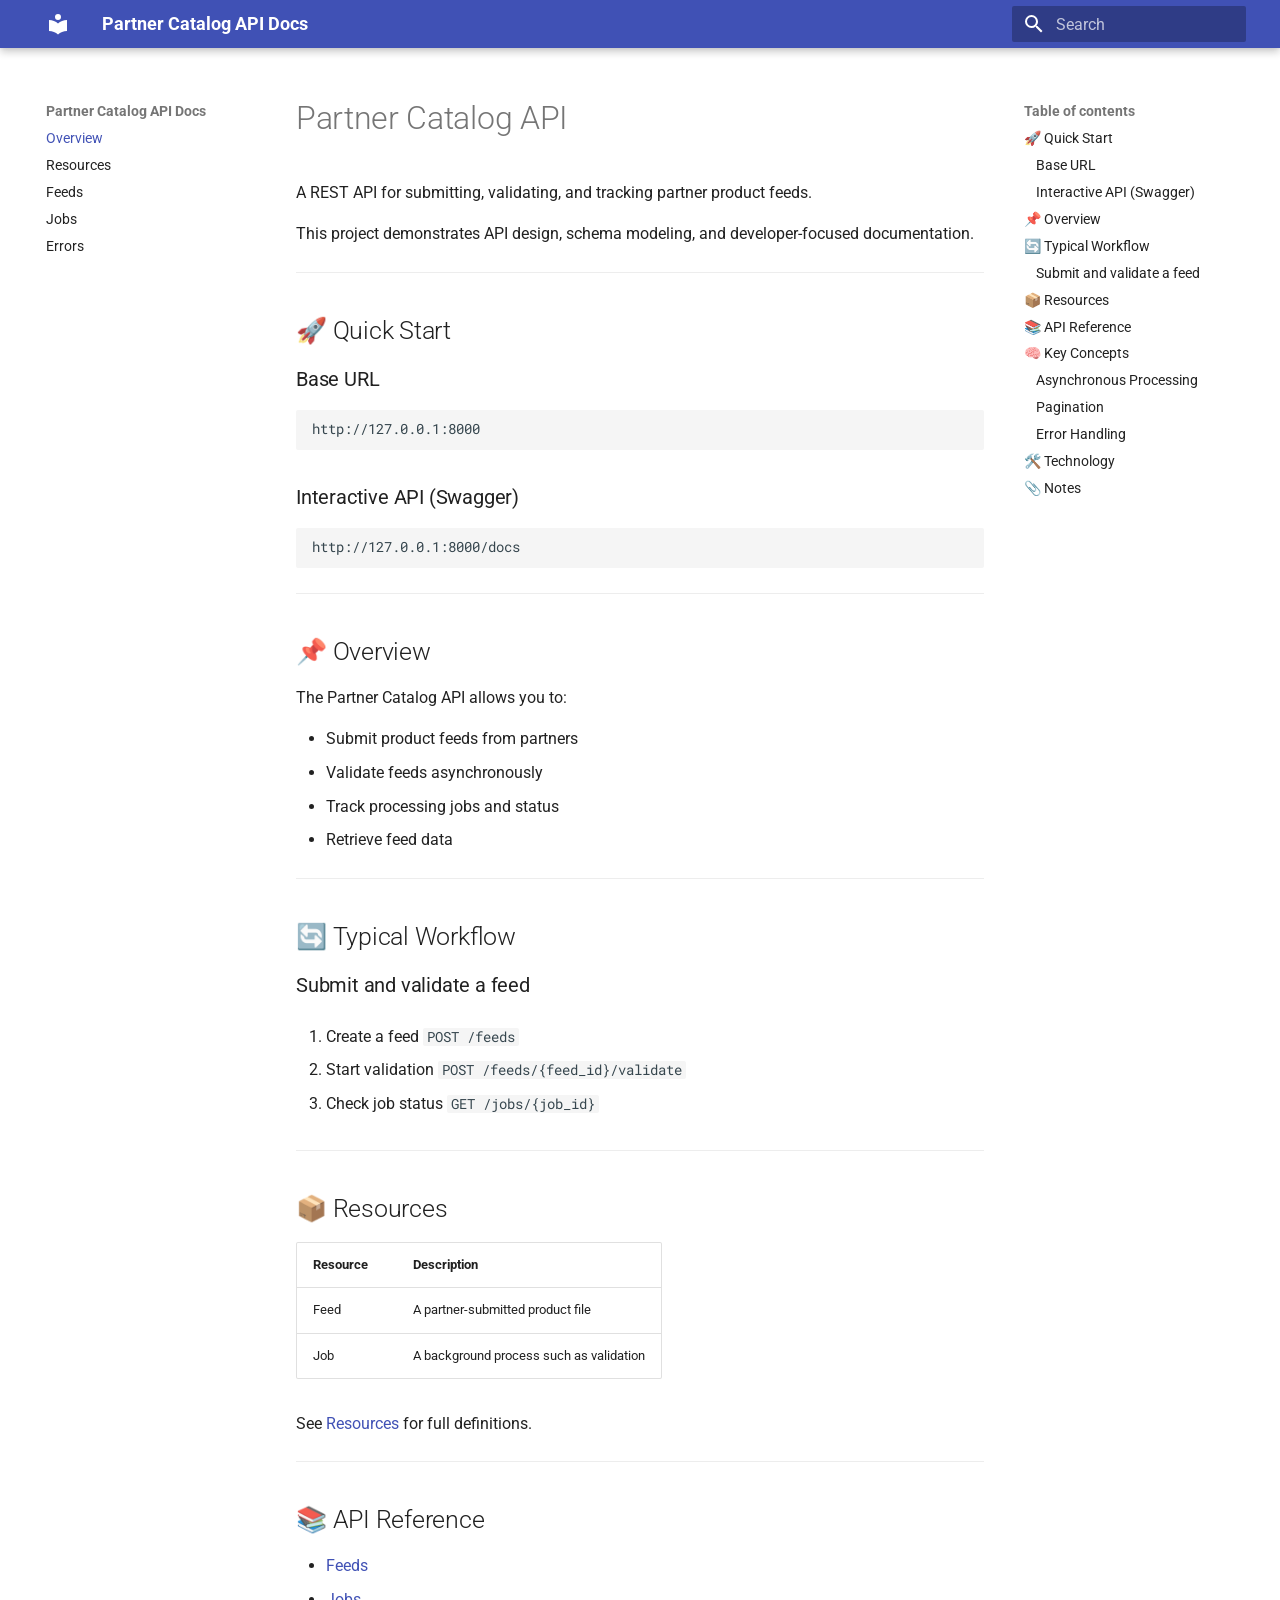
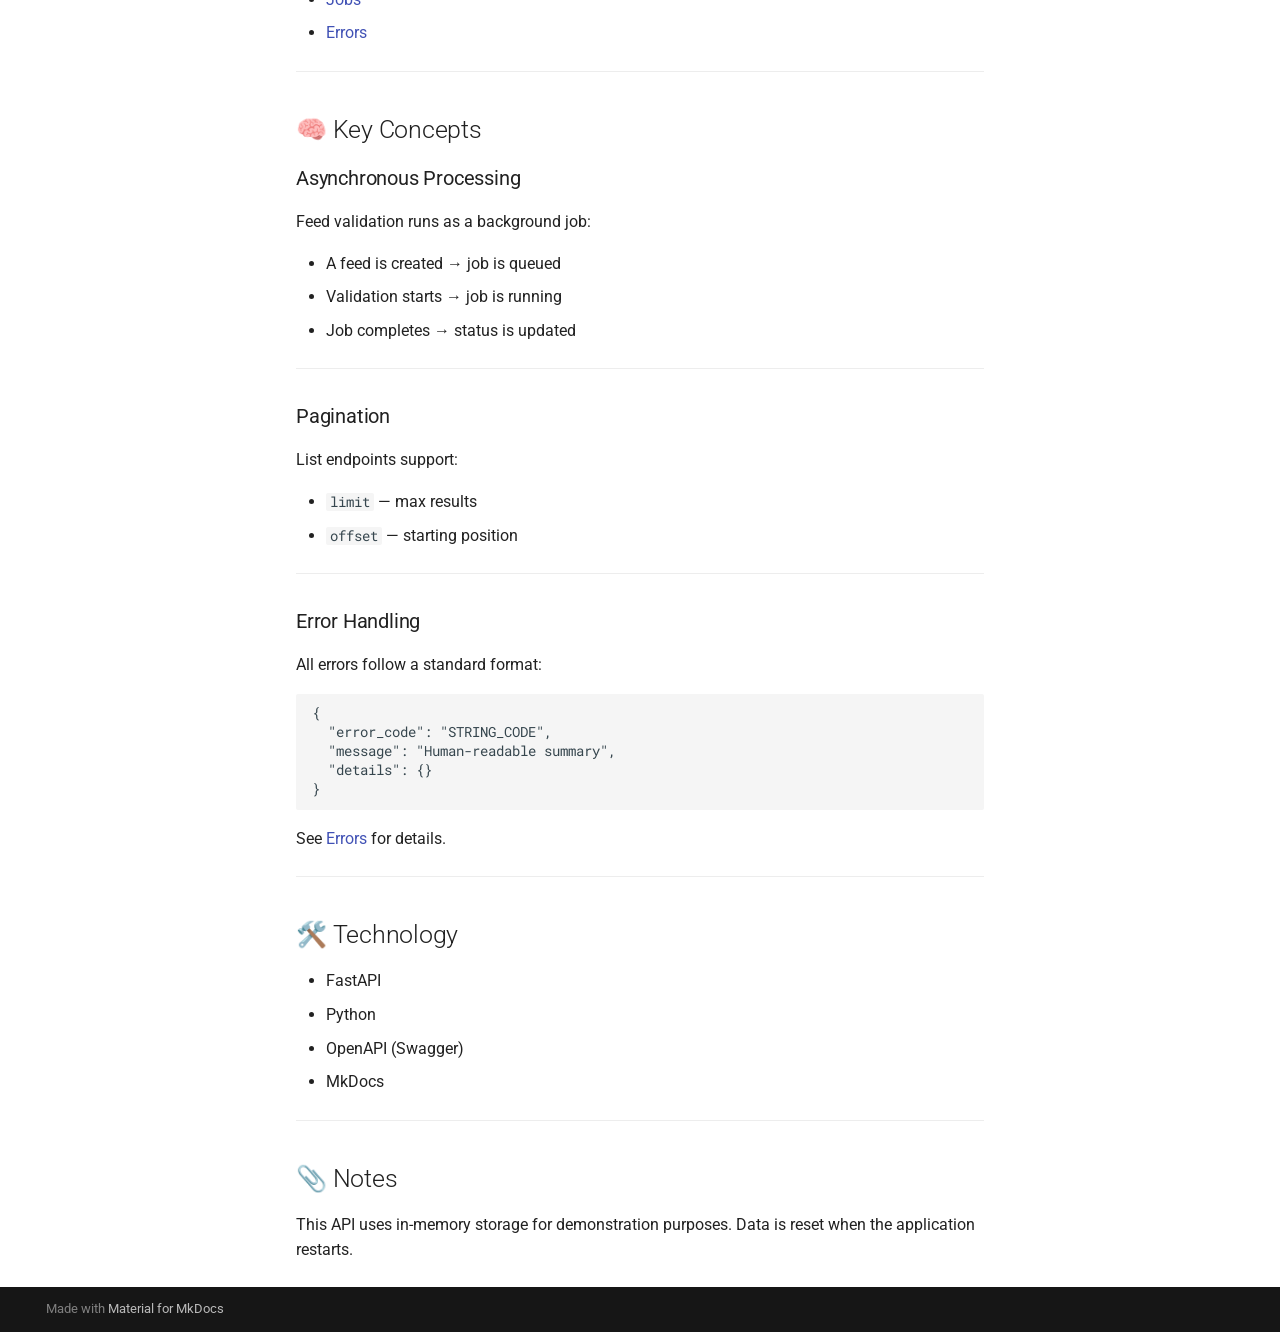
==== index.html @ 53e33b3c "Deploy docs site" ====
<!doctype html>
<html lang="en" class="no-js">
  <head>
    
      <meta charset="utf-8">
      <meta name="viewport" content="width=device-width,initial-scale=1">
      
      
      
      
      
        <link rel="next" href="resources/">
      
      
        
      
      
      <link rel="icon" href="assets/images/favicon.png">
      <meta name="generator" content="mkdocs-1.6.1, mkdocs-material-9.7.6">
    
    
      
        <title>Partner Catalog API Docs</title>
      
    
    
      <link rel="stylesheet" href="assets/stylesheets/main.484c7ddc.min.css">
      
      


    
    
      
    
    
      
        
        
        <link rel="preconnect" href="https://fonts.gstatic.com" crossorigin>
        <link rel="stylesheet" href="https://fonts.googleapis.com/css?family=Roboto:300,300i,400,400i,700,700i%7CRoboto+Mono:400,400i,700,700i&display=fallback">
        <style>:root{--md-text-font:"Roboto";--md-code-font:"Roboto Mono"}</style>
      
    
    
    <script>__md_scope=new URL(".",location),__md_hash=e=>[...e].reduce(((e,_)=>(e<<5)-e+_.charCodeAt(0)),0),__md_get=(e,_=localStorage,t=__md_scope)=>JSON.parse(_.getItem(t.pathname+"."+e)),__md_set=(e,_,t=localStorage,a=__md_scope)=>{try{t.setItem(a.pathname+"."+e,JSON.stringify(_))}catch(e){}}</script>
    
      

    
    
  </head>
  
  
    <body dir="ltr">
  
    
    <input class="md-toggle" data-md-toggle="drawer" type="checkbox" id="__drawer" autocomplete="off">
    <input class="md-toggle" data-md-toggle="search" type="checkbox" id="__search" autocomplete="off">
    <label class="md-overlay" for="__drawer"></label>
    <div data-md-component="skip">
      
        
        <a href="#partner-catalog-api" class="md-skip">
          Skip to content
        </a>
      
    </div>
    <div data-md-component="announce">
      
    </div>
    
    
      

  

<header class="md-header md-header--shadow" data-md-component="header">
  <nav class="md-header__inner md-grid" aria-label="Header">
    <a href="." title="Partner Catalog API Docs" class="md-header__button md-logo" aria-label="Partner Catalog API Docs" data-md-component="logo">
      
  
  <svg xmlns="http://www.w3.org/2000/svg" viewBox="0 0 24 24"><path d="M12 8a3 3 0 0 0 3-3 3 3 0 0 0-3-3 3 3 0 0 0-3 3 3 3 0 0 0 3 3m0 3.54C9.64 9.35 6.5 8 3 8v11c3.5 0 6.64 1.35 9 3.54 2.36-2.19 5.5-3.54 9-3.54V8c-3.5 0-6.64 1.35-9 3.54"/></svg>

    </a>
    <label class="md-header__button md-icon" for="__drawer">
      
      <svg xmlns="http://www.w3.org/2000/svg" viewBox="0 0 24 24"><path d="M3 6h18v2H3zm0 5h18v2H3zm0 5h18v2H3z"/></svg>
    </label>
    <div class="md-header__title" data-md-component="header-title">
      <div class="md-header__ellipsis">
        <div class="md-header__topic">
          <span class="md-ellipsis">
            Partner Catalog API Docs
          </span>
        </div>
        <div class="md-header__topic" data-md-component="header-topic">
          <span class="md-ellipsis">
            
              Overview
            
          </span>
        </div>
      </div>
    </div>
    
    
      <script>var palette=__md_get("__palette");if(palette&&palette.color){if("(prefers-color-scheme)"===palette.color.media){var media=matchMedia("(prefers-color-scheme: light)"),input=document.querySelector(media.matches?"[data-md-color-media='(prefers-color-scheme: light)']":"[data-md-color-media='(prefers-color-scheme: dark)']");palette.color.media=input.getAttribute("data-md-color-media"),palette.color.scheme=input.getAttribute("data-md-color-scheme"),palette.color.primary=input.getAttribute("data-md-color-primary"),palette.color.accent=input.getAttribute("data-md-color-accent")}for(var[key,value]of Object.entries(palette.color))document.body.setAttribute("data-md-color-"+key,value)}</script>
    
    
    
      
      
        <label class="md-header__button md-icon" for="__search">
          
          <svg xmlns="http://www.w3.org/2000/svg" viewBox="0 0 24 24"><path d="M9.5 3A6.5 6.5 0 0 1 16 9.5c0 1.61-.59 3.09-1.56 4.23l.27.27h.79l5 5-1.5 1.5-5-5v-.79l-.27-.27A6.52 6.52 0 0 1 9.5 16 6.5 6.5 0 0 1 3 9.5 6.5 6.5 0 0 1 9.5 3m0 2C7 5 5 7 5 9.5S7 14 9.5 14 14 12 14 9.5 12 5 9.5 5"/></svg>
        </label>
        <div class="md-search" data-md-component="search" role="dialog">
  <label class="md-search__overlay" for="__search"></label>
  <div class="md-search__inner" role="search">
    <form class="md-search__form" name="search">
      <input type="text" class="md-search__input" name="query" aria-label="Search" placeholder="Search" autocapitalize="off" autocorrect="off" autocomplete="off" spellcheck="false" data-md-component="search-query" required>
      <label class="md-search__icon md-icon" for="__search">
        
        <svg xmlns="http://www.w3.org/2000/svg" viewBox="0 0 24 24"><path d="M9.5 3A6.5 6.5 0 0 1 16 9.5c0 1.61-.59 3.09-1.56 4.23l.27.27h.79l5 5-1.5 1.5-5-5v-.79l-.27-.27A6.52 6.52 0 0 1 9.5 16 6.5 6.5 0 0 1 3 9.5 6.5 6.5 0 0 1 9.5 3m0 2C7 5 5 7 5 9.5S7 14 9.5 14 14 12 14 9.5 12 5 9.5 5"/></svg>
        
        <svg xmlns="http://www.w3.org/2000/svg" viewBox="0 0 24 24"><path d="M20 11v2H8l5.5 5.5-1.42 1.42L4.16 12l7.92-7.92L13.5 5.5 8 11z"/></svg>
      </label>
      <nav class="md-search__options" aria-label="Search">
        
        <button type="reset" class="md-search__icon md-icon" title="Clear" aria-label="Clear" tabindex="-1">
          
          <svg xmlns="http://www.w3.org/2000/svg" viewBox="0 0 24 24"><path d="M19 6.41 17.59 5 12 10.59 6.41 5 5 6.41 10.59 12 5 17.59 6.41 19 12 13.41 17.59 19 19 17.59 13.41 12z"/></svg>
        </button>
      </nav>
      
    </form>
    <div class="md-search__output">
      <div class="md-search__scrollwrap" tabindex="0" data-md-scrollfix>
        <div class="md-search-result" data-md-component="search-result">
          <div class="md-search-result__meta">
            Initializing search
          </div>
          <ol class="md-search-result__list" role="presentation"></ol>
        </div>
      </div>
    </div>
  </div>
</div>
      
    
    
  </nav>
  
</header>
    
    <div class="md-container" data-md-component="container">
      
      
        
          
        
      
      <main class="md-main" data-md-component="main">
        <div class="md-main__inner md-grid">
          
            
              
              <div class="md-sidebar md-sidebar--primary" data-md-component="sidebar" data-md-type="navigation" >
                <div class="md-sidebar__scrollwrap">
                  <div class="md-sidebar__inner">
                    



<nav class="md-nav md-nav--primary" aria-label="Navigation" data-md-level="0">
  <label class="md-nav__title" for="__drawer">
    <a href="." title="Partner Catalog API Docs" class="md-nav__button md-logo" aria-label="Partner Catalog API Docs" data-md-component="logo">
      
  
  <svg xmlns="http://www.w3.org/2000/svg" viewBox="0 0 24 24"><path d="M12 8a3 3 0 0 0 3-3 3 3 0 0 0-3-3 3 3 0 0 0-3 3 3 3 0 0 0 3 3m0 3.54C9.64 9.35 6.5 8 3 8v11c3.5 0 6.64 1.35 9 3.54 2.36-2.19 5.5-3.54 9-3.54V8c-3.5 0-6.64 1.35-9 3.54"/></svg>

    </a>
    Partner Catalog API Docs
  </label>
  
  <ul class="md-nav__list" data-md-scrollfix>
    
      
      
  
  
    
  
  
  
    <li class="md-nav__item md-nav__item--active">
      
      <input class="md-nav__toggle md-toggle" type="checkbox" id="__toc">
      
      
        
      
      
        <label class="md-nav__link md-nav__link--active" for="__toc">
          
  
  
  <span class="md-ellipsis">
    
  
    Overview
  

    
  </span>
  
  

          <span class="md-nav__icon md-icon"></span>
        </label>
      
      <a href="." class="md-nav__link md-nav__link--active">
        
  
  
  <span class="md-ellipsis">
    
  
    Overview
  

    
  </span>
  
  

      </a>
      
        

<nav class="md-nav md-nav--secondary" aria-label="Table of contents">
  
  
  
    
  
  
    <label class="md-nav__title" for="__toc">
      <span class="md-nav__icon md-icon"></span>
      Table of contents
    </label>
    <ul class="md-nav__list" data-md-component="toc" data-md-scrollfix>
      
        <li class="md-nav__item">
  <a href="#quick-start" class="md-nav__link">
    <span class="md-ellipsis">
      
        🚀 Quick Start
      
    </span>
  </a>
  
    <nav class="md-nav" aria-label="🚀 Quick Start">
      <ul class="md-nav__list">
        
          <li class="md-nav__item">
  <a href="#base-url" class="md-nav__link">
    <span class="md-ellipsis">
      
        Base URL
      
    </span>
  </a>
  
</li>
        
          <li class="md-nav__item">
  <a href="#interactive-api-swagger" class="md-nav__link">
    <span class="md-ellipsis">
      
        Interactive API (Swagger)
      
    </span>
  </a>
  
</li>
        
      </ul>
    </nav>
  
</li>
      
        <li class="md-nav__item">
  <a href="#overview" class="md-nav__link">
    <span class="md-ellipsis">
      
        📌 Overview
      
    </span>
  </a>
  
</li>
      
        <li class="md-nav__item">
  <a href="#typical-workflow" class="md-nav__link">
    <span class="md-ellipsis">
      
        🔄 Typical Workflow
      
    </span>
  </a>
  
    <nav class="md-nav" aria-label="🔄 Typical Workflow">
      <ul class="md-nav__list">
        
          <li class="md-nav__item">
  <a href="#submit-and-validate-a-feed" class="md-nav__link">
    <span class="md-ellipsis">
      
        Submit and validate a feed
      
    </span>
  </a>
  
</li>
        
      </ul>
    </nav>
  
</li>
      
        <li class="md-nav__item">
  <a href="#resources" class="md-nav__link">
    <span class="md-ellipsis">
      
        📦 Resources
      
    </span>
  </a>
  
</li>
      
        <li class="md-nav__item">
  <a href="#api-reference" class="md-nav__link">
    <span class="md-ellipsis">
      
        📚 API Reference
      
    </span>
  </a>
  
</li>
      
        <li class="md-nav__item">
  <a href="#key-concepts" class="md-nav__link">
    <span class="md-ellipsis">
      
        🧠 Key Concepts
      
    </span>
  </a>
  
    <nav class="md-nav" aria-label="🧠 Key Concepts">
      <ul class="md-nav__list">
        
          <li class="md-nav__item">
  <a href="#asynchronous-processing" class="md-nav__link">
    <span class="md-ellipsis">
      
        Asynchronous Processing
      
    </span>
  </a>
  
</li>
        
          <li class="md-nav__item">
  <a href="#pagination" class="md-nav__link">
    <span class="md-ellipsis">
      
        Pagination
      
    </span>
  </a>
  
</li>
        
          <li class="md-nav__item">
  <a href="#error-handling" class="md-nav__link">
    <span class="md-ellipsis">
      
        Error Handling
      
    </span>
  </a>
  
</li>
        
      </ul>
    </nav>
  
</li>
      
        <li class="md-nav__item">
  <a href="#technology" class="md-nav__link">
    <span class="md-ellipsis">
      
        🛠️ Technology
      
    </span>
  </a>
  
</li>
      
        <li class="md-nav__item">
  <a href="#notes" class="md-nav__link">
    <span class="md-ellipsis">
      
        📎 Notes
      
    </span>
  </a>
  
</li>
      
    </ul>
  
</nav>
      
    </li>
  

    
      
      
  
  
  
  
    <li class="md-nav__item">
      <a href="resources/" class="md-nav__link">
        
  
  
  <span class="md-ellipsis">
    
  
    Resources
  

    
  </span>
  
  

      </a>
    </li>
  

    
      
      
  
  
  
  
    <li class="md-nav__item">
      <a href="feeds/" class="md-nav__link">
        
  
  
  <span class="md-ellipsis">
    
  
    Feeds
  

    
  </span>
  
  

      </a>
    </li>
  

    
      
      
  
  
  
  
    <li class="md-nav__item">
      <a href="jobs/" class="md-nav__link">
        
  
  
  <span class="md-ellipsis">
    
  
    Jobs
  

    
  </span>
  
  

      </a>
    </li>
  

    
      
      
  
  
  
  
    <li class="md-nav__item">
      <a href="errors/" class="md-nav__link">
        
  
  
  <span class="md-ellipsis">
    
  
    Errors
  

    
  </span>
  
  

      </a>
    </li>
  

    
  </ul>
</nav>
                  </div>
                </div>
              </div>
            
            
              
              <div class="md-sidebar md-sidebar--secondary" data-md-component="sidebar" data-md-type="toc" >
                <div class="md-sidebar__scrollwrap">
                  <div class="md-sidebar__inner">
                    

<nav class="md-nav md-nav--secondary" aria-label="Table of contents">
  
  
  
    
  
  
    <label class="md-nav__title" for="__toc">
      <span class="md-nav__icon md-icon"></span>
      Table of contents
    </label>
    <ul class="md-nav__list" data-md-component="toc" data-md-scrollfix>
      
        <li class="md-nav__item">
  <a href="#quick-start" class="md-nav__link">
    <span class="md-ellipsis">
      
        🚀 Quick Start
      
    </span>
  </a>
  
    <nav class="md-nav" aria-label="🚀 Quick Start">
      <ul class="md-nav__list">
        
          <li class="md-nav__item">
  <a href="#base-url" class="md-nav__link">
    <span class="md-ellipsis">
      
        Base URL
      
    </span>
  </a>
  
</li>
        
          <li class="md-nav__item">
  <a href="#interactive-api-swagger" class="md-nav__link">
    <span class="md-ellipsis">
      
        Interactive API (Swagger)
      
    </span>
  </a>
  
</li>
        
      </ul>
    </nav>
  
</li>
      
        <li class="md-nav__item">
  <a href="#overview" class="md-nav__link">
    <span class="md-ellipsis">
      
        📌 Overview
      
    </span>
  </a>
  
</li>
      
        <li class="md-nav__item">
  <a href="#typical-workflow" class="md-nav__link">
    <span class="md-ellipsis">
      
        🔄 Typical Workflow
      
    </span>
  </a>
  
    <nav class="md-nav" aria-label="🔄 Typical Workflow">
      <ul class="md-nav__list">
        
          <li class="md-nav__item">
  <a href="#submit-and-validate-a-feed" class="md-nav__link">
    <span class="md-ellipsis">
      
        Submit and validate a feed
      
    </span>
  </a>
  
</li>
        
      </ul>
    </nav>
  
</li>
      
        <li class="md-nav__item">
  <a href="#resources" class="md-nav__link">
    <span class="md-ellipsis">
      
        📦 Resources
      
    </span>
  </a>
  
</li>
      
        <li class="md-nav__item">
  <a href="#api-reference" class="md-nav__link">
    <span class="md-ellipsis">
      
        📚 API Reference
      
    </span>
  </a>
  
</li>
      
        <li class="md-nav__item">
  <a href="#key-concepts" class="md-nav__link">
    <span class="md-ellipsis">
      
        🧠 Key Concepts
      
    </span>
  </a>
  
    <nav class="md-nav" aria-label="🧠 Key Concepts">
      <ul class="md-nav__list">
        
          <li class="md-nav__item">
  <a href="#asynchronous-processing" class="md-nav__link">
    <span class="md-ellipsis">
      
        Asynchronous Processing
      
    </span>
  </a>
  
</li>
        
          <li class="md-nav__item">
  <a href="#pagination" class="md-nav__link">
    <span class="md-ellipsis">
      
        Pagination
      
    </span>
  </a>
  
</li>
        
          <li class="md-nav__item">
  <a href="#error-handling" class="md-nav__link">
    <span class="md-ellipsis">
      
        Error Handling
      
    </span>
  </a>
  
</li>
        
      </ul>
    </nav>
  
</li>
      
        <li class="md-nav__item">
  <a href="#technology" class="md-nav__link">
    <span class="md-ellipsis">
      
        🛠️ Technology
      
    </span>
  </a>
  
</li>
      
        <li class="md-nav__item">
  <a href="#notes" class="md-nav__link">
    <span class="md-ellipsis">
      
        📎 Notes
      
    </span>
  </a>
  
</li>
      
    </ul>
  
</nav>
                  </div>
                </div>
              </div>
            
          
          
            <div class="md-content" data-md-component="content">
              
              <article class="md-content__inner md-typeset">
                
                  



<h1 id="partner-catalog-api">Partner Catalog API</h1>
<p>A REST API for submitting, validating, and tracking partner product feeds.</p>
<p>This project demonstrates API design, schema modeling, and developer-focused documentation.</p>
<hr />
<h2 id="quick-start">🚀 Quick Start</h2>
<h3 id="base-url">Base URL</h3>
<pre><code>http://127.0.0.1:8000
</code></pre>
<h3 id="interactive-api-swagger">Interactive API (Swagger)</h3>
<pre><code>http://127.0.0.1:8000/docs
</code></pre>
<hr />
<h2 id="overview">📌 Overview</h2>
<p>The Partner Catalog API allows you to:</p>
<ul>
<li>Submit product feeds from partners</li>
<li>Validate feeds asynchronously</li>
<li>Track processing jobs and status</li>
<li>Retrieve feed data</li>
</ul>
<hr />
<h2 id="typical-workflow">🔄 Typical Workflow</h2>
<h3 id="submit-and-validate-a-feed">Submit and validate a feed</h3>
<ol>
<li>
<p>Create a feed
   <code>POST /feeds</code></p>
</li>
<li>
<p>Start validation
   <code>POST /feeds/{feed_id}/validate</code></p>
</li>
<li>
<p>Check job status
   <code>GET /jobs/{job_id}</code></p>
</li>
</ol>
<hr />
<h2 id="resources">📦 Resources</h2>
<table>
<thead>
<tr>
<th>Resource</th>
<th>Description</th>
</tr>
</thead>
<tbody>
<tr>
<td>Feed</td>
<td>A partner-submitted product file</td>
</tr>
<tr>
<td>Job</td>
<td>A background process such as validation</td>
</tr>
</tbody>
</table>
<p>See <a href="resources/">Resources</a> for full definitions.</p>
<hr />
<h2 id="api-reference">📚 API Reference</h2>
<ul>
<li><a href="feeds/">Feeds</a></li>
<li><a href="jobs/">Jobs</a></li>
<li><a href="errors/">Errors</a></li>
</ul>
<hr />
<h2 id="key-concepts">🧠 Key Concepts</h2>
<h3 id="asynchronous-processing">Asynchronous Processing</h3>
<p>Feed validation runs as a background job:</p>
<ul>
<li>A feed is created → job is queued</li>
<li>Validation starts → job is running</li>
<li>Job completes → status is updated</li>
</ul>
<hr />
<h3 id="pagination">Pagination</h3>
<p>List endpoints support:</p>
<ul>
<li><code>limit</code> — max results</li>
<li><code>offset</code> — starting position</li>
</ul>
<hr />
<h3 id="error-handling">Error Handling</h3>
<p>All errors follow a standard format:</p>
<pre><code class="language-json">{
  &quot;error_code&quot;: &quot;STRING_CODE&quot;,
  &quot;message&quot;: &quot;Human-readable summary&quot;,
  &quot;details&quot;: {}
}
</code></pre>
<p>See <a href="errors/">Errors</a> for details.</p>
<hr />
<h2 id="technology">🛠️ Technology</h2>
<ul>
<li>FastAPI</li>
<li>Python</li>
<li>OpenAPI (Swagger)</li>
<li>MkDocs</li>
</ul>
<hr />
<h2 id="notes">📎 Notes</h2>
<p>This API uses in-memory storage for demonstration purposes.
Data is reset when the application restarts.</p>












                
              </article>
            </div>
          
          
<script>var target=document.getElementById(location.hash.slice(1));target&&target.name&&(target.checked=target.name.startsWith("__tabbed_"))</script>
        </div>
        
      </main>
      
        <footer class="md-footer">
  
  <div class="md-footer-meta md-typeset">
    <div class="md-footer-meta__inner md-grid">
      <div class="md-copyright">
  
  
    Made with
    <a href="https://squidfunk.github.io/mkdocs-material/" target="_blank" rel="noopener">
      Material for MkDocs
    </a>
  
</div>
      
    </div>
  </div>
</footer>
      
    </div>
    <div class="md-dialog" data-md-component="dialog">
      <div class="md-dialog__inner md-typeset"></div>
    </div>
    
    
    
      
      
      <script id="__config" type="application/json">{"annotate": null, "base": ".", "features": [], "search": "assets/javascripts/workers/search.2c215733.min.js", "tags": null, "translations": {"clipboard.copied": "Copied to clipboard", "clipboard.copy": "Copy to clipboard", "search.result.more.one": "1 more on this page", "search.result.more.other": "# more on this page", "search.result.none": "No matching documents", "search.result.one": "1 matching document", "search.result.other": "# matching documents", "search.result.placeholder": "Type to start searching", "search.result.term.missing": "Missing", "select.version": "Select version"}, "version": null}</script>
    
    
      <script src="assets/javascripts/bundle.79ae519e.min.js"></script>
      
    
  </body>
</html>
---- assets/stylesheets/main.484c7ddc.min.css ----
@charset "UTF-8";html{-webkit-text-size-adjust:none;-moz-text-size-adjust:none;text-size-adjust:none;box-sizing:border-box}*,:after,:before{box-sizing:inherit}@media (prefers-reduced-motion){*,:after,:before{transition:none!important}}body{margin:0}a,button,input,label{-webkit-tap-highlight-color:transparent}a{color:inherit;text-decoration:none}hr{border:0;box-sizing:initial;display:block;height:.05rem;overflow:visible;padding:0}small{font-size:80%}sub,sup{line-height:1em}img{border-style:none}table{border-collapse:initial;border-spacing:0}td,th{font-weight:400;vertical-align:top}button{background:#0000;border:0;font-family:inherit;font-size:inherit;margin:0;padding:0}input{border:0;outline:none}:root{--md-primary-fg-color:#4051b5;--md-primary-fg-color--light:#5d6cc0;--md-primary-fg-color--dark:#303fa1;--md-primary-bg-color:#fff;--md-primary-bg-color--light:#ffffffb3;--md-accent-fg-color:#526cfe;--md-accent-fg-color--transparent:#526cfe1a;--md-accent-bg-color:#fff;--md-accent-bg-color--light:#ffffffb3}[data-md-color-scheme=default]{color-scheme:light}[data-md-color-scheme=default] img[src$="#gh-dark-mode-only"],[data-md-color-scheme=default] img[src$="#only-dark"]{display:none}:root,[data-md-color-scheme=default]{--md-hue:225deg;--md-default-fg-color:#000000de;--md-default-fg-color--light:#0000008a;--md-default-fg-color--lighter:#00000052;--md-default-fg-color--lightest:#00000012;--md-default-bg-color:#fff;--md-default-bg-color--light:#ffffffb3;--md-default-bg-color--lighter:#ffffff4d;--md-default-bg-color--lightest:#ffffff1f;--md-code-fg-color:#36464e;--md-code-bg-color:#f5f5f5;--md-code-bg-color--light:#f5f5f5b3;--md-code-bg-color--lighter:#f5f5f54d;--md-code-hl-color:#4287ff;--md-code-hl-color--light:#4287ff1a;--md-code-hl-number-color:#d52a2a;--md-code-hl-special-color:#db1457;--md-code-hl-function-color:#a846b9;--md-code-hl-constant-color:#6e59d9;--md-code-hl-keyword-color:#3f6ec6;--md-code-hl-string-color:#1c7d4d;--md-code-hl-name-color:var(--md-code-fg-color);--md-code-hl-operator-color:var(--md-default-fg-color--light);--md-code-hl-punctuation-color:var(--md-default-fg-color--light);--md-code-hl-comment-color:var(--md-default-fg-color--light);--md-code-hl-generic-color:var(--md-default-fg-color--light);--md-code-hl-variable-color:var(--md-default-fg-color--light);--md-typeset-color:var(--md-default-fg-color);--md-typeset-a-color:var(--md-primary-fg-color);--md-typeset-del-color:#f5503d26;--md-typeset-ins-color:#0bd57026;--md-typeset-kbd-color:#fafafa;--md-typeset-kbd-accent-color:#fff;--md-typeset-kbd-border-color:#b8b8b8;--md-typeset-mark-color:#ffff0080;--md-typeset-table-color:#0000001f;--md-typeset-table-color--light:rgba(0,0,0,.035);--md-admonition-fg-color:var(--md-default-fg-color);--md-admonition-bg-color:var(--md-default-bg-color);--md-warning-fg-color:#000000de;--md-warning-bg-color:#ff9;--md-footer-fg-color:#fff;--md-footer-fg-color--light:#ffffffb3;--md-footer-fg-color--lighter:#ffffff73;--md-footer-bg-color:#000000de;--md-footer-bg-color--dark:#00000052;--md-shadow-z1:0 0.2rem 0.5rem #0000000d,0 0 0.05rem #0000001a;--md-shadow-z2:0 0.2rem 0.5rem #0000001a,0 0 0.05rem #00000040;--md-shadow-z3:0 0.2rem 0.5rem #0003,0 0 0.05rem #00000059}.md-icon svg{fill:currentcolor;display:block;height:1.2rem;width:1.2rem}body{-webkit-font-smoothing:antialiased;-moz-osx-font-smoothing:grayscale;--md-text-font-family:var(--md-text-font,_),-apple-system,BlinkMacSystemFont,Helvetica,Arial,sans-serif;--md-code-font-family:var(--md-code-font,_),SFMono-Regular,Consolas,Menlo,monospace}aside,body,input{font-feature-settings:"kern","liga";color:var(--md-typeset-color);font-family:var(--md-text-font-family)}code,kbd,pre{font-feature-settings:"kern";font-family:var(--md-code-font-family)}:root{--md-typeset-table-sort-icon:url('data:image/svg+xml;charset=utf-8,<svg xmlns="http://www.w3.org/2000/svg" viewBox="0 0 24 24"><path d="m18 21-4-4h3V7h-3l4-4 4 4h-3v10h3M2 19v-2h10v2M2 13v-2h7v2M2 7V5h4v2z"/></svg>');--md-typeset-table-sort-icon--asc:url('data:image/svg+xml;charset=utf-8,<svg xmlns="http://www.w3.org/2000/svg" viewBox="0 0 24 24"><path d="M19 17h3l-4 4-4-4h3V3h2M2 17h10v2H2M6 5v2H2V5m0 6h7v2H2z"/></svg>');--md-typeset-table-sort-icon--desc:url('data:image/svg+xml;charset=utf-8,<svg xmlns="http://www.w3.org/2000/svg" viewBox="0 0 24 24"><path d="M19 7h3l-4-4-4 4h3v14h2M2 17h10v2H2M6 5v2H2V5m0 6h7v2H2z"/></svg>')}.md-typeset{-webkit-print-color-adjust:exact;color-adjust:exact;font-size:.8rem;line-height:1.6;overflow-wrap:break-word}@media print{.md-typeset{font-size:.68rem}}.md-typeset blockquote,.md-typeset dl,.md-typeset figure,.md-typeset ol,.md-typeset pre,.md-typeset ul{margin-bottom:1em;margin-top:1em}.md-typeset h1{color:var(--md-default-fg-color--light);font-size:2em;line-height:1.3;margin:0 0 1.25em}.md-typeset h1,.md-typeset h2{font-weight:300;letter-spacing:-.01em}.md-typeset h2{font-size:1.5625em;line-height:1.4;margin:1.6em 0 .64em}.md-typeset h3{font-size:1.25em;font-weight:400;letter-spacing:-.01em;line-height:1.5;margin:1.6em 0 .8em}.md-typeset h2+h3{margin-top:.8em}.md-typeset h4{font-weight:700;letter-spacing:-.01em;margin:1em 0}.md-typeset h5,.md-typeset h6{color:var(--md-default-fg-color--light);font-size:.8em;font-weight:700;letter-spacing:-.01em;margin:1.25em 0}.md-typeset h5{text-transform:uppercase}.md-typeset h5 code{text-transform:none}.md-typeset hr{border-bottom:.05rem solid var(--md-default-fg-color--lightest);display:flow-root;margin:1.5em 0}.md-typeset a{color:var(--md-typeset-a-color);word-break:break-word}.md-typeset a,.md-typeset a:before{transition:color 125ms}.md-typeset a:focus,.md-typeset a:hover{color:var(--md-accent-fg-color)}.md-typeset a:focus code,.md-typeset a:hover code{background-color:var(--md-accent-fg-color--transparent);color:var(--md-accent-fg-color)}.md-typeset a code{color:var(--md-typeset-a-color)}.md-typeset a.focus-visible{outline-color:var(--md-accent-fg-color);outline-offset:.2rem}.md-typeset code,.md-typeset kbd,.md-typeset pre{color:var(--md-code-fg-color);direction:ltr;font-variant-ligatures:none;transition:background-color 125ms}@media print{.md-typeset code,.md-typeset kbd,.md-typeset pre{white-space:pre-wrap}}.md-typeset code{background-color:var(--md-code-bg-color);border-radius:.1rem;-webkit-box-decoration-break:clone;box-decoration-break:clone;font-size:.85em;padding:0 .2941176471em;transition:color 125ms,background-color 125ms;word-break:break-word}.md-typeset code:not(.focus-visible){-webkit-tap-highlight-color:transparent;outline:none}.md-typeset pre{display:flow-root;line-height:1.4;position:relative}.md-typeset pre>code{-webkit-box-decoration-break:slice;box-decoration-break:slice;box-shadow:none;display:block;margin:0;outline-color:var(--md-accent-fg-color);overflow:auto;padding:.7720588235em 1.1764705882em;scrollbar-color:var(--md-default-fg-color--lighter) #0000;scrollbar-width:thin;touch-action:auto;word-break:normal}.md-typeset pre>code:hover{scrollbar-color:var(--md-accent-fg-color) #0000}.md-typeset pre>code::-webkit-scrollbar{height:.2rem;width:.2rem}.md-typeset pre>code::-webkit-scrollbar-thumb{background-color:var(--md-default-fg-color--lighter)}.md-typeset pre>code::-webkit-scrollbar-thumb:hover{background-color:var(--md-accent-fg-color)}.md-typeset kbd{background-color:var(--md-typeset-kbd-color);border-radius:.1rem;box-shadow:0 .1rem 0 .05rem var(--md-typeset-kbd-border-color),0 .1rem 0 var(--md-typeset-kbd-border-color),0 -.1rem .2rem var(--md-typeset-kbd-accent-color) inset;color:var(--md-default-fg-color);display:inline-block;font-size:.75em;padding:0 .6666666667em;vertical-align:text-top;word-break:break-word}.md-typeset mark{background-color:var(--md-typeset-mark-color);-webkit-box-decoration-break:clone;box-decoration-break:clone;color:inherit;word-break:break-word}.md-typeset abbr{cursor:help;text-decoration:none}.md-typeset [data-preview],.md-typeset abbr{border-bottom:.05rem dotted var(--md-default-fg-color--light)}.md-typeset small{opacity:.75}[dir=ltr] .md-typeset sub,[dir=ltr] .md-typeset sup{margin-left:.078125em}[dir=rtl] .md-typeset sub,[dir=rtl] .md-typeset sup{margin-right:.078125em}[dir=ltr] .md-typeset blockquote{padding-left:.6rem}[dir=rtl] .md-typeset blockquote{padding-right:.6rem}[dir=ltr] .md-typeset blockquote{border-left:.2rem solid var(--md-default-fg-color--lighter)}[dir=rtl] .md-typeset blockquote{border-right:.2rem solid var(--md-default-fg-color--lighter)}.md-typeset blockquote{color:var(--md-default-fg-color--light);margin-left:0;margin-right:0}.md-typeset ul{list-style-type:disc}.md-typeset ul[type]{list-style-type:revert-layer}[dir=ltr] .md-typeset ol,[dir=ltr] .md-typeset ul{margin-left:.625em}[dir=rtl] .md-typeset ol,[dir=rtl] .md-typeset ul{margin-right:.625em}.md-typeset ol,.md-typeset ul{padding:0}.md-typeset ol:not([hidden]),.md-typeset ul:not([hidden]){display:flow-root}.md-typeset ol ol,.md-typeset ul ol{list-style-type:lower-alpha}.md-typeset ol ol ol,.md-typeset ul ol ol{list-style-type:lower-roman}.md-typeset ol ol ol ol,.md-typeset ul ol ol ol{list-style-type:upper-alpha}.md-typeset ol ol ol ol ol,.md-typeset ul ol ol ol ol{list-style-type:upper-roman}.md-typeset ol[type],.md-typeset ul[type]{list-style-type:revert-layer}[dir=ltr] .md-typeset ol li,[dir=ltr] .md-typeset ul li{margin-left:1.25em}[dir=rtl] .md-typeset ol li,[dir=rtl] .md-typeset ul li{margin-right:1.25em}.md-typeset ol li,.md-typeset ul li{margin-bottom:.5em}.md-typeset ol li blockquote,.md-typeset ol li p,.md-typeset ul li blockquote,.md-typeset ul li p{margin:.5em 0}.md-typeset ol li:last-child,.md-typeset ul li:last-child{margin-bottom:0}[dir=ltr] .md-typeset ol li ol,[dir=ltr] .md-typeset ol li ul,[dir=ltr] .md-typeset ul li ol,[dir=ltr] .md-typeset ul li ul{margin-left:.625em}[dir=rtl] .md-typeset ol li ol,[dir=rtl] .md-typeset ol li ul,[dir=rtl] .md-typeset ul li ol,[dir=rtl] .md-typeset ul li ul{margin-right:.625em}.md-typeset ol li ol,.md-typeset ol li ul,.md-typeset ul li ol,.md-typeset ul li ul{margin-bottom:.5em;margin-top:.5em}[dir=ltr] .md-typeset dd{margin-left:1.875em}[dir=rtl] .md-typeset dd{margin-right:1.875em}.md-typeset dd{margin-bottom:1.5em;margin-top:1em}.md-typeset img,.md-typeset svg,.md-typeset video{height:auto;max-width:100%}.md-typeset img[align=left]{margin:1em 1em 1em 0}.md-typeset img[align=right]{margin:1em 0 1em 1em}.md-typeset img[align]:only-child{margin-top:0}.md-typeset figure{display:flow-root;margin:1em auto;max-width:100%;text-align:center;width:fit-content}.md-typeset figure img{display:block;margin:0 auto}.md-typeset figcaption{font-style:italic;margin:1em auto;max-width:24rem}.md-typeset iframe{max-width:100%}.md-typeset table:not([class]){background-color:var(--md-default-bg-color);border:.05rem solid var(--md-typeset-table-color);border-radius:.1rem;display:inline-block;font-size:.64rem;max-width:100%;overflow:auto;touch-action:auto}@media print{.md-typeset table:not([class]){display:table}}.md-typeset table:not([class])+*{margin-top:1.5em}.md-typeset table:not([class]) td>:first-child,.md-typeset table:not([class]) th>:first-child{margin-top:0}.md-typeset table:not([class]) td>:last-child,.md-typeset table:not([class]) th>:last-child{margin-bottom:0}.md-typeset table:not([class]) td:not([align]),.md-typeset table:not([class]) th:not([align]){text-align:left}[dir=rtl] .md-typeset table:not([class]) td:not([align]),[dir=rtl] .md-typeset table:not([class]) th:not([align]){text-align:right}.md-typeset table:not([class]) th{font-weight:700;min-width:5rem;padding:.9375em 1.25em;vertical-align:top}.md-typeset table:not([class]) td{border-top:.05rem solid var(--md-typeset-table-color);padding:.9375em 1.25em;vertical-align:top}.md-typeset table:not([class]) tbody tr{transition:background-color 125ms}.md-typeset table:not([class]) tbody tr:hover{background-color:var(--md-typeset-table-color--light);box-shadow:0 .05rem 0 var(--md-default-bg-color) inset}.md-typeset table:not([class]) a{word-break:normal}.md-typeset table th[role=columnheader]{cursor:pointer}[dir=ltr] .md-typeset table th[role=columnheader]:after{margin-left:.5em}[dir=rtl] .md-typeset table th[role=columnheader]:after{margin-right:.5em}.md-typeset table th[role=columnheader]:after{content:"";display:inline-block;height:1.2em;-webkit-mask-image:var(--md-typeset-table-sort-icon);mask-image:var(--md-typeset-table-sort-icon);-webkit-mask-repeat:no-repeat;mask-repeat:no-repeat;-webkit-mask-size:contain;mask-size:contain;transition:background-color 125ms;vertical-align:text-bottom;width:1.2em}.md-typeset table th[role=columnheader]:hover:after{background-color:var(--md-default-fg-color--lighter)}.md-typeset table th[role=columnheader][aria-sort=ascending]:after{background-color:var(--md-default-fg-color--light);-webkit-mask-image:var(--md-typeset-table-sort-icon--asc);mask-image:var(--md-typeset-table-sort-icon--asc)}.md-typeset table th[role=columnheader][aria-sort=descending]:after{background-color:var(--md-default-fg-color--light);-webkit-mask-image:var(--md-typeset-table-sort-icon--desc);mask-image:var(--md-typeset-table-sort-icon--desc)}.md-typeset__scrollwrap{margin:1em -.8rem;overflow-x:auto;touch-action:auto}.md-typeset__table{display:inline-block;margin-bottom:.5em;padding:0 .8rem}@media print{.md-typeset__table{display:block}}html .md-typeset__table table{display:table;margin:0;overflow:hidden;width:100%}@media screen and (max-width:44.984375em){.md-content__inner>pre{margin:1em -.8rem}.md-content__inner>pre code{border-radius:0}}.md-typeset .md-author{border-radius:100%;display:block;flex-shrink:0;height:1.6rem;overflow:hidden;position:relative;transition:color 125ms,transform 125ms;width:1.6rem}.md-typeset .md-author img{display:block}.md-typeset .md-author--more{background:var(--md-default-fg-color--lightest);color:var(--md-default-fg-color--lighter);font-size:.6rem;font-weight:700;line-height:1.6rem;text-align:center}.md-typeset .md-author--long{height:2.4rem;width:2.4rem}.md-typeset a.md-author{transform:scale(1)}.md-typeset a.md-author img{border-radius:100%;filter:grayscale(100%) opacity(75%);transition:filter 125ms}.md-typeset a.md-author:focus,.md-typeset a.md-author:hover{transform:scale(1.1);z-index:1}.md-typeset a.md-author:focus img,.md-typeset a.md-author:hover img{filter:grayscale(0)}.md-banner{background-color:var(--md-footer-bg-color);color:var(--md-footer-fg-color);overflow:auto}@media print{.md-banner{display:none}}.md-banner--warning{background-color:var(--md-warning-bg-color);color:var(--md-warning-fg-color)}.md-banner__inner{font-size:.7rem;margin:.6rem auto;padding:0 .8rem}[dir=ltr] .md-banner__button{float:right}[dir=rtl] .md-banner__button{float:left}.md-banner__button{color:inherit;cursor:pointer;transition:opacity .25s}.no-js .md-banner__button{display:none}.md-banner__button:hover{opacity:.7}html{font-size:125%;height:100%;overflow-x:hidden}@media screen and (min-width:100em){html{font-size:137.5%}}@media screen and (min-width:125em){html{font-size:150%}}body{background-color:var(--md-default-bg-color);display:flex;flex-direction:column;font-size:.5rem;min-height:100%;position:relative;width:100%}@media print{body{display:block}}@media screen and (max-width:59.984375em){body[data-md-scrolllock]{position:fixed}}.md-grid{margin-left:auto;margin-right:auto;max-width:61rem}.md-container{display:flex;flex-direction:column;flex-grow:1}@media print{.md-container{display:block}}.md-main{flex-grow:1}.md-main__inner{display:flex;height:100%;margin-top:1.5rem}.md-ellipsis{overflow:hidden;text-overflow:ellipsis}.md-toggle{display:none}.md-option{height:0;opacity:0;position:absolute;width:0}.md-option:checked+label:not([hidden]){display:block}.md-option.focus-visible+label{outline-color:var(--md-accent-fg-color);outline-style:auto}.md-skip{background-color:var(--md-default-fg-color);border-radius:.1rem;color:var(--md-default-bg-color);font-size:.64rem;margin:.5rem;opacity:0;outline-color:var(--md-accent-fg-color);padding:.3rem .5rem;position:fixed;transform:translateY(.4rem);z-index:-1}.md-skip:focus{opacity:1;transform:translateY(0);transition:transform .25s cubic-bezier(.4,0,.2,1),opacity 175ms 75ms;z-index:10}@page{margin:25mm}:root{--md-clipboard-icon:url('data:image/svg+xml;charset=utf-8,<svg xmlns="http://www.w3.org/2000/svg" viewBox="0 0 24 24"><path d="M19 21H8V7h11m0-2H8a2 2 0 0 0-2 2v14a2 2 0 0 0 2 2h11a2 2 0 0 0 2-2V7a2 2 0 0 0-2-2m-3-4H4a2 2 0 0 0-2 2v14h2V3h12z"/></svg>')}.md-clipboard{border-radius:.1rem;color:var(--md-default-fg-color--lightest);cursor:pointer;height:1.5em;outline-color:var(--md-accent-fg-color);outline-offset:.1rem;transition:color .25s;width:1.5em;z-index:1}@media print{.md-clipboard{display:none}}.md-clipboard:not(.focus-visible){-webkit-tap-highlight-color:transparent;outline:none}:hover>.md-clipboard{color:var(--md-default-fg-color--light)}.md-clipboard:focus,.md-clipboard:hover{color:var(--md-accent-fg-color)}.md-clipboard:after{background-color:currentcolor;content:"";display:block;height:1.125em;margin:0 auto;-webkit-mask-image:var(--md-clipboard-icon);mask-image:var(--md-clipboard-icon);-webkit-mask-position:center;mask-position:center;-webkit-mask-repeat:no-repeat;mask-repeat:no-repeat;-webkit-mask-size:contain;mask-size:contain;width:1.125em}.md-clipboard--inline{cursor:pointer}.md-clipboard--inline code{transition:color .25s,background-color .25s}.md-clipboard--inline:focus code,.md-clipboard--inline:hover code{background-color:var(--md-accent-fg-color--transparent);color:var(--md-accent-fg-color)}:root{--md-code-select-icon:url('data:image/svg+xml;charset=utf-8,<svg xmlns="http://www.w3.org/2000/svg" viewBox="0 0 24 24"><path d="M19 19h-4v2h4c1.1 0 2-.9 2-2v-4h-2m0-12h-4v2h4v4h2V5c0-1.1-.9-2-2-2M5 5h4V3H5c-1.1 0-2 .9-2 2v4h2m0 6H3v4c0 1.1.9 2 2 2h4v-2H5zm2-4h2v2H7zm4 0h2v2h-2zm4 0h2v2h-2zM7 7h2v2H7zm4 0h2v2h-2zm4 0h2v2h-2zm-8 8h2v2H7zm4 0h2v2h-2zm4 0h2v2h-2z"/></svg>');--md-code-copy-icon:url('data:image/svg+xml;charset=utf-8,<svg xmlns="http://www.w3.org/2000/svg" viewBox="0 0 24 24"><path d="M19 21H8V7h11m0-2H8a2 2 0 0 0-2 2v14a2 2 0 0 0 2 2h11a2 2 0 0 0 2-2V7a2 2 0 0 0-2-2m-3-4H4a2 2 0 0 0-2 2v14h2V3h12z"/></svg>')}.md-typeset .md-code__content{display:grid}.md-code__nav{background-color:var(--md-code-bg-color--lighter);border-radius:.1rem;display:flex;gap:.2rem;padding:.2rem;position:absolute;right:.25em;top:.25em;transition:background-color .25s;z-index:1}:hover>.md-code__nav{background-color:var(--md-code-bg-color--light)}.md-code__button{color:var(--md-default-fg-color--lightest);cursor:pointer;display:block;height:1.5em;outline-color:var(--md-accent-fg-color);outline-offset:.1rem;transition:color .25s;width:1.5em}:hover>*>.md-code__button{color:var(--md-default-fg-color--light)}.md-code__button.focus-visible,.md-code__button:hover{color:var(--md-accent-fg-color)}.md-code__button--active{color:var(--md-default-fg-color)!important}.md-code__button:after{background-color:currentcolor;content:"";display:block;height:1.125em;margin:0 auto;-webkit-mask-position:center;mask-position:center;-webkit-mask-repeat:no-repeat;mask-repeat:no-repeat;-webkit-mask-size:contain;mask-size:contain;width:1.125em}.md-code__button[data-md-type=select]:after{-webkit-mask-image:var(--md-code-select-icon);mask-image:var(--md-code-select-icon)}.md-code__button[data-md-type=copy]:after{-webkit-mask-image:var(--md-code-copy-icon);mask-image:var(--md-code-copy-icon)}@keyframes consent{0%{opacity:0;transform:translateY(100%)}to{opacity:1;transform:translateY(0)}}@keyframes overlay{0%{opacity:0}to{opacity:1}}.md-consent__overlay{animation:overlay .25s both;-webkit-backdrop-filter:blur(.1rem);backdrop-filter:blur(.1rem);background-color:#0000008a;height:100%;opacity:1;position:fixed;top:0;width:100%;z-index:5}.md-consent__inner{animation:consent .5s cubic-bezier(.1,.7,.1,1) both;background-color:var(--md-default-bg-color);border:0;border-radius:.1rem;bottom:0;box-shadow:0 0 .2rem #0000001a,0 .2rem .4rem #0003;max-height:100%;overflow:auto;padding:0;position:fixed;width:100%;z-index:5}.md-consent__form{padding:.8rem}.md-consent__settings{display:none;margin:1em 0}input:checked+.md-consent__settings{display:block}.md-consent__controls{margin-bottom:.8rem}.md-typeset .md-consent__controls .md-button{display:inline}@media screen and (max-width:44.984375em){.md-typeset .md-consent__controls .md-button{display:block;margin-top:.4rem;text-align:center;width:100%}}.md-consent label{cursor:pointer}.md-content{flex-grow:1;min-width:0}.md-content__inner{margin:0 .8rem 1.2rem;padding-top:.6rem}@media screen and (min-width:76.25em){[dir=ltr] .md-sidebar--primary:not([hidden])~.md-content>.md-content__inner{margin-left:1.2rem}[dir=ltr] .md-sidebar--secondary:not([hidden])~.md-content>.md-content__inner,[dir=rtl] .md-sidebar--primary:not([hidden])~.md-content>.md-content__inner{margin-right:1.2rem}[dir=rtl] .md-sidebar--secondary:not([hidden])~.md-content>.md-content__inner{margin-left:1.2rem}}.md-content__inner:before{content:"";display:block;height:.4rem}.md-content__inner>:last-child{margin-bottom:0}[dir=ltr] .md-content__button{float:right}[dir=rtl] .md-content__button{float:left}[dir=ltr] .md-content__button{margin-left:.4rem}[dir=rtl] .md-content__button{margin-right:.4rem}.md-content__button{margin:.4rem 0;padding:0}@media print{.md-content__button{display:none}}.md-typeset .md-content__button{color:var(--md-default-fg-color--lighter)}.md-content__button svg{display:inline;vertical-align:top}[dir=rtl] .md-content__button svg{transform:scaleX(-1)}[dir=ltr] .md-dialog{right:.8rem}[dir=rtl] .md-dialog{left:.8rem}.md-dialog{background-color:var(--md-default-fg-color);border-radius:.1rem;bottom:.8rem;box-shadow:var(--md-shadow-z3);min-width:11.1rem;opacity:0;padding:.4rem .6rem;pointer-events:none;position:fixed;transform:translateY(100%);transition:transform 0ms .4s,opacity .4s;z-index:4}@media print{.md-dialog{display:none}}.md-dialog--active{opacity:1;pointer-events:auto;transform:translateY(0);transition:transform .4s cubic-bezier(.075,.85,.175,1),opacity .4s}.md-dialog__inner{color:var(--md-default-bg-color);font-size:.7rem}.md-feedback{margin:2em 0 1em;text-align:center}.md-feedback fieldset{border:none;margin:0;padding:0}.md-feedback__title{font-weight:700;margin:1em auto}.md-feedback__inner{position:relative}.md-feedback__list{display:flex;flex-wrap:wrap;place-content:baseline center;position:relative}.md-feedback__list:hover .md-icon:not(:disabled){color:var(--md-default-fg-color--lighter)}:disabled .md-feedback__list{min-height:1.8rem}.md-feedback__icon{color:var(--md-default-fg-color--light);cursor:pointer;flex-shrink:0;margin:0 .1rem;transition:color 125ms}.md-feedback__icon:not(:disabled).md-icon:hover{color:var(--md-accent-fg-color)}.md-feedback__icon:disabled{color:var(--md-default-fg-color--lightest);pointer-events:none}.md-feedback__note{opacity:0;position:relative;transform:translateY(.4rem);transition:transform .4s cubic-bezier(.1,.7,.1,1),opacity .15s}.md-feedback__note>*{margin:0 auto;max-width:16rem}:disabled .md-feedback__note{opacity:1;transform:translateY(0)}@media print{.md-feedback{display:none}}.md-footer{background-color:var(--md-footer-bg-color);color:var(--md-footer-fg-color)}@media print{.md-footer{display:none}}.md-footer__inner{justify-content:space-between;overflow:auto;padding:.2rem}.md-footer__inner:not([hidden]){display:flex}.md-footer__link{align-items:end;display:flex;flex-grow:0.01;margin-bottom:.4rem;margin-top:1rem;max-width:100%;outline-color:var(--md-accent-fg-color);overflow:hidden;transition:opacity .25s}.md-footer__link:focus,.md-footer__link:hover{opacity:.7}[dir=rtl] .md-footer__link svg{transform:scaleX(-1)}@media screen and (max-width:44.984375em){.md-footer__link--prev{flex-shrink:0}.md-footer__link--prev .md-footer__title{display:none}}[dir=ltr] .md-footer__link--next{margin-left:auto}[dir=rtl] .md-footer__link--next{margin-right:auto}.md-footer__link--next{text-align:right}[dir=rtl] .md-footer__link--next{text-align:left}.md-footer__title{flex-grow:1;font-size:.9rem;margin-bottom:.7rem;max-width:calc(100% - 2.4rem);padding:0 1rem;white-space:nowrap}.md-footer__button{margin:.2rem;padding:.4rem}.md-footer__direction{font-size:.64rem;opacity:.7}.md-footer-meta{background-color:var(--md-footer-bg-color--dark)}.md-footer-meta__inner{display:flex;flex-wrap:wrap;justify-content:space-between;padding:.2rem}html .md-footer-meta.md-typeset a{color:var(--md-footer-fg-color--light)}html .md-footer-meta.md-typeset a:focus,html .md-footer-meta.md-typeset a:hover{color:var(--md-footer-fg-color)}.md-copyright{color:var(--md-footer-fg-color--lighter);font-size:.64rem;margin:auto .6rem;padding:.4rem 0;width:100%}@media screen and (min-width:45em){.md-copyright{width:auto}}.md-copyright__highlight{color:var(--md-footer-fg-color--light)}.md-social{display:inline-flex;gap:.2rem;margin:0 .4rem;padding:.2rem 0 .6rem}@media screen and (min-width:45em){.md-social{padding:.6rem 0}}.md-social__link{display:inline-block;height:1.6rem;text-align:center;width:1.6rem}.md-social__link:before{line-height:1.9}.md-social__link svg{fill:currentcolor;max-height:.8rem;vertical-align:-25%}.md-typeset .md-button{border:.1rem solid;border-radius:.1rem;color:var(--md-primary-fg-color);cursor:pointer;display:inline-block;font-weight:700;padding:.625em 2em;transition:color 125ms,background-color 125ms,border-color 125ms}.md-typeset .md-button--primary{background-color:var(--md-primary-fg-color);border-color:var(--md-primary-fg-color);color:var(--md-primary-bg-color)}.md-typeset .md-button:focus,.md-typeset .md-button:hover{background-color:var(--md-accent-fg-color);border-color:var(--md-accent-fg-color);color:var(--md-accent-bg-color)}[dir=ltr] .md-typeset .md-input{border-top-left-radius:.1rem}[dir=ltr] .md-typeset .md-input,[dir=rtl] .md-typeset .md-input{border-top-right-radius:.1rem}[dir=rtl] .md-typeset .md-input{border-top-left-radius:.1rem}.md-typeset .md-input{border-bottom:.1rem solid var(--md-default-fg-color--lighter);box-shadow:var(--md-shadow-z1);font-size:.8rem;height:1.8rem;padding:0 .6rem;transition:border .25s,box-shadow .25s}.md-typeset .md-input:focus,.md-typeset .md-input:hover{border-bottom-color:var(--md-accent-fg-color);box-shadow:var(--md-shadow-z2)}.md-typeset .md-input--stretch{width:100%}.md-header{background-color:var(--md-primary-fg-color);box-shadow:0 0 .2rem #0000,0 .2rem .4rem #0000;color:var(--md-primary-bg-color);display:block;left:0;position:sticky;right:0;top:0;z-index:4}@media print{.md-header{display:none}}.md-header[hidden]{transform:translateY(-100%);transition:transform .25s cubic-bezier(.8,0,.6,1),box-shadow .25s}.md-header--shadow{box-shadow:0 0 .2rem #0000001a,0 .2rem .4rem #0003;transition:transform .25s cubic-bezier(.1,.7,.1,1),box-shadow .25s}.md-header__inner{align-items:center;display:flex;padding:0 .2rem}.md-header__button{color:currentcolor;cursor:pointer;margin:.2rem;outline-color:var(--md-accent-fg-color);padding:.4rem;position:relative;transition:opacity .25s;vertical-align:middle;z-index:1}.md-header__button:hover{opacity:.7}.md-header__button:not([hidden]){display:inline-block}.md-header__button:not(.focus-visible){-webkit-tap-highlight-color:transparent;outline:none}.md-header__button.md-logo{margin:.2rem;padding:.4rem}@media screen and (max-width:76.234375em){.md-header__button.md-logo{display:none}}.md-header__button.md-logo img,.md-header__button.md-logo svg{fill:currentcolor;display:block;height:1.2rem;width:auto}@media screen and (min-width:60em){.md-header__button[for=__search]{display:none}}.no-js .md-header__button[for=__search]{display:none}[dir=rtl] .md-header__button[for=__search] svg{transform:scaleX(-1)}@media screen and (min-width:76.25em){.md-header__button[for=__drawer]{display:none}}.md-header__topic{display:flex;max-width:100%;position:absolute;transition:transform .4s cubic-bezier(.1,.7,.1,1),opacity .15s;white-space:nowrap}.md-header__topic+.md-header__topic{opacity:0;pointer-events:none;transform:translateX(1.25rem);transition:transform .4s cubic-bezier(1,.7,.1,.1),opacity .15s;z-index:-1}[dir=rtl] .md-header__topic+.md-header__topic{transform:translateX(-1.25rem)}.md-header__topic:first-child{font-weight:700}[dir=ltr] .md-header__title{margin-left:1rem;margin-right:.4rem}[dir=rtl] .md-header__title{margin-left:.4rem;margin-right:1rem}.md-header__title{flex-grow:1;font-size:.9rem;height:2.4rem;line-height:2.4rem}.md-header__title--active .md-header__topic{opacity:0;pointer-events:none;transform:translateX(-1.25rem);transition:transform .4s cubic-bezier(1,.7,.1,.1),opacity .15s;z-index:-1}[dir=rtl] .md-header__title--active .md-header__topic{transform:translateX(1.25rem)}.md-header__title--active .md-header__topic+.md-header__topic{opacity:1;pointer-events:auto;transform:translateX(0);transition:transform .4s cubic-bezier(.1,.7,.1,1),opacity .15s;z-index:0}.md-header__title>.md-header__ellipsis{height:100%;position:relative;width:100%}.md-header__option{display:flex;flex-shrink:0;max-width:100%;transition:max-width 0ms .25s,opacity .25s .25s;white-space:nowrap}[data-md-toggle=search]:checked~.md-header .md-header__option{max-width:0;opacity:0;transition:max-width 0ms,opacity 0ms}.md-header__option>input{bottom:0}.md-header__source{display:none}@media screen and (min-width:60em){[dir=ltr] .md-header__source{margin-left:1rem}[dir=rtl] .md-header__source{margin-right:1rem}.md-header__source{display:block;max-width:11.7rem;width:11.7rem}}@media screen and (min-width:76.25em){[dir=ltr] .md-header__source{margin-left:1.4rem}[dir=rtl] .md-header__source{margin-right:1.4rem}}.md-meta{color:var(--md-default-fg-color--light);font-size:.7rem;line-height:1.3}.md-meta__list{display:inline-flex;flex-wrap:wrap;list-style:none;margin:0;padding:0}.md-meta__item:not(:last-child):after{content:"·";margin-left:.2rem;margin-right:.2rem}.md-meta__link{color:var(--md-typeset-a-color)}.md-meta__link:focus,.md-meta__link:hover{color:var(--md-accent-fg-color)}.md-draft{background-color:#ff1744;border-radius:.125em;color:#fff;display:inline-block;font-weight:700;padding-left:.5714285714em;padding-right:.5714285714em}:root{--md-nav-icon--prev:url('data:image/svg+xml;charset=utf-8,<svg xmlns="http://www.w3.org/2000/svg" viewBox="0 0 24 24"><path d="M20 11v2H8l5.5 5.5-1.42 1.42L4.16 12l7.92-7.92L13.5 5.5 8 11z"/></svg>');--md-nav-icon--next:url('data:image/svg+xml;charset=utf-8,<svg xmlns="http://www.w3.org/2000/svg" viewBox="0 0 24 24"><path d="M8.59 16.58 13.17 12 8.59 7.41 10 6l6 6-6 6z"/></svg>');--md-toc-icon:url('data:image/svg+xml;charset=utf-8,<svg xmlns="http://www.w3.org/2000/svg" viewBox="0 0 24 24"><path d="M3 9h14V7H3zm0 4h14v-2H3zm0 4h14v-2H3zm16 0h2v-2h-2zm0-10v2h2V7zm0 6h2v-2h-2z"/></svg>')}.md-nav{font-size:.7rem;line-height:1.3}.md-nav__title{color:var(--md-default-fg-color--light);display:block;font-weight:700;overflow:hidden;padding:0 .6rem;text-overflow:ellipsis}.md-nav__title .md-nav__button{display:none}.md-nav__title .md-nav__button img{height:100%;width:auto}.md-nav__title .md-nav__button.md-logo img,.md-nav__title .md-nav__button.md-logo svg{fill:currentcolor;display:block;height:2.4rem;max-width:100%;object-fit:contain;width:auto}.md-nav__list{list-style:none;margin:0;padding:0}.md-nav__link{align-items:flex-start;display:flex;gap:.4rem;margin-top:.625em;scroll-snap-align:start;transition:color 125ms}.md-nav__link--passed,.md-nav__link--passed code{color:var(--md-default-fg-color--light)}.md-nav__item .md-nav__link--active,.md-nav__item .md-nav__link--active code{color:var(--md-typeset-a-color)}.md-nav__link .md-ellipsis{position:relative}.md-nav__link .md-ellipsis code{word-break:normal}[dir=ltr] .md-nav__link .md-icon:last-child{margin-left:auto}[dir=rtl] .md-nav__link .md-icon:last-child{margin-right:auto}.md-nav__link .md-typeset{font-size:.7rem;line-height:1.3}.md-nav__link svg{fill:currentcolor;flex-shrink:0;height:1.3em;position:relative}.md-nav__link[for]:focus,.md-nav__link[for]:hover,.md-nav__link[href]:focus,.md-nav__link[href]:hover{color:var(--md-accent-fg-color);cursor:pointer}.md-nav__link[for]:focus code,.md-nav__link[for]:hover code,.md-nav__link[href]:focus code,.md-nav__link[href]:hover code{background-color:var(--md-accent-fg-color--transparent);color:var(--md-accent-fg-color)}.md-nav__link.focus-visible{outline-color:var(--md-accent-fg-color);outline-offset:.2rem}.md-nav--primary .md-nav__link[for=__toc]{display:none}.md-nav--primary .md-nav__link[for=__toc] .md-icon:after{background-color:currentcolor;display:block;height:100%;-webkit-mask-image:var(--md-toc-icon);mask-image:var(--md-toc-icon);width:100%}.md-nav--primary .md-nav__link[for=__toc]~.md-nav{display:none}.md-nav__container>.md-nav__link{margin-top:0}.md-nav__container>.md-nav__link:first-child{flex-grow:1;min-width:0}.md-nav__icon{flex-shrink:0}.md-nav__source{display:none}@media screen and (max-width:76.234375em){.md-nav--primary,.md-nav--primary .md-nav{background-color:var(--md-default-bg-color);display:flex;flex-direction:column;height:100%;left:0;position:absolute;right:0;top:0;z-index:1}.md-nav--primary .md-nav__item,.md-nav--primary .md-nav__title{font-size:.8rem;line-height:1.5}.md-nav--primary .md-nav__title{background-color:var(--md-default-fg-color--lightest);color:var(--md-default-fg-color--light);cursor:pointer;height:5.6rem;line-height:2.4rem;padding:3rem .8rem .2rem;position:relative;white-space:nowrap}[dir=ltr] .md-nav--primary .md-nav__title .md-nav__icon{left:.4rem}[dir=rtl] .md-nav--primary .md-nav__title .md-nav__icon{right:.4rem}.md-nav--primary .md-nav__title .md-nav__icon{display:block;height:1.2rem;margin:.2rem;position:absolute;top:.4rem;width:1.2rem}.md-nav--primary .md-nav__title .md-nav__icon:after{background-color:currentcolor;content:"";display:block;height:100%;-webkit-mask-image:var(--md-nav-icon--prev);mask-image:var(--md-nav-icon--prev);-webkit-mask-position:center;mask-position:center;-webkit-mask-repeat:no-repeat;mask-repeat:no-repeat;-webkit-mask-size:contain;mask-size:contain;width:100%}.md-nav--primary .md-nav__title~.md-nav__list{background-color:var(--md-default-bg-color);box-shadow:0 .05rem 0 var(--md-default-fg-color--lightest) inset;overflow-y:auto;scroll-snap-type:y mandatory;touch-action:pan-y}.md-nav--primary .md-nav__title~.md-nav__list>:first-child{border-top:0}.md-nav--primary .md-nav__title[for=__drawer]{background-color:var(--md-primary-fg-color);color:var(--md-primary-bg-color);font-weight:700}.md-nav--primary .md-nav__title .md-logo{display:block;left:.2rem;margin:.2rem;padding:.4rem;position:absolute;right:.2rem;top:.2rem}.md-nav--primary .md-nav__list{flex:1}.md-nav--primary .md-nav__item{border-top:.05rem solid var(--md-default-fg-color--lightest)}.md-nav--primary .md-nav__item--active>.md-nav__link{color:var(--md-typeset-a-color)}.md-nav--primary .md-nav__item--active>.md-nav__link:focus,.md-nav--primary .md-nav__item--active>.md-nav__link:hover{color:var(--md-accent-fg-color)}.md-nav--primary .md-nav__link{margin-top:0;padding:.6rem .8rem}.md-nav--primary .md-nav__link svg{margin-top:.1em}.md-nav--primary .md-nav__link>.md-nav__link{padding:0}[dir=ltr] .md-nav--primary .md-nav__link .md-nav__icon{margin-right:-.2rem}[dir=rtl] .md-nav--primary .md-nav__link .md-nav__icon{margin-left:-.2rem}.md-nav--primary .md-nav__link .md-nav__icon{font-size:1.2rem;height:1.2rem;width:1.2rem}.md-nav--primary .md-nav__link .md-nav__icon:after{background-color:currentcolor;content:"";display:block;height:100%;-webkit-mask-image:var(--md-nav-icon--next);mask-image:var(--md-nav-icon--next);-webkit-mask-position:center;mask-position:center;-webkit-mask-repeat:no-repeat;mask-repeat:no-repeat;-webkit-mask-size:contain;mask-size:contain;width:100%}[dir=rtl] .md-nav--primary .md-nav__icon:after{transform:scale(-1)}.md-nav--primary .md-nav--secondary .md-nav{background-color:initial;position:static}[dir=ltr] .md-nav--primary .md-nav--secondary .md-nav .md-nav__link{padding-left:1.4rem}[dir=rtl] .md-nav--primary .md-nav--secondary .md-nav .md-nav__link{padding-right:1.4rem}[dir=ltr] .md-nav--primary .md-nav--secondary .md-nav .md-nav .md-nav__link{padding-left:2rem}[dir=rtl] .md-nav--primary .md-nav--secondary .md-nav .md-nav .md-nav__link{padding-right:2rem}[dir=ltr] .md-nav--primary .md-nav--secondary .md-nav .md-nav .md-nav .md-nav__link{padding-left:2.6rem}[dir=rtl] .md-nav--primary .md-nav--secondary .md-nav .md-nav .md-nav .md-nav__link{padding-right:2.6rem}[dir=ltr] .md-nav--primary .md-nav--secondary .md-nav .md-nav .md-nav .md-nav .md-nav__link{padding-left:3.2rem}[dir=rtl] .md-nav--primary .md-nav--secondary .md-nav .md-nav .md-nav .md-nav .md-nav__link{padding-right:3.2rem}.md-nav--secondary{background-color:initial}.md-nav__toggle~.md-nav{display:flex;opacity:0;transform:translateX(100%);transition:transform .25s cubic-bezier(.8,0,.6,1),opacity 125ms 50ms}[dir=rtl] .md-nav__toggle~.md-nav{transform:translateX(-100%)}.md-nav__toggle:checked~.md-nav{opacity:1;transform:translateX(0);transition:transform .25s cubic-bezier(.4,0,.2,1),opacity 125ms 125ms}.md-nav__toggle:checked~.md-nav>.md-nav__list{backface-visibility:hidden}}@media screen and (max-width:59.984375em){.md-nav--primary .md-nav__link[for=__toc]{display:flex}.md-nav--primary .md-nav__link[for=__toc] .md-icon:after{content:""}.md-nav--primary .md-nav__link[for=__toc]+.md-nav__link{display:none}.md-nav--primary .md-nav__link[for=__toc]~.md-nav{display:flex}.md-nav__source{background-color:var(--md-primary-fg-color--dark);color:var(--md-primary-bg-color);display:block;padding:0 .2rem}}@media screen and (min-width:60em) and (max-width:76.234375em){.md-nav--integrated .md-nav__link[for=__toc]{display:flex}.md-nav--integrated .md-nav__link[for=__toc] .md-icon:after{content:""}.md-nav--integrated .md-nav__link[for=__toc]+.md-nav__link{display:none}.md-nav--integrated .md-nav__link[for=__toc]~.md-nav{display:flex}}@media screen and (min-width:60em){.md-nav{margin-bottom:-.4rem}.md-nav--secondary .md-nav__title{background:var(--md-default-bg-color);box-shadow:0 0 .4rem .4rem var(--md-default-bg-color);position:sticky;top:0;z-index:1}.md-nav--secondary .md-nav__title[for=__toc]{scroll-snap-align:start}.md-nav--secondary .md-nav__title .md-nav__icon{display:none}[dir=ltr] .md-nav--secondary .md-nav__list{padding-left:.6rem}[dir=rtl] .md-nav--secondary .md-nav__list{padding-right:.6rem}.md-nav--secondary .md-nav__list{padding-bottom:.4rem}[dir=ltr] .md-nav--secondary .md-nav__item>.md-nav__link{margin-right:.4rem}[dir=rtl] .md-nav--secondary .md-nav__item>.md-nav__link{margin-left:.4rem}}@media screen and (min-width:76.25em){.md-nav{margin-bottom:-.4rem;transition:max-height .25s cubic-bezier(.86,0,.07,1)}.md-nav--primary .md-nav__title{background:var(--md-default-bg-color);box-shadow:0 0 .4rem .4rem var(--md-default-bg-color);position:sticky;top:0;z-index:1}.md-nav--primary .md-nav__title[for=__drawer]{scroll-snap-align:start}.md-nav--primary .md-nav__title .md-nav__icon{display:none}[dir=ltr] .md-nav--primary .md-nav__list{padding-left:.6rem}[dir=rtl] .md-nav--primary .md-nav__list{padding-right:.6rem}.md-nav--primary .md-nav__list{padding-bottom:.4rem}[dir=ltr] .md-nav--primary .md-nav__item>.md-nav__link{margin-right:.4rem}[dir=rtl] .md-nav--primary .md-nav__item>.md-nav__link{margin-left:.4rem}.md-nav__toggle~.md-nav{display:grid;grid-template-rows:minmax(.4rem,0fr);opacity:0;transition:grid-template-rows .25s cubic-bezier(.86,0,.07,1),opacity .25s,visibility 0ms .25s;visibility:collapse}.md-nav__toggle~.md-nav>.md-nav__list{overflow:hidden}.md-nav__toggle.md-toggle--indeterminate~.md-nav,.md-nav__toggle:checked~.md-nav{grid-template-rows:minmax(.4rem,1fr);opacity:1;transition:grid-template-rows .25s cubic-bezier(.86,0,.07,1),opacity .15s .1s,visibility 0ms;visibility:visible}.md-nav__toggle.md-toggle--indeterminate~.md-nav{transition:none}.md-nav__item--nested>.md-nav>.md-nav__title{display:none}.md-nav__item--section{display:block;margin:1.25em 0}.md-nav__item--section:last-child{margin-bottom:0}.md-nav__item--section>.md-nav__link{font-weight:700}.md-nav__item--section>.md-nav__link[for]{color:var(--md-default-fg-color--light)}.md-nav__item--section>.md-nav__link:not(.md-nav__container){pointer-events:none}.md-nav__item--section>.md-nav__link .md-icon,.md-nav__item--section>.md-nav__link>[for]{display:none}[dir=ltr] .md-nav__item--section>.md-nav{margin-left:-.6rem}[dir=rtl] .md-nav__item--section>.md-nav{margin-right:-.6rem}.md-nav__item--section>.md-nav{display:block;opacity:1;visibility:visible}.md-nav__item--section>.md-nav>.md-nav__list>.md-nav__item{padding:0}.md-nav__icon{border-radius:100%;height:.9rem;transition:background-color .25s;width:.9rem}.md-nav__icon:hover{background-color:var(--md-accent-fg-color--transparent)}.md-nav__icon:after{background-color:currentcolor;border-radius:100%;content:"";display:inline-block;height:100%;-webkit-mask-image:var(--md-nav-icon--next);mask-image:var(--md-nav-icon--next);-webkit-mask-position:center;mask-position:center;-webkit-mask-repeat:no-repeat;mask-repeat:no-repeat;-webkit-mask-size:contain;mask-size:contain;transition:transform .25s;vertical-align:-.1rem;width:100%}[dir=rtl] .md-nav__icon:after{transform:rotate(180deg)}.md-nav__item--nested .md-nav__toggle:checked~.md-nav__link .md-nav__icon:after,.md-nav__item--nested .md-toggle--indeterminate~.md-nav__link .md-nav__icon:after{transform:rotate(90deg)}.md-nav--lifted>.md-nav__list>.md-nav__item,.md-nav--lifted>.md-nav__title{display:none}.md-nav--lifted>.md-nav__list>.md-nav__item--active{display:block}.md-nav--lifted>.md-nav__list>.md-nav__item--active>.md-nav__link{background:var(--md-default-bg-color);box-shadow:0 0 .4rem .4rem var(--md-default-bg-color);margin-top:0;position:sticky;top:0;z-index:1}.md-nav--lifted>.md-nav__list>.md-nav__item--active>.md-nav__link:not(.md-nav__container){pointer-events:none}.md-nav--lifted>.md-nav__list>.md-nav__item--active.md-nav__item--section{margin:0}[dir=ltr] .md-nav--lifted>.md-nav__list>.md-nav__item>.md-nav:not(.md-nav--secondary){margin-left:-.6rem}[dir=rtl] .md-nav--lifted>.md-nav__list>.md-nav__item>.md-nav:not(.md-nav--secondary){margin-right:-.6rem}.md-nav--lifted>.md-nav__list>.md-nav__item>[for]{color:var(--md-default-fg-color--light)}.md-nav--lifted .md-nav[data-md-level="1"]{grid-template-rows:minmax(.4rem,1fr);opacity:1;visibility:visible}[dir=ltr] .md-nav--integrated>.md-nav__list>.md-nav__item--active .md-nav--secondary{border-left:.05rem solid var(--md-primary-fg-color)}[dir=rtl] .md-nav--integrated>.md-nav__list>.md-nav__item--active .md-nav--secondary{border-right:.05rem solid var(--md-primary-fg-color)}.md-nav--integrated>.md-nav__list>.md-nav__item--active .md-nav--secondary{display:block;margin-bottom:1.25em;opacity:1;visibility:visible}.md-nav--integrated>.md-nav__list>.md-nav__item--active .md-nav--secondary>.md-nav__list{overflow:visible;padding-bottom:0}.md-nav--integrated>.md-nav__list>.md-nav__item--active .md-nav--secondary>.md-nav__title{display:none}}.md-pagination{font-size:.8rem;font-weight:700;gap:.4rem}.md-pagination,.md-pagination>*{align-items:center;display:flex;justify-content:center}.md-pagination>*{border-radius:.2rem;height:1.8rem;min-width:1.8rem;text-align:center}.md-pagination__current{background-color:var(--md-default-fg-color--lightest);color:var(--md-default-fg-color--light)}.md-pagination__link{transition:color 125ms,background-color 125ms}.md-pagination__link:focus,.md-pagination__link:hover{background-color:var(--md-accent-fg-color--transparent);color:var(--md-accent-fg-color)}.md-pagination__link:focus svg,.md-pagination__link:hover svg{color:var(--md-accent-fg-color)}.md-pagination__link.focus-visible{outline-color:var(--md-accent-fg-color);outline-offset:.2rem}.md-pagination__link svg{fill:currentcolor;color:var(--md-default-fg-color--lighter);display:block;max-height:100%;width:1.2rem}:root{--md-path-icon:url('data:image/svg+xml;charset=utf-8,<svg xmlns="http://www.w3.org/2000/svg" viewBox="0 0 24 24"><path d="M8.59 16.58 13.17 12 8.59 7.41 10 6l6 6-6 6z"/></svg>')}.md-path{font-size:.7rem;margin:0 .8rem;overflow:auto;padding-top:1.2rem}.md-path:not([hidden]){display:block}@media screen and (min-width:76.25em){.md-path{margin:0 1.2rem}}.md-path__list{align-items:center;display:flex;gap:.2rem;list-style:none;margin:0;padding:0}.md-path__item:not(:first-child){display:inline-flex;gap:.2rem;white-space:nowrap}.md-path__item:not(:first-child):before{background-color:var(--md-default-fg-color--lighter);content:"";display:inline;height:.8rem;-webkit-mask-image:var(--md-path-icon);mask-image:var(--md-path-icon);width:.8rem}.md-path__link{align-items:center;color:var(--md-default-fg-color--light);display:flex}.md-path__link:focus,.md-path__link:hover{color:var(--md-accent-fg-color)}:root{--md-post-pin-icon:url('data:image/svg+xml;charset=utf-8,<svg xmlns="http://www.w3.org/2000/svg" viewBox="0 0 24 24"><path d="M16 12V4h1V2H7v2h1v8l-2 2v2h5.2v6h1.6v-6H18v-2z"/></svg>')}.md-post__back{border-bottom:.05rem solid var(--md-default-fg-color--lightest);margin-bottom:1.2rem;padding-bottom:1.2rem}@media screen and (max-width:76.234375em){.md-post__back{display:none}}[dir=rtl] .md-post__back svg{transform:scaleX(-1)}.md-post__authors{display:flex;flex-direction:column;gap:.6rem;margin:0 .6rem 1.2rem}.md-post .md-post__meta a{transition:color 125ms}.md-post .md-post__meta a:focus,.md-post .md-post__meta a:hover{color:var(--md-accent-fg-color)}.md-post__title{color:var(--md-default-fg-color--light);font-weight:700}.md-post--excerpt{margin-bottom:3.2rem}.md-post--excerpt .md-post__header{align-items:center;display:flex;gap:.6rem;min-height:1.6rem}.md-post--excerpt .md-post__authors{align-items:center;display:inline-flex;flex-direction:row;gap:.2rem;margin:0;min-height:2.4rem}[dir=ltr] .md-post--excerpt .md-post__meta .md-meta__list{margin-right:.4rem}[dir=rtl] .md-post--excerpt .md-post__meta .md-meta__list{margin-left:.4rem}.md-post--excerpt .md-post__content>:first-child{--md-scroll-margin:6rem;margin-top:0}.md-post>.md-nav--secondary{margin:1em 0}.md-pin{background:var(--md-default-fg-color--lightest);border-radius:1rem;margin-top:-.05rem;padding:.2rem}.md-pin:after{background-color:currentcolor;content:"";display:block;height:.6rem;margin:0 auto;-webkit-mask-image:var(--md-post-pin-icon);mask-image:var(--md-post-pin-icon);-webkit-mask-position:center;mask-position:center;-webkit-mask-repeat:no-repeat;mask-repeat:no-repeat;-webkit-mask-size:contain;mask-size:contain;width:.6rem}.md-profile{align-items:center;display:flex;font-size:.7rem;gap:.6rem;line-height:1.4;width:100%}.md-profile__description{flex-grow:1}.md-content--post{display:flex}@media screen and (max-width:76.234375em){.md-content--post{flex-flow:column-reverse}}.md-content--post>.md-content__inner{flex-grow:1;min-width:0}@media screen and (min-width:76.25em){[dir=ltr] .md-content--post>.md-content__inner{margin-left:1.2rem}[dir=rtl] .md-content--post>.md-content__inner{margin-right:1.2rem}}@media screen and (max-width:76.234375em){.md-sidebar.md-sidebar--post{padding:0;position:static;width:100%}.md-sidebar.md-sidebar--post .md-sidebar__scrollwrap{overflow:visible}.md-sidebar.md-sidebar--post .md-sidebar__inner{padding:0}.md-sidebar.md-sidebar--post .md-post__meta{margin-left:.6rem;margin-right:.6rem}.md-sidebar.md-sidebar--post .md-nav__item{border:none;display:inline}.md-sidebar.md-sidebar--post .md-nav__list{display:inline-flex;flex-wrap:wrap;gap:.6rem;padding-bottom:.6rem;padding-top:.6rem}.md-sidebar.md-sidebar--post .md-nav__link{padding:0}.md-sidebar.md-sidebar--post .md-nav{height:auto;margin-bottom:0;position:static}}:root{--md-progress-value:0;--md-progress-delay:400ms}.md-progress{background:var(--md-primary-bg-color);height:.075rem;opacity:min(clamp(0,var(--md-progress-value),1),clamp(0,100 - var(--md-progress-value),1));position:fixed;top:0;transform:scaleX(calc(var(--md-progress-value)*1%));transform-origin:left;transition:transform .5s cubic-bezier(.19,1,.22,1),opacity .25s var(--md-progress-delay);width:100%;z-index:4}:root{--md-search-result-icon:url('data:image/svg+xml;charset=utf-8,<svg xmlns="http://www.w3.org/2000/svg" viewBox="0 0 24 24"><path d="M14 2H6a2 2 0 0 0-2 2v16a2 2 0 0 0 2 2h7c-.41-.25-.8-.56-1.14-.9-.33-.33-.61-.7-.86-1.1H6V4h7v5h5v1.18c.71.16 1.39.43 2 .82V8zm6.31 16.9c1.33-2.11.69-4.9-1.4-6.22-2.11-1.33-4.91-.68-6.22 1.4-1.34 2.11-.69 4.89 1.4 6.22 1.46.93 3.32.93 4.79.02L22 23.39 23.39 22zm-3.81.1a2.5 2.5 0 0 1-2.5-2.5 2.5 2.5 0 0 1 2.5-2.5 2.5 2.5 0 0 1 2.5 2.5 2.5 2.5 0 0 1-2.5 2.5"/></svg>')}.md-search{position:relative}@media screen and (min-width:60em){.md-search{padding:.2rem 0}}.no-js .md-search{display:none}.md-search__overlay{opacity:0;z-index:1}@media screen and (max-width:59.984375em){[dir=ltr] .md-search__overlay{left:-2.2rem}[dir=rtl] .md-search__overlay{right:-2.2rem}.md-search__overlay{background-color:var(--md-default-bg-color);border-radius:1rem;height:2rem;overflow:hidden;pointer-events:none;position:absolute;top:-1rem;transform-origin:center;transition:transform .3s .1s,opacity .2s .2s;width:2rem}[data-md-toggle=search]:checked~.md-header .md-search__overlay{opacity:1;transition:transform .4s,opacity .1s}}@media screen and (min-width:60em){[dir=ltr] .md-search__overlay{left:0}[dir=rtl] .md-search__overlay{right:0}.md-search__overlay{background-color:#0000008a;cursor:pointer;height:0;position:fixed;top:0;transition:width 0ms .25s,height 0ms .25s,opacity .25s;width:0}[data-md-toggle=search]:checked~.md-header .md-search__overlay{height:200vh;opacity:1;transition:width 0ms,height 0ms,opacity .25s;width:100%}}@media screen and (max-width:29.984375em){[data-md-toggle=search]:checked~.md-header .md-search__overlay{transform:scale(45)}}@media screen and (min-width:30em) and (max-width:44.984375em){[data-md-toggle=search]:checked~.md-header .md-search__overlay{transform:scale(60)}}@media screen and (min-width:45em) and (max-width:59.984375em){[data-md-toggle=search]:checked~.md-header .md-search__overlay{transform:scale(75)}}.md-search__inner{backface-visibility:hidden}@media screen and (max-width:59.984375em){[dir=ltr] .md-search__inner{left:0}[dir=rtl] .md-search__inner{right:0}.md-search__inner{height:0;opacity:0;overflow:hidden;position:fixed;top:0;transform:translateX(5%);transition:width 0ms .3s,height 0ms .3s,transform .15s cubic-bezier(.4,0,.2,1) .15s,opacity .15s .15s;width:0;z-index:2}[dir=rtl] .md-search__inner{transform:translateX(-5%)}[data-md-toggle=search]:checked~.md-header .md-search__inner{height:100%;opacity:1;transform:translateX(0);transition:width 0ms 0ms,height 0ms 0ms,transform .15s cubic-bezier(.1,.7,.1,1) .15s,opacity .15s .15s;width:100%}}@media screen and (min-width:60em){[dir=ltr] .md-search__inner{float:right}[dir=rtl] .md-search__inner{float:left}.md-search__inner{padding:.1rem 0;position:relative;transition:width .25s cubic-bezier(.1,.7,.1,1);width:11.7rem}}@media screen and (min-width:60em) and (max-width:76.234375em){[data-md-toggle=search]:checked~.md-header .md-search__inner{width:23.4rem}}@media screen and (min-width:76.25em){[data-md-toggle=search]:checked~.md-header .md-search__inner{width:34.4rem}}.md-search__form{background-color:var(--md-default-bg-color);box-shadow:0 0 .6rem #0000;height:2.4rem;position:relative;transition:color .25s,background-color .25s;z-index:2}@media screen and (min-width:60em){.md-search__form{background-color:#00000042;border-radius:.1rem;height:1.8rem}.md-search__form:hover{background-color:#ffffff1f}}[data-md-toggle=search]:checked~.md-header .md-search__form{background-color:var(--md-default-bg-color);border-radius:.1rem .1rem 0 0;box-shadow:0 0 .6rem #00000012;color:var(--md-default-fg-color)}[dir=ltr] .md-search__input{padding-left:3.6rem;padding-right:2.2rem}[dir=rtl] .md-search__input{padding-left:2.2rem;padding-right:3.6rem}.md-search__input{background:#0000;font-size:.9rem;height:100%;position:relative;text-overflow:ellipsis;width:100%;z-index:2}.md-search__input::placeholder{transition:color .25s}.md-search__input::placeholder,.md-search__input~.md-search__icon{color:var(--md-default-fg-color--light)}.md-search__input::-ms-clear{display:none}@media screen and (max-width:59.984375em){.md-search__input{font-size:.9rem;height:2.4rem;width:100%}}@media screen and (min-width:60em){[dir=ltr] .md-search__input{padding-left:2.2rem}[dir=rtl] .md-search__input{padding-right:2.2rem}.md-search__input{color:inherit;font-size:.8rem}.md-search__input::placeholder{color:var(--md-primary-bg-color--light)}.md-search__input+.md-search__icon{color:var(--md-primary-bg-color)}[data-md-toggle=search]:checked~.md-header .md-search__input{text-overflow:clip}[data-md-toggle=search]:checked~.md-header .md-search__input+.md-search__icon{color:var(--md-default-fg-color--light)}[data-md-toggle=search]:checked~.md-header .md-search__input::placeholder{color:#0000}}.md-search__icon{cursor:pointer;display:inline-block;height:1.2rem;transition:color .25s,opacity .25s;width:1.2rem}.md-search__icon:hover{opacity:.7}[dir=ltr] .md-search__icon[for=__search]{left:.5rem}[dir=rtl] .md-search__icon[for=__search]{right:.5rem}.md-search__icon[for=__search]{position:absolute;top:.3rem;z-index:2}[dir=rtl] .md-search__icon[for=__search] svg{transform:scaleX(-1)}@media screen and (max-width:59.984375em){[dir=ltr] .md-search__icon[for=__search]{left:.8rem}[dir=rtl] .md-search__icon[for=__search]{right:.8rem}.md-search__icon[for=__search]{top:.6rem}.md-search__icon[for=__search] svg:first-child{display:none}}@media screen and (min-width:60em){.md-search__icon[for=__search]{pointer-events:none}.md-search__icon[for=__search] svg:last-child{display:none}}[dir=ltr] .md-search__options{right:.5rem}[dir=rtl] .md-search__options{left:.5rem}.md-search__options{pointer-events:none;position:absolute;top:.3rem;z-index:2}@media screen and (max-width:59.984375em){[dir=ltr] .md-search__options{right:.8rem}[dir=rtl] .md-search__options{left:.8rem}.md-search__options{top:.6rem}}[dir=ltr] .md-search__options>.md-icon{margin-left:.2rem}[dir=rtl] .md-search__options>.md-icon{margin-right:.2rem}.md-search__options>.md-icon{color:var(--md-default-fg-color--light);opacity:0;transform:scale(.75);transition:transform .15s cubic-bezier(.1,.7,.1,1),opacity .15s}.md-search__options>.md-icon:not(.focus-visible){-webkit-tap-highlight-color:transparent;outline:none}[data-md-toggle=search]:checked~.md-header .md-search__input:valid~.md-search__options>.md-icon{opacity:1;pointer-events:auto;transform:scale(1)}[data-md-toggle=search]:checked~.md-header .md-search__input:valid~.md-search__options>.md-icon:hover{opacity:.7}[dir=ltr] .md-search__suggest{padding-left:3.6rem;padding-right:2.2rem}[dir=rtl] .md-search__suggest{padding-left:2.2rem;padding-right:3.6rem}.md-search__suggest{align-items:center;color:var(--md-default-fg-color--lighter);display:flex;font-size:.9rem;height:100%;opacity:0;position:absolute;top:0;transition:opacity 50ms;white-space:nowrap;width:100%}@media screen and (min-width:60em){[dir=ltr] .md-search__suggest{padding-left:2.2rem}[dir=rtl] .md-search__suggest{padding-right:2.2rem}.md-search__suggest{font-size:.8rem}}[data-md-toggle=search]:checked~.md-header .md-search__suggest{opacity:1;transition:opacity .3s .1s}[dir=ltr] .md-search__output{border-bottom-left-radius:.1rem}[dir=ltr] .md-search__output,[dir=rtl] .md-search__output{border-bottom-right-radius:.1rem}[dir=rtl] .md-search__output{border-bottom-left-radius:.1rem}.md-search__output{overflow:hidden;position:absolute;width:100%;z-index:1}@media screen and (max-width:59.984375em){.md-search__output{bottom:0;top:2.4rem}}@media screen and (min-width:60em){.md-search__output{opacity:0;top:1.9rem;transition:opacity .4s}[data-md-toggle=search]:checked~.md-header .md-search__output{box-shadow:var(--md-shadow-z3);opacity:1}}.md-search__scrollwrap{backface-visibility:hidden;background-color:var(--md-default-bg-color);height:100%;overflow-y:auto;touch-action:pan-y}@media (-webkit-max-device-pixel-ratio:1),(max-resolution:1dppx){.md-search__scrollwrap{transform:translateZ(0)}}@media screen and (min-width:60em) and (max-width:76.234375em){.md-search__scrollwrap{width:23.4rem}}@media screen and (min-width:76.25em){.md-search__scrollwrap{width:34.4rem}}@media screen and (min-width:60em){.md-search__scrollwrap{max-height:0;scrollbar-color:var(--md-default-fg-color--lighter) #0000;scrollbar-width:thin}[data-md-toggle=search]:checked~.md-header .md-search__scrollwrap{max-height:75vh}.md-search__scrollwrap:hover{scrollbar-color:var(--md-accent-fg-color) #0000}.md-search__scrollwrap::-webkit-scrollbar{height:.2rem;width:.2rem}.md-search__scrollwrap::-webkit-scrollbar-thumb{background-color:var(--md-default-fg-color--lighter)}.md-search__scrollwrap::-webkit-scrollbar-thumb:hover{background-color:var(--md-accent-fg-color)}}.md-search-result{color:var(--md-default-fg-color);word-break:break-word}.md-search-result__meta{background-color:var(--md-default-fg-color--lightest);color:var(--md-default-fg-color--light);font-size:.64rem;line-height:1.8rem;padding:0 .8rem;scroll-snap-align:start}@media screen and (min-width:60em){[dir=ltr] .md-search-result__meta{padding-left:2.2rem}[dir=rtl] .md-search-result__meta{padding-right:2.2rem}}.md-search-result__list{list-style:none;margin:0;padding:0;-webkit-user-select:none;user-select:none}.md-search-result__item{box-shadow:0 -.05rem var(--md-default-fg-color--lightest)}.md-search-result__item:first-child{box-shadow:none}.md-search-result__link{display:block;outline:none;scroll-snap-align:start;transition:background-color .25s}.md-search-result__link:focus,.md-search-result__link:hover{background-color:var(--md-accent-fg-color--transparent)}.md-search-result__link:last-child p:last-child{margin-bottom:.6rem}.md-search-result__more>summary{cursor:pointer;display:block;outline:none;position:sticky;scroll-snap-align:start;top:0;z-index:1}.md-search-result__more>summary::marker{display:none}.md-search-result__more>summary::-webkit-details-marker{display:none}.md-search-result__more>summary>div{color:var(--md-typeset-a-color);font-size:.64rem;padding:.75em .8rem;transition:color .25s,background-color .25s}@media screen and (min-width:60em){[dir=ltr] .md-search-result__more>summary>div{padding-left:2.2rem}[dir=rtl] .md-search-result__more>summary>div{padding-right:2.2rem}}.md-search-result__more>summary:focus>div,.md-search-result__more>summary:hover>div{background-color:var(--md-accent-fg-color--transparent);color:var(--md-accent-fg-color)}.md-search-result__more[open]>summary{background-color:var(--md-default-bg-color)}.md-search-result__article{overflow:hidden;padding:0 .8rem;position:relative}@media screen and (min-width:60em){[dir=ltr] .md-search-result__article{padding-left:2.2rem}[dir=rtl] .md-search-result__article{padding-right:2.2rem}}[dir=ltr] .md-search-result__icon{left:0}[dir=rtl] .md-search-result__icon{right:0}.md-search-result__icon{color:var(--md-default-fg-color--light);height:1.2rem;margin:.5rem;position:absolute;width:1.2rem}@media screen and (max-width:59.984375em){.md-search-result__icon{display:none}}.md-search-result__icon:after{background-color:currentcolor;content:"";display:inline-block;height:100%;-webkit-mask-image:var(--md-search-result-icon);mask-image:var(--md-search-result-icon);-webkit-mask-position:center;mask-position:center;-webkit-mask-repeat:no-repeat;mask-repeat:no-repeat;-webkit-mask-size:contain;mask-size:contain;width:100%}[dir=rtl] .md-search-result__icon:after{transform:scaleX(-1)}.md-search-result .md-typeset{color:var(--md-default-fg-color--light);font-size:.64rem;line-height:1.6}.md-search-result .md-typeset h1{color:var(--md-default-fg-color);font-size:.8rem;font-weight:400;line-height:1.4;margin:.55rem 0}.md-search-result .md-typeset h1 mark{text-decoration:none}.md-search-result .md-typeset h2{color:var(--md-default-fg-color);font-size:.64rem;font-weight:700;line-height:1.6;margin:.5em 0}.md-search-result .md-typeset h2 mark{text-decoration:none}.md-search-result__terms{color:var(--md-default-fg-color);display:block;font-size:.64rem;font-style:italic;margin:.5em 0}.md-search-result mark{background-color:initial;color:var(--md-accent-fg-color);text-decoration:underline}.md-select{position:relative;z-index:1}.md-select__inner{background-color:var(--md-default-bg-color);border-radius:.1rem;box-shadow:var(--md-shadow-z2);color:var(--md-default-fg-color);left:50%;margin-top:.2rem;max-height:0;opacity:0;position:absolute;top:calc(100% - .2rem);transform:translate3d(-50%,.3rem,0);transition:transform .25s 375ms,opacity .25s .25s,max-height 0ms .5s}.md-select:focus-within .md-select__inner,.md-select:hover .md-select__inner{max-height:10rem;opacity:1;transform:translate3d(-50%,0,0);transition:transform .25s cubic-bezier(.1,.7,.1,1),opacity .25s,max-height 0ms}.md-select__inner:after{border-bottom:.2rem solid #0000;border-bottom-color:var(--md-default-bg-color);border-left:.2rem solid #0000;border-right:.2rem solid #0000;border-top:0;content:"";height:0;left:50%;margin-left:-.2rem;margin-top:-.2rem;position:absolute;top:0;width:0}.md-select__list{border-radius:.1rem;font-size:.8rem;list-style-type:none;margin:0;max-height:inherit;overflow:auto;padding:0}.md-select__item{line-height:1.8rem}[dir=ltr] .md-select__link{padding-left:.6rem;padding-right:1.2rem}[dir=rtl] .md-select__link{padding-left:1.2rem;padding-right:.6rem}.md-select__link{cursor:pointer;display:block;outline:none;scroll-snap-align:start;transition:background-color .25s,color .25s;width:100%}.md-select__link:focus,.md-select__link:hover{color:var(--md-accent-fg-color)}.md-select__link:focus{background-color:var(--md-default-fg-color--lightest)}.md-sidebar{align-self:flex-start;flex-shrink:0;padding:1.2rem 0;position:sticky;top:2.4rem;width:12.1rem}@media print{.md-sidebar{display:none}}@media screen and (max-width:76.234375em){[dir=ltr] .md-sidebar--primary{left:-12.1rem}[dir=rtl] .md-sidebar--primary{right:-12.1rem}.md-sidebar--primary{background-color:var(--md-default-bg-color);display:block;height:100%;position:fixed;top:0;transform:translateX(0);transition:transform .25s cubic-bezier(.4,0,.2,1),box-shadow .25s;width:12.1rem;z-index:5}[data-md-toggle=drawer]:checked~.md-container .md-sidebar--primary{box-shadow:var(--md-shadow-z3);transform:translateX(12.1rem)}[dir=rtl] [data-md-toggle=drawer]:checked~.md-container .md-sidebar--primary{transform:translateX(-12.1rem)}.md-sidebar--primary .md-sidebar__scrollwrap{bottom:0;left:0;margin:0;overflow:hidden;position:absolute;right:0;scroll-snap-type:none;top:0}}@media screen and (min-width:76.25em){.md-sidebar{height:0}.no-js .md-sidebar{height:auto}.md-header--lifted~.md-container .md-sidebar{top:4.8rem}}.md-sidebar--secondary{display:none;order:2}@media screen and (min-width:60em){.md-sidebar--secondary{height:0}.no-js .md-sidebar--secondary{height:auto}.md-sidebar--secondary:not([hidden]){display:block}.md-sidebar--secondary .md-sidebar__scrollwrap{touch-action:pan-y}}.md-sidebar__scrollwrap{backface-visibility:hidden;margin:0 .2rem;overflow-y:auto;scrollbar-color:var(--md-default-fg-color--lighter) #0000}@media screen and (min-width:60em){.md-sidebar__scrollwrap{scrollbar-gutter:stable;scrollbar-width:thin}}.md-sidebar__scrollwrap::-webkit-scrollbar{height:.2rem;width:.2rem}.md-sidebar__scrollwrap:focus-within,.md-sidebar__scrollwrap:hover{scrollbar-color:var(--md-accent-fg-color) #0000}.md-sidebar__scrollwrap:focus-within::-webkit-scrollbar-thumb,.md-sidebar__scrollwrap:hover::-webkit-scrollbar-thumb{background-color:var(--md-default-fg-color--lighter)}.md-sidebar__scrollwrap:focus-within::-webkit-scrollbar-thumb:hover,.md-sidebar__scrollwrap:hover::-webkit-scrollbar-thumb:hover{background-color:var(--md-accent-fg-color)}@supports selector(::-webkit-scrollbar){.md-sidebar__scrollwrap{scrollbar-gutter:auto}[dir=ltr] .md-sidebar__inner{padding-right:calc(100% - 11.5rem)}[dir=rtl] .md-sidebar__inner{padding-left:calc(100% - 11.5rem)}}@media screen and (max-width:76.234375em){.md-overlay{background-color:#0000008a;height:0;opacity:0;position:fixed;top:0;transition:width 0ms .25s,height 0ms .25s,opacity .25s;width:0;z-index:5}[data-md-toggle=drawer]:checked~.md-overlay{height:100%;opacity:1;transition:width 0ms,height 0ms,opacity .25s;width:100%}}@keyframes facts{0%{height:0}to{height:.65rem}}@keyframes fact{0%{opacity:0;transform:translateY(100%)}50%{opacity:0}to{opacity:1;transform:translateY(0)}}:root{--md-source-forks-icon:url('data:image/svg+xml;charset=utf-8,<svg xmlns="http://www.w3.org/2000/svg" viewBox="0 0 16 16"><path d="M5 5.372v.878c0 .414.336.75.75.75h4.5a.75.75 0 0 0 .75-.75v-.878a2.25 2.25 0 1 1 1.5 0v.878a2.25 2.25 0 0 1-2.25 2.25h-1.5v2.128a2.251 2.251 0 1 1-1.5 0V8.5h-1.5A2.25 2.25 0 0 1 3.5 6.25v-.878a2.25 2.25 0 1 1 1.5 0M5 3.25a.75.75 0 1 0-1.5 0 .75.75 0 0 0 1.5 0m6.75.75a.75.75 0 1 0 0-1.5.75.75 0 0 0 0 1.5m-3 8.75a.75.75 0 1 0-1.5 0 .75.75 0 0 0 1.5 0"/></svg>');--md-source-repositories-icon:url('data:image/svg+xml;charset=utf-8,<svg xmlns="http://www.w3.org/2000/svg" viewBox="0 0 16 16"><path d="M2 2.5A2.5 2.5 0 0 1 4.5 0h8.75a.75.75 0 0 1 .75.75v12.5a.75.75 0 0 1-.75.75h-2.5a.75.75 0 0 1 0-1.5h1.75v-2h-8a1 1 0 0 0-.714 1.7.75.75 0 1 1-1.072 1.05A2.5 2.5 0 0 1 2 11.5Zm10.5-1h-8a1 1 0 0 0-1 1v6.708A2.5 2.5 0 0 1 4.5 9h8ZM5 12.25a.25.25 0 0 1 .25-.25h3.5a.25.25 0 0 1 .25.25v3.25a.25.25 0 0 1-.4.2l-1.45-1.087a.25.25 0 0 0-.3 0L5.4 15.7a.25.25 0 0 1-.4-.2Z"/></svg>');--md-source-stars-icon:url('data:image/svg+xml;charset=utf-8,<svg xmlns="http://www.w3.org/2000/svg" viewBox="0 0 16 16"><path d="M8 .25a.75.75 0 0 1 .673.418l1.882 3.815 4.21.612a.75.75 0 0 1 .416 1.279l-3.046 2.97.719 4.192a.751.751 0 0 1-1.088.791L8 12.347l-3.766 1.98a.75.75 0 0 1-1.088-.79l.72-4.194L.818 6.374a.75.75 0 0 1 .416-1.28l4.21-.611L7.327.668A.75.75 0 0 1 8 .25m0 2.445L6.615 5.5a.75.75 0 0 1-.564.41l-3.097.45 2.24 2.184a.75.75 0 0 1 .216.664l-.528 3.084 2.769-1.456a.75.75 0 0 1 .698 0l2.77 1.456-.53-3.084a.75.75 0 0 1 .216-.664l2.24-2.183-3.096-.45a.75.75 0 0 1-.564-.41z"/></svg>');--md-source-version-icon:url('data:image/svg+xml;charset=utf-8,<svg xmlns="http://www.w3.org/2000/svg" viewBox="0 0 16 16"><path d="M1 7.775V2.75C1 1.784 1.784 1 2.75 1h5.025c.464 0 .91.184 1.238.513l6.25 6.25a1.75 1.75 0 0 1 0 2.474l-5.026 5.026a1.75 1.75 0 0 1-2.474 0l-6.25-6.25A1.75 1.75 0 0 1 1 7.775m1.5 0c0 .066.026.13.073.177l6.25 6.25a.25.25 0 0 0 .354 0l5.025-5.025a.25.25 0 0 0 0-.354l-6.25-6.25a.25.25 0 0 0-.177-.073H2.75a.25.25 0 0 0-.25.25ZM6 5a1 1 0 1 1 0 2 1 1 0 0 1 0-2"/></svg>')}.md-source{backface-visibility:hidden;display:block;font-size:.65rem;line-height:1.2;outline-color:var(--md-accent-fg-color);transition:opacity .25s;white-space:nowrap}.md-source:hover{opacity:.7}.md-source__icon{display:inline-block;height:2.4rem;vertical-align:middle;width:2rem}[dir=ltr] .md-source__icon svg{margin-left:.6rem}[dir=rtl] .md-source__icon svg{margin-right:.6rem}.md-source__icon svg{margin-top:.6rem}[dir=ltr] .md-source__icon+.md-source__repository{padding-left:2rem}[dir=rtl] .md-source__icon+.md-source__repository{padding-right:2rem}[dir=ltr] .md-source__icon+.md-source__repository{margin-left:-2rem}[dir=rtl] .md-source__icon+.md-source__repository{margin-right:-2rem}[dir=ltr] .md-source__repository{margin-left:.6rem}[dir=rtl] .md-source__repository{margin-right:.6rem}.md-source__repository{display:inline-block;max-width:calc(100% - 1.2rem);overflow:hidden;text-overflow:ellipsis;vertical-align:middle}.md-source__facts{display:flex;font-size:.55rem;gap:.4rem;list-style-type:none;margin:.1rem 0 0;opacity:.75;overflow:hidden;padding:0;width:100%}.md-source__repository--active .md-source__facts{animation:facts .25s ease-in}.md-source__fact{overflow:hidden;text-overflow:ellipsis}.md-source__repository--active .md-source__fact{animation:fact .4s ease-out}[dir=ltr] .md-source__fact:before{margin-right:.1rem}[dir=rtl] .md-source__fact:before{margin-left:.1rem}.md-source__fact:before{background-color:currentcolor;content:"";display:inline-block;height:.6rem;-webkit-mask-position:center;mask-position:center;-webkit-mask-repeat:no-repeat;mask-repeat:no-repeat;-webkit-mask-size:contain;mask-size:contain;vertical-align:text-top;width:.6rem}.md-source__fact:nth-child(1n+2){flex-shrink:0}.md-source__fact--version:before{-webkit-mask-image:var(--md-source-version-icon);mask-image:var(--md-source-version-icon)}.md-source__fact--stars:before{-webkit-mask-image:var(--md-source-stars-icon);mask-image:var(--md-source-stars-icon)}.md-source__fact--forks:before{-webkit-mask-image:var(--md-source-forks-icon);mask-image:var(--md-source-forks-icon)}.md-source__fact--repositories:before{-webkit-mask-image:var(--md-source-repositories-icon);mask-image:var(--md-source-repositories-icon)}.md-source-file{margin:1em 0}[dir=ltr] .md-source-file__fact{margin-right:.6rem}[dir=rtl] .md-source-file__fact{margin-left:.6rem}.md-source-file__fact{align-items:center;color:var(--md-default-fg-color--light);display:inline-flex;font-size:.68rem;gap:.3rem}.md-source-file__fact .md-icon{flex-shrink:0;margin-bottom:.05rem}[dir=ltr] .md-source-file__fact .md-author{float:left}[dir=rtl] .md-source-file__fact .md-author{float:right}.md-source-file__fact .md-author{margin-right:.2rem}.md-source-file__fact svg{width:.9rem}:root{--md-status:url('data:image/svg+xml;charset=utf-8,<svg xmlns="http://www.w3.org/2000/svg" viewBox="0 0 24 24"><path d="M11 9h2V7h-2m1 13c-4.41 0-8-3.59-8-8s3.59-8 8-8 8 3.59 8 8-3.59 8-8 8m0-18A10 10 0 0 0 2 12a10 10 0 0 0 10 10 10 10 0 0 0 10-10A10 10 0 0 0 12 2m-1 15h2v-6h-2z"/></svg>');--md-status--new:url('data:image/svg+xml;charset=utf-8,<svg xmlns="http://www.w3.org/2000/svg" viewBox="0 0 24 24"><path d="m23 12-2.44-2.78.34-3.68-3.61-.82-1.89-3.18L12 3 8.6 1.54 6.71 4.72l-3.61.81.34 3.68L1 12l2.44 2.78-.34 3.69 3.61.82 1.89 3.18L12 21l3.4 1.46 1.89-3.18 3.61-.82-.34-3.68zm-10 5h-2v-2h2zm0-4h-2V7h2z"/></svg>');--md-status--deprecated:url('data:image/svg+xml;charset=utf-8,<svg xmlns="http://www.w3.org/2000/svg" viewBox="0 0 24 24"><path d="M9 3v1H4v2h1v13a2 2 0 0 0 2 2h10a2 2 0 0 0 2-2V6h1V4h-5V3zm0 5h2v9H9zm4 0h2v9h-2z"/></svg>');--md-status--encrypted:url('data:image/svg+xml;charset=utf-8,<svg xmlns="http://www.w3.org/2000/svg" viewBox="0 0 24 24"><path d="M12 1 3 5v6c0 5.55 3.84 10.74 9 12 5.16-1.26 9-6.45 9-12V5zm0 6c1.4 0 2.8 1.1 2.8 2.5V11c.6 0 1.2.6 1.2 1.3v3.5c0 .6-.6 1.2-1.3 1.2H9.2c-.6 0-1.2-.6-1.2-1.3v-3.5c0-.6.6-1.2 1.2-1.2V9.5C9.2 8.1 10.6 7 12 7m0 1.2c-.8 0-1.5.5-1.5 1.3V11h3V9.5c0-.8-.7-1.3-1.5-1.3"/></svg>')}.md-status:after{background-color:var(--md-default-fg-color--light);content:"";display:inline-block;height:1.125em;-webkit-mask-image:var(--md-status);mask-image:var(--md-status);-webkit-mask-position:center;mask-position:center;-webkit-mask-repeat:no-repeat;mask-repeat:no-repeat;-webkit-mask-size:contain;mask-size:contain;vertical-align:text-bottom;width:1.125em}.md-status:hover:after{background-color:currentcolor}.md-status--new:after{-webkit-mask-image:var(--md-status--new);mask-image:var(--md-status--new)}.md-status--deprecated:after{-webkit-mask-image:var(--md-status--deprecated);mask-image:var(--md-status--deprecated)}.md-status--encrypted:after{-webkit-mask-image:var(--md-status--encrypted);mask-image:var(--md-status--encrypted)}.md-tabs{background-color:var(--md-primary-fg-color);color:var(--md-primary-bg-color);display:block;line-height:1.3;overflow:auto;width:100%;z-index:3}@media print{.md-tabs{display:none}}@media screen and (max-width:76.234375em){.md-tabs{display:none}}.md-tabs[hidden]{pointer-events:none}[dir=ltr] .md-tabs__list{margin-left:.2rem}[dir=rtl] .md-tabs__list{margin-right:.2rem}.md-tabs__list{contain:content;display:flex;list-style:none;margin:0;overflow:auto;padding:0;scrollbar-width:none;white-space:nowrap}.md-tabs__list::-webkit-scrollbar{display:none}.md-tabs__item{height:2.4rem;padding-left:.6rem;padding-right:.6rem}.md-tabs__item--active .md-tabs__link{color:inherit;opacity:1}.md-tabs__link{backface-visibility:hidden;display:flex;font-size:.7rem;margin-top:.8rem;opacity:.7;outline-color:var(--md-accent-fg-color);outline-offset:.2rem;transition:transform .4s cubic-bezier(.1,.7,.1,1),opacity .25s}.md-tabs__link:focus,.md-tabs__link:hover{color:inherit;opacity:1}[dir=ltr] .md-tabs__link svg{margin-right:.4rem}[dir=rtl] .md-tabs__link svg{margin-left:.4rem}.md-tabs__link svg{fill:currentcolor;height:1.3em}.md-tabs__item:nth-child(2) .md-tabs__link{transition-delay:20ms}.md-tabs__item:nth-child(3) .md-tabs__link{transition-delay:40ms}.md-tabs__item:nth-child(4) .md-tabs__link{transition-delay:60ms}.md-tabs__item:nth-child(5) .md-tabs__link{transition-delay:80ms}.md-tabs__item:nth-child(6) .md-tabs__link{transition-delay:.1s}.md-tabs__item:nth-child(7) .md-tabs__link{transition-delay:.12s}.md-tabs__item:nth-child(8) .md-tabs__link{transition-delay:.14s}.md-tabs__item:nth-child(9) .md-tabs__link{transition-delay:.16s}.md-tabs__item:nth-child(10) .md-tabs__link{transition-delay:.18s}.md-tabs__item:nth-child(11) .md-tabs__link{transition-delay:.2s}.md-tabs__item:nth-child(12) .md-tabs__link{transition-delay:.22s}.md-tabs__item:nth-child(13) .md-tabs__link{transition-delay:.24s}.md-tabs__item:nth-child(14) .md-tabs__link{transition-delay:.26s}.md-tabs__item:nth-child(15) .md-tabs__link{transition-delay:.28s}.md-tabs__item:nth-child(16) .md-tabs__link{transition-delay:.3s}.md-tabs[hidden] .md-tabs__link{opacity:0;transform:translateY(50%);transition:transform 0ms .1s,opacity .1s}:root{--md-tag-icon:url('data:image/svg+xml;charset=utf-8,<svg xmlns="http://www.w3.org/2000/svg" viewBox="0 0 24 24"><path d="m5.41 21 .71-4h-4l.35-2h4l1.06-6h-4l.35-2h4l.71-4h2l-.71 4h6l.71-4h2l-.71 4h4l-.35 2h-4l-1.06 6h4l-.35 2h-4l-.71 4h-2l.71-4h-6l-.71 4zM9.53 9l-1.06 6h6l1.06-6z"/></svg>')}.md-typeset .md-tags:not([hidden]){display:inline-flex;flex-wrap:wrap;gap:.5em;margin-bottom:.75em;margin-top:-.125em}.md-typeset .md-tag{align-items:center;background:var(--md-default-fg-color--lightest);border-radius:2.4rem;display:inline-flex;font-size:.64rem;font-size:min(.8em,.64rem);font-weight:700;gap:.5em;letter-spacing:normal;line-height:1.6;padding:.3125em .78125em}.md-typeset .md-tag[href]{-webkit-tap-highlight-color:transparent;color:inherit;outline:none;transition:color 125ms,background-color 125ms}.md-typeset .md-tag[href]:focus,.md-typeset .md-tag[href]:hover{background-color:var(--md-accent-fg-color);color:var(--md-accent-bg-color)}[id]>.md-typeset .md-tag{vertical-align:text-top}.md-typeset .md-tag-shadow{opacity:.5}.md-typeset .md-tag-icon:before{background-color:var(--md-default-fg-color--lighter);content:"";display:inline-block;height:1.2em;-webkit-mask-image:var(--md-tag-icon);mask-image:var(--md-tag-icon);-webkit-mask-position:center;mask-position:center;-webkit-mask-repeat:no-repeat;mask-repeat:no-repeat;-webkit-mask-size:contain;mask-size:contain;transition:background-color 125ms;vertical-align:text-bottom;width:1.2em}.md-typeset .md-tag-icon[href]:focus:before,.md-typeset .md-tag-icon[href]:hover:before{background-color:var(--md-accent-bg-color)}@keyframes pulse{0%{transform:scale(.95)}75%{transform:scale(1)}to{transform:scale(.95)}}:root{--md-annotation-bg-icon:url('data:image/svg+xml;charset=utf-8,<svg xmlns="http://www.w3.org/2000/svg" viewBox="0 0 24 24"><path d="M12 2A10 10 0 0 0 2 12a10 10 0 0 0 10 10 10 10 0 0 0 10-10A10 10 0 0 0 12 2"/></svg>');--md-annotation-icon:url('data:image/svg+xml;charset=utf-8,<svg xmlns="http://www.w3.org/2000/svg" viewBox="0 0 24 24"><path d="M17 13h-4v4h-2v-4H7v-2h4V7h2v4h4m-5-9A10 10 0 0 0 2 12a10 10 0 0 0 10 10 10 10 0 0 0 10-10A10 10 0 0 0 12 2"/></svg>')}.md-tooltip{backface-visibility:hidden;background-color:var(--md-default-bg-color);border-radius:.1rem;box-shadow:var(--md-shadow-z2);color:var(--md-default-fg-color);font-family:var(--md-text-font-family);left:clamp(var(--md-tooltip-0,0rem) + .8rem,var(--md-tooltip-x),100vw + var(--md-tooltip-0,0rem) + .8rem - var(--md-tooltip-width) - 2 * .8rem);max-width:calc(100vw - 1.6rem);opacity:0;position:absolute;top:var(--md-tooltip-y);transform:translateY(-.4rem);transition:transform 0ms .25s,opacity .25s,z-index .25s;width:var(--md-tooltip-width);z-index:0}.md-tooltip--active{opacity:1;transform:translateY(0);transition:transform .25s cubic-bezier(.1,.7,.1,1),opacity .25s,z-index 0ms;z-index:2}.md-tooltip--inline{font-weight:700;-webkit-user-select:none;user-select:none;width:auto}.md-tooltip--inline:not(.md-tooltip--active){transform:translateY(.2rem) scale(.9)}.md-tooltip--inline .md-tooltip__inner{font-size:.5rem;padding:.2rem .4rem}[hidden]+.md-tooltip--inline{display:none}.focus-visible>.md-tooltip,.md-tooltip:target{outline:var(--md-accent-fg-color) auto}.md-tooltip__inner{font-size:.64rem;padding:.8rem}.md-tooltip__inner.md-typeset>:first-child{margin-top:0}.md-tooltip__inner.md-typeset>:last-child{margin-bottom:0}.md-annotation{font-style:normal;font-weight:400;outline:none;text-align:initial;vertical-align:text-bottom;white-space:normal}[dir=rtl] .md-annotation{direction:rtl}code .md-annotation{font-family:var(--md-code-font-family);font-size:inherit}.md-annotation:not([hidden]){display:inline-block;line-height:1.25}.md-annotation__index{border-radius:.01px;cursor:pointer;display:inline-block;margin-left:.4ch;margin-right:.4ch;outline:none;overflow:hidden;position:relative;-webkit-user-select:none;user-select:none;vertical-align:text-top;z-index:0}.md-annotation .md-annotation__index{transition:z-index .25s}@media screen{.md-annotation__index{width:2.2ch}[data-md-visible]>.md-annotation__index{animation:pulse 2s infinite}.md-annotation__index:before{background:var(--md-default-bg-color);-webkit-mask-image:var(--md-annotation-bg-icon);mask-image:var(--md-annotation-bg-icon)}.md-annotation__index:after,.md-annotation__index:before{content:"";height:2.2ch;-webkit-mask-position:center;mask-position:center;-webkit-mask-repeat:no-repeat;mask-repeat:no-repeat;-webkit-mask-size:contain;mask-size:contain;position:absolute;top:-.1ch;width:2.2ch;z-index:-1}.md-annotation__index:after{background-color:var(--md-default-fg-color--lighter);-webkit-mask-image:var(--md-annotation-icon);mask-image:var(--md-annotation-icon);transform:scale(1.0001);transition:background-color .25s,transform .25s}.md-tooltip--active+.md-annotation__index:after{transform:rotate(45deg)}.md-tooltip--active+.md-annotation__index:after,:hover>.md-annotation__index:after{background-color:var(--md-accent-fg-color)}}.md-tooltip--active+.md-annotation__index{animation-play-state:paused;transition-duration:0ms;z-index:2}.md-annotation__index [data-md-annotation-id]{display:inline-block}@media print{.md-annotation__index [data-md-annotation-id]{background:var(--md-default-fg-color--lighter);border-radius:2ch;color:var(--md-default-bg-color);font-weight:700;padding:0 .6ch;white-space:nowrap}.md-annotation__index [data-md-annotation-id]:after{content:attr(data-md-annotation-id)}}.md-typeset .md-annotation-list{counter-reset:annotation;list-style:none!important}.md-typeset .md-annotation-list li{position:relative}[dir=ltr] .md-typeset .md-annotation-list li:before{left:-2.125em}[dir=rtl] .md-typeset .md-annotation-list li:before{right:-2.125em}.md-typeset .md-annotation-list li:before{background:var(--md-default-fg-color--lighter);border-radius:2ch;color:var(--md-default-bg-color);content:counter(annotation);counter-increment:annotation;font-size:.8875em;font-weight:700;height:2ch;line-height:1.25;min-width:2ch;padding:0 .6ch;position:absolute;text-align:center;top:.25em}:root{--md-tooltip-width:20rem;--md-tooltip-tail:0.3rem}.md-tooltip2{backface-visibility:hidden;color:var(--md-default-fg-color);font-family:var(--md-text-font-family);opacity:0;pointer-events:none;position:absolute;top:calc(var(--md-tooltip-host-y) + var(--md-tooltip-y));transform:translateY(-.4rem);transform-origin:calc(var(--md-tooltip-host-x) + var(--md-tooltip-x)) 0;transition:transform 0ms .25s,opacity .25s,z-index .25s;width:100%;z-index:0}.md-tooltip2:before{border-left:var(--md-tooltip-tail) solid #0000;border-right:var(--md-tooltip-tail) solid #0000;content:"";display:block;left:clamp(1.5 * .8rem,var(--md-tooltip-host-x) + var(--md-tooltip-x) - var(--md-tooltip-tail),100vw - 2 * var(--md-tooltip-tail) - 1.5 * .8rem);position:absolute;z-index:1}.md-tooltip2--top:before{border-top:var(--md-tooltip-tail) solid var(--md-default-bg-color);bottom:calc(var(--md-tooltip-tail)*-1 + .025rem);filter:drop-shadow(0 1px 0 hsla(0,0%,0%,.05))}.md-tooltip2--bottom:before{border-bottom:var(--md-tooltip-tail) solid var(--md-default-bg-color);filter:drop-shadow(0 -1px 0 hsla(0,0%,0%,.05));top:calc(var(--md-tooltip-tail)*-1 + .025rem)}.md-tooltip2--active{opacity:1;transform:translateY(0);transition:transform .4s cubic-bezier(0,1,.5,1),opacity .25s,z-index 0ms;z-index:2}.md-tooltip2__inner{scrollbar-gutter:stable;background-color:var(--md-default-bg-color);border-radius:.1rem;box-shadow:var(--md-shadow-z2);left:clamp(.8rem,var(--md-tooltip-host-x) - .8rem,100vw - var(--md-tooltip-width) - .8rem);max-height:40vh;max-width:calc(100vw - 1.6rem);position:relative;scrollbar-width:thin}.md-tooltip2__inner::-webkit-scrollbar{height:.2rem;width:.2rem}.md-tooltip2__inner::-webkit-scrollbar-thumb{background-color:var(--md-default-fg-color--lighter)}.md-tooltip2__inner::-webkit-scrollbar-thumb:hover{background-color:var(--md-accent-fg-color)}[role=dialog]>.md-tooltip2__inner{font-size:.64rem;overflow:auto;padding:0 .8rem;pointer-events:auto;width:var(--md-tooltip-width)}[role=dialog]>.md-tooltip2__inner:after,[role=dialog]>.md-tooltip2__inner:before{content:"";display:block;height:.8rem;position:sticky;width:100%;z-index:10}[role=dialog]>.md-tooltip2__inner:before{background:linear-gradient(var(--md-default-bg-color),#0000 75%);top:0}[role=dialog]>.md-tooltip2__inner:after{background:linear-gradient(#0000,var(--md-default-bg-color) 75%);bottom:0}[role=tooltip]>.md-tooltip2__inner{font-size:.5rem;font-weight:700;left:clamp(.8rem,var(--md-tooltip-host-x) + var(--md-tooltip-x) - var(--md-tooltip-width)/2,100vw - var(--md-tooltip-width) - .8rem);max-width:min(100vw - 2 * .8rem,400px);padding:.2rem .4rem;-webkit-user-select:none;user-select:none;width:fit-content}.md-tooltip2__inner.md-typeset>:first-child{margin-top:0}.md-tooltip2__inner.md-typeset>:last-child{margin-bottom:0}[dir=ltr] .md-top{margin-left:50%}[dir=rtl] .md-top{margin-right:50%}.md-top{background-color:var(--md-default-bg-color);border-radius:1.6rem;box-shadow:var(--md-shadow-z2);color:var(--md-default-fg-color--light);cursor:pointer;display:block;font-size:.7rem;outline:none;padding:.4rem .8rem;position:fixed;top:3.2rem;transform:translate(-50%);transition:color 125ms,background-color 125ms,transform 125ms cubic-bezier(.4,0,.2,1),opacity 125ms;z-index:2}@media print{.md-top{display:none}}[dir=rtl] .md-top{transform:translate(50%)}.md-top[hidden]{opacity:0;pointer-events:none;transform:translate(-50%,.2rem);transition-duration:0ms}[dir=rtl] .md-top[hidden]{transform:translate(50%,.2rem)}.md-top:focus,.md-top:hover{background-color:var(--md-accent-fg-color);color:var(--md-accent-bg-color)}.md-top svg{display:inline-block;vertical-align:-.5em}@keyframes hoverfix{0%{pointer-events:none}}:root{--md-version-icon:url('data:image/svg+xml;charset=utf-8,<svg xmlns="http://www.w3.org/2000/svg" viewBox="0 0 320 512"><!--! Font Awesome Free 7.1.0 by @fontawesome - https://fontawesome.com License - https://fontawesome.com/license/free (Icons: CC BY 4.0, Fonts: SIL OFL 1.1, Code: MIT License) Copyright 2025 Fonticons, Inc.--><path d="M140.3 376.8c12.6 10.2 31.1 9.5 42.8-2.2l128-128c9.2-9.2 11.9-22.9 6.9-34.9S301.4 192 288.5 192h-256c-12.9 0-24.6 7.8-29.6 19.8s-2.2 25.7 7 34.8l128 128z"/></svg>')}.md-version{flex-shrink:0;font-size:.8rem;height:2.4rem}[dir=ltr] .md-version__current{margin-left:1.4rem;margin-right:.4rem}[dir=rtl] .md-version__current{margin-left:.4rem;margin-right:1.4rem}.md-version__current{color:inherit;cursor:pointer;outline:none;position:relative;top:.05rem}[dir=ltr] .md-version__current:after{margin-left:.4rem}[dir=rtl] .md-version__current:after{margin-right:.4rem}.md-version__current:after{background-color:currentcolor;content:"";display:inline-block;height:.6rem;-webkit-mask-image:var(--md-version-icon);mask-image:var(--md-version-icon);-webkit-mask-position:center;mask-position:center;-webkit-mask-repeat:no-repeat;mask-repeat:no-repeat;-webkit-mask-size:contain;mask-size:contain;width:.4rem}.md-version__alias{margin-left:.3rem;opacity:.7}.md-version__list{background-color:var(--md-default-bg-color);border-radius:.1rem;box-shadow:var(--md-shadow-z2);color:var(--md-default-fg-color);list-style-type:none;margin:.2rem .8rem;max-height:0;opacity:0;overflow:auto;padding:0;position:absolute;scroll-snap-type:y mandatory;top:.15rem;transition:max-height 0ms .5s,opacity .25s .25s;z-index:3}.md-version:focus-within .md-version__list,.md-version:hover .md-version__list{max-height:10rem;opacity:1;transition:max-height 0ms,opacity .25s}@media (hover:none),(pointer:coarse){.md-version:hover .md-version__list{animation:hoverfix .25s forwards}.md-version:focus-within .md-version__list{animation:none}}.md-version__item{line-height:1.8rem}[dir=ltr] .md-version__link{padding-left:.6rem;padding-right:1.2rem}[dir=rtl] .md-version__link{padding-left:1.2rem;padding-right:.6rem}.md-version__link{cursor:pointer;display:block;outline:none;scroll-snap-align:start;transition:color .25s,background-color .25s;white-space:nowrap;width:100%}.md-version__link:focus,.md-version__link:hover{color:var(--md-accent-fg-color)}.md-version__link:focus{background-color:var(--md-default-fg-color--lightest)}:root{--md-admonition-icon--note:url('data:image/svg+xml;charset=utf-8,<svg xmlns="http://www.w3.org/2000/svg" viewBox="0 0 24 24"><path d="M12 2C6.47 2 2 6.47 2 12s4.47 10 10 10 10-4.47 10-10S17.53 2 12 2m3.1 5.07c.14 0 .28.05.4.16l1.27 1.27c.23.22.23.57 0 .78l-1 1-2.05-2.05 1-1c.1-.11.24-.16.38-.16m-1.97 1.74 2.06 2.06-6.06 6.06H7.07v-2.06z"/></svg>');--md-admonition-icon--abstract:url('data:image/svg+xml;charset=utf-8,<svg xmlns="http://www.w3.org/2000/svg" viewBox="0 0 24 24"><path d="M17 9H7V7h10m0 6H7v-2h10m-3 6H7v-2h7M12 3a1 1 0 0 1 1 1 1 1 0 0 1-1 1 1 1 0 0 1-1-1 1 1 0 0 1 1-1m7 0h-4.18C14.4 1.84 13.3 1 12 1s-2.4.84-2.82 2H5a2 2 0 0 0-2 2v14a2 2 0 0 0 2 2h14a2 2 0 0 0 2-2V5a2 2 0 0 0-2-2"/></svg>');--md-admonition-icon--info:url('data:image/svg+xml;charset=utf-8,<svg xmlns="http://www.w3.org/2000/svg" viewBox="0 0 24 24"><path d="M13 9h-2V7h2m0 10h-2v-6h2m-1-9A10 10 0 0 0 2 12a10 10 0 0 0 10 10 10 10 0 0 0 10-10A10 10 0 0 0 12 2"/></svg>');--md-admonition-icon--tip:url('data:image/svg+xml;charset=utf-8,<svg xmlns="http://www.w3.org/2000/svg" viewBox="0 0 24 24"><path d="M17.66 11.2c-.23-.3-.51-.56-.77-.82-.67-.6-1.43-1.03-2.07-1.66C13.33 7.26 13 4.85 13.95 3c-.95.23-1.78.75-2.49 1.32-2.59 2.08-3.61 5.75-2.39 8.9.04.1.08.2.08.33 0 .22-.15.42-.35.5-.23.1-.47.04-.66-.12a.6.6 0 0 1-.14-.17c-1.13-1.43-1.31-3.48-.55-5.12C5.78 10 4.87 12.3 5 14.47c.06.5.12 1 .29 1.5.14.6.41 1.2.71 1.73 1.08 1.73 2.95 2.97 4.96 3.22 2.14.27 4.43-.12 6.07-1.6 1.83-1.66 2.47-4.32 1.53-6.6l-.13-.26c-.21-.46-.77-1.26-.77-1.26m-3.16 6.3c-.28.24-.74.5-1.1.6-1.12.4-2.24-.16-2.9-.82 1.19-.28 1.9-1.16 2.11-2.05.17-.8-.15-1.46-.28-2.23-.12-.74-.1-1.37.17-2.06.19.38.39.76.63 1.06.77 1 1.98 1.44 2.24 2.8.04.14.06.28.06.43.03.82-.33 1.72-.93 2.27"/></svg>');--md-admonition-icon--success:url('data:image/svg+xml;charset=utf-8,<svg xmlns="http://www.w3.org/2000/svg" viewBox="0 0 24 24"><path d="M21 7 9 19l-5.5-5.5 1.41-1.41L9 16.17 19.59 5.59z"/></svg>');--md-admonition-icon--question:url('data:image/svg+xml;charset=utf-8,<svg xmlns="http://www.w3.org/2000/svg" viewBox="0 0 24 24"><path d="m15.07 11.25-.9.92C13.45 12.89 13 13.5 13 15h-2v-.5c0-1.11.45-2.11 1.17-2.83l1.24-1.26c.37-.36.59-.86.59-1.41a2 2 0 0 0-2-2 2 2 0 0 0-2 2H8a4 4 0 0 1 4-4 4 4 0 0 1 4 4 3.2 3.2 0 0 1-.93 2.25M13 19h-2v-2h2M12 2A10 10 0 0 0 2 12a10 10 0 0 0 10 10 10 10 0 0 0 10-10c0-5.53-4.5-10-10-10"/></svg>');--md-admonition-icon--warning:url('data:image/svg+xml;charset=utf-8,<svg xmlns="http://www.w3.org/2000/svg" viewBox="0 0 24 24"><path d="M13 14h-2V9h2m0 9h-2v-2h2M1 21h22L12 2z"/></svg>');--md-admonition-icon--failure:url('data:image/svg+xml;charset=utf-8,<svg xmlns="http://www.w3.org/2000/svg" viewBox="0 0 24 24"><path d="M19 6.41 17.59 5 12 10.59 6.41 5 5 6.41 10.59 12 5 17.59 6.41 19 12 13.41 17.59 19 19 17.59 13.41 12z"/></svg>');--md-admonition-icon--danger:url('data:image/svg+xml;charset=utf-8,<svg xmlns="http://www.w3.org/2000/svg" viewBox="0 0 24 24"><path d="m11.5 20 4.86-9.73H13V4l-5 9.73h3.5zM12 2c2.75 0 5.1 1 7.05 2.95S22 9.25 22 12s-1 5.1-2.95 7.05S14.75 22 12 22s-5.1-1-7.05-2.95S2 14.75 2 12s1-5.1 2.95-7.05S9.25 2 12 2"/></svg>');--md-admonition-icon--bug:url('data:image/svg+xml;charset=utf-8,<svg xmlns="http://www.w3.org/2000/svg" viewBox="0 0 24 24"><path d="M11 13h2v1h-2zm10-8v6c0 5.5-3.8 10.7-9 12-5.2-1.3-9-6.5-9-12V5l9-4zm-4 5h-2.2c-.2-.6-.6-1.1-1.1-1.5l1.2-1.2-.7-.7L12.8 8H12c-.2 0-.5 0-.7.1L9.9 6.6l-.8.8 1.2 1.2c-.5.3-.9.8-1.1 1.4H7v1h2v1H7v1h2v1H7v1h2.2c.4 1.2 1.5 2 2.8 2s2.4-.8 2.8-2H17v-1h-2v-1h2v-1h-2v-1h2zm-6 2h2v-1h-2z"/></svg>');--md-admonition-icon--example:url('data:image/svg+xml;charset=utf-8,<svg xmlns="http://www.w3.org/2000/svg" viewBox="0 0 24 24"><path d="M7 2v2h1v14a4 4 0 0 0 4 4 4 4 0 0 0 4-4V4h1V2zm4 14c-.6 0-1-.4-1-1s.4-1 1-1 1 .4 1 1-.4 1-1 1m2-4c-.6 0-1-.4-1-1s.4-1 1-1 1 .4 1 1-.4 1-1 1m1-5h-4V4h4z"/></svg>');--md-admonition-icon--quote:url('data:image/svg+xml;charset=utf-8,<svg xmlns="http://www.w3.org/2000/svg" viewBox="0 0 24 24"><path d="M14 17h3l2-4V7h-6v6h3M6 17h3l2-4V7H5v6h3z"/></svg>')}.md-typeset .admonition,.md-typeset details{background-color:var(--md-admonition-bg-color);border:.075rem solid #448aff;border-radius:.2rem;box-shadow:var(--md-shadow-z1);color:var(--md-admonition-fg-color);display:flow-root;font-size:.64rem;margin:1.5625em 0;padding:0 .6rem;page-break-inside:avoid;transition:box-shadow 125ms}@media print{.md-typeset .admonition,.md-typeset details{box-shadow:none}}.md-typeset .admonition:focus-within,.md-typeset details:focus-within{box-shadow:0 0 0 .2rem #448aff1a}.md-typeset .admonition>*,.md-typeset details>*{box-sizing:border-box}.md-typeset .admonition .admonition,.md-typeset .admonition details,.md-typeset details .admonition,.md-typeset details details{margin-bottom:1em;margin-top:1em}.md-typeset .admonition .md-typeset__scrollwrap,.md-typeset details .md-typeset__scrollwrap{margin:1em -.6rem}.md-typeset .admonition .md-typeset__table,.md-typeset details .md-typeset__table{padding:0 .6rem}.md-typeset .admonition>.tabbed-set:only-child,.md-typeset details>.tabbed-set:only-child{margin-top:0}html .md-typeset .admonition>:last-child,html .md-typeset details>:last-child{margin-bottom:.6rem}[dir=ltr] .md-typeset .admonition-title,[dir=ltr] .md-typeset summary{padding-left:2rem;padding-right:.6rem}[dir=rtl] .md-typeset .admonition-title,[dir=rtl] .md-typeset summary{padding-left:.6rem;padding-right:2rem}[dir=ltr] .md-typeset .admonition-title,[dir=ltr] .md-typeset summary{border-left-width:.2rem}[dir=rtl] .md-typeset .admonition-title,[dir=rtl] .md-typeset summary{border-right-width:.2rem}[dir=ltr] .md-typeset .admonition-title,[dir=ltr] .md-typeset summary{border-top-left-radius:.1rem}[dir=ltr] .md-typeset .admonition-title,[dir=ltr] .md-typeset summary,[dir=rtl] .md-typeset .admonition-title,[dir=rtl] .md-typeset summary{border-top-right-radius:.1rem}[dir=rtl] .md-typeset .admonition-title,[dir=rtl] .md-typeset summary{border-top-left-radius:.1rem}.md-typeset .admonition-title,.md-typeset summary{background-color:#448aff1a;border:none;font-weight:700;margin:0 -.6rem;padding-bottom:.4rem;padding-top:.4rem;position:relative}html .md-typeset .admonition-title:last-child,html .md-typeset summary:last-child{margin-bottom:0}[dir=ltr] .md-typeset .admonition-title:before,[dir=ltr] .md-typeset summary:before{left:.6rem}[dir=rtl] .md-typeset .admonition-title:before,[dir=rtl] .md-typeset summary:before{right:.6rem}.md-typeset .admonition-title:before,.md-typeset summary:before{background-color:#448aff;content:"";height:1rem;-webkit-mask-image:var(--md-admonition-icon--note);mask-image:var(--md-admonition-icon--note);-webkit-mask-position:center;mask-position:center;-webkit-mask-repeat:no-repeat;mask-repeat:no-repeat;-webkit-mask-size:contain;mask-size:contain;position:absolute;top:.625em;width:1rem}.md-typeset .admonition-title code,.md-typeset summary code{box-shadow:0 0 0 .05rem var(--md-default-fg-color--lightest)}.md-typeset .admonition.note,.md-typeset details.note{border-color:#448aff}.md-typeset .admonition.note:focus-within,.md-typeset details.note:focus-within{box-shadow:0 0 0 .2rem #448aff1a}.md-typeset .note>.admonition-title,.md-typeset .note>summary{background-color:#448aff1a}.md-typeset .note>.admonition-title:before,.md-typeset .note>summary:before{background-color:#448aff;-webkit-mask-image:var(--md-admonition-icon--note);mask-image:var(--md-admonition-icon--note)}.md-typeset .note>.admonition-title:after,.md-typeset .note>summary:after{color:#448aff}.md-typeset .admonition.abstract,.md-typeset details.abstract{border-color:#00b0ff}.md-typeset .admonition.abstract:focus-within,.md-typeset details.abstract:focus-within{box-shadow:0 0 0 .2rem #00b0ff1a}.md-typeset .abstract>.admonition-title,.md-typeset .abstract>summary{background-color:#00b0ff1a}.md-typeset .abstract>.admonition-title:before,.md-typeset .abstract>summary:before{background-color:#00b0ff;-webkit-mask-image:var(--md-admonition-icon--abstract);mask-image:var(--md-admonition-icon--abstract)}.md-typeset .abstract>.admonition-title:after,.md-typeset .abstract>summary:after{color:#00b0ff}.md-typeset .admonition.info,.md-typeset details.info{border-color:#00b8d4}.md-typeset .admonition.info:focus-within,.md-typeset details.info:focus-within{box-shadow:0 0 0 .2rem #00b8d41a}.md-typeset .info>.admonition-title,.md-typeset .info>summary{background-color:#00b8d41a}.md-typeset .info>.admonition-title:before,.md-typeset .info>summary:before{background-color:#00b8d4;-webkit-mask-image:var(--md-admonition-icon--info);mask-image:var(--md-admonition-icon--info)}.md-typeset .info>.admonition-title:after,.md-typeset .info>summary:after{color:#00b8d4}.md-typeset .admonition.tip,.md-typeset details.tip{border-color:#00bfa5}.md-typeset .admonition.tip:focus-within,.md-typeset details.tip:focus-within{box-shadow:0 0 0 .2rem #00bfa51a}.md-typeset .tip>.admonition-title,.md-typeset .tip>summary{background-color:#00bfa51a}.md-typeset .tip>.admonition-title:before,.md-typeset .tip>summary:before{background-color:#00bfa5;-webkit-mask-image:var(--md-admonition-icon--tip);mask-image:var(--md-admonition-icon--tip)}.md-typeset .tip>.admonition-title:after,.md-typeset .tip>summary:after{color:#00bfa5}.md-typeset .admonition.success,.md-typeset details.success{border-color:#00c853}.md-typeset .admonition.success:focus-within,.md-typeset details.success:focus-within{box-shadow:0 0 0 .2rem #00c8531a}.md-typeset .success>.admonition-title,.md-typeset .success>summary{background-color:#00c8531a}.md-typeset .success>.admonition-title:before,.md-typeset .success>summary:before{background-color:#00c853;-webkit-mask-image:var(--md-admonition-icon--success);mask-image:var(--md-admonition-icon--success)}.md-typeset .success>.admonition-title:after,.md-typeset .success>summary:after{color:#00c853}.md-typeset .admonition.question,.md-typeset details.question{border-color:#64dd17}.md-typeset .admonition.question:focus-within,.md-typeset details.question:focus-within{box-shadow:0 0 0 .2rem #64dd171a}.md-typeset .question>.admonition-title,.md-typeset .question>summary{background-color:#64dd171a}.md-typeset .question>.admonition-title:before,.md-typeset .question>summary:before{background-color:#64dd17;-webkit-mask-image:var(--md-admonition-icon--question);mask-image:var(--md-admonition-icon--question)}.md-typeset .question>.admonition-title:after,.md-typeset .question>summary:after{color:#64dd17}.md-typeset .admonition.warning,.md-typeset details.warning{border-color:#ff9100}.md-typeset .admonition.warning:focus-within,.md-typeset details.warning:focus-within{box-shadow:0 0 0 .2rem #ff91001a}.md-typeset .warning>.admonition-title,.md-typeset .warning>summary{background-color:#ff91001a}.md-typeset .warning>.admonition-title:before,.md-typeset .warning>summary:before{background-color:#ff9100;-webkit-mask-image:var(--md-admonition-icon--warning);mask-image:var(--md-admonition-icon--warning)}.md-typeset .warning>.admonition-title:after,.md-typeset .warning>summary:after{color:#ff9100}.md-typeset .admonition.failure,.md-typeset details.failure{border-color:#ff5252}.md-typeset .admonition.failure:focus-within,.md-typeset details.failure:focus-within{box-shadow:0 0 0 .2rem #ff52521a}.md-typeset .failure>.admonition-title,.md-typeset .failure>summary{background-color:#ff52521a}.md-typeset .failure>.admonition-title:before,.md-typeset .failure>summary:before{background-color:#ff5252;-webkit-mask-image:var(--md-admonition-icon--failure);mask-image:var(--md-admonition-icon--failure)}.md-typeset .failure>.admonition-title:after,.md-typeset .failure>summary:after{color:#ff5252}.md-typeset .admonition.danger,.md-typeset details.danger{border-color:#ff1744}.md-typeset .admonition.danger:focus-within,.md-typeset details.danger:focus-within{box-shadow:0 0 0 .2rem #ff17441a}.md-typeset .danger>.admonition-title,.md-typeset .danger>summary{background-color:#ff17441a}.md-typeset .danger>.admonition-title:before,.md-typeset .danger>summary:before{background-color:#ff1744;-webkit-mask-image:var(--md-admonition-icon--danger);mask-image:var(--md-admonition-icon--danger)}.md-typeset .danger>.admonition-title:after,.md-typeset .danger>summary:after{color:#ff1744}.md-typeset .admonition.bug,.md-typeset details.bug{border-color:#f50057}.md-typeset .admonition.bug:focus-within,.md-typeset details.bug:focus-within{box-shadow:0 0 0 .2rem #f500571a}.md-typeset .bug>.admonition-title,.md-typeset .bug>summary{background-color:#f500571a}.md-typeset .bug>.admonition-title:before,.md-typeset .bug>summary:before{background-color:#f50057;-webkit-mask-image:var(--md-admonition-icon--bug);mask-image:var(--md-admonition-icon--bug)}.md-typeset .bug>.admonition-title:after,.md-typeset .bug>summary:after{color:#f50057}.md-typeset .admonition.example,.md-typeset details.example{border-color:#7c4dff}.md-typeset .admonition.example:focus-within,.md-typeset details.example:focus-within{box-shadow:0 0 0 .2rem #7c4dff1a}.md-typeset .example>.admonition-title,.md-typeset .example>summary{background-color:#7c4dff1a}.md-typeset .example>.admonition-title:before,.md-typeset .example>summary:before{background-color:#7c4dff;-webkit-mask-image:var(--md-admonition-icon--example);mask-image:var(--md-admonition-icon--example)}.md-typeset .example>.admonition-title:after,.md-typeset .example>summary:after{color:#7c4dff}.md-typeset .admonition.quote,.md-typeset details.quote{border-color:#9e9e9e}.md-typeset .admonition.quote:focus-within,.md-typeset details.quote:focus-within{box-shadow:0 0 0 .2rem #9e9e9e1a}.md-typeset .quote>.admonition-title,.md-typeset .quote>summary{background-color:#9e9e9e1a}.md-typeset .quote>.admonition-title:before,.md-typeset .quote>summary:before{background-color:#9e9e9e;-webkit-mask-image:var(--md-admonition-icon--quote);mask-image:var(--md-admonition-icon--quote)}.md-typeset .quote>.admonition-title:after,.md-typeset .quote>summary:after{color:#9e9e9e}:root{--md-footnotes-icon:url('data:image/svg+xml;charset=utf-8,<svg xmlns="http://www.w3.org/2000/svg" viewBox="0 0 24 24"><path d="M19 7v4H5.83l3.58-3.59L8 6l-6 6 6 6 1.41-1.42L5.83 13H21V7z"/></svg>')}.md-typeset .footnote{color:var(--md-default-fg-color--light);font-size:.64rem}[dir=ltr] .md-typeset .footnote>ol{margin-left:0}[dir=rtl] .md-typeset .footnote>ol{margin-right:0}.md-typeset .footnote>ol>li{transition:color 125ms}.md-typeset .footnote>ol>li:target{color:var(--md-default-fg-color)}.md-typeset .footnote>ol>li:focus-within .footnote-backref{opacity:1;transform:translateX(0);transition:none}.md-typeset .footnote>ol>li:hover .footnote-backref,.md-typeset .footnote>ol>li:target .footnote-backref{opacity:1;transform:translateX(0)}.md-typeset .footnote>ol>li>:first-child{margin-top:0}.md-typeset .footnote-ref{font-size:.75em;font-weight:700}html .md-typeset .footnote-ref{outline-offset:.1rem}.md-typeset [id^="fnref:"]:target>.footnote-ref{outline:auto}.md-typeset .footnote-backref{color:var(--md-typeset-a-color);display:inline-block;font-size:0;opacity:0;transform:translateX(.25rem);transition:color .25s,transform .25s .25s,opacity 125ms .25s;vertical-align:text-bottom}@media print{.md-typeset .footnote-backref{color:var(--md-typeset-a-color);opacity:1;transform:translateX(0)}}[dir=rtl] .md-typeset .footnote-backref{transform:translateX(-.25rem)}.md-typeset .footnote-backref:hover{color:var(--md-accent-fg-color)}.md-typeset .footnote-backref:before{background-color:currentcolor;content:"";display:inline-block;height:.8rem;-webkit-mask-image:var(--md-footnotes-icon);mask-image:var(--md-footnotes-icon);-webkit-mask-position:center;mask-position:center;-webkit-mask-repeat:no-repeat;mask-repeat:no-repeat;-webkit-mask-size:contain;mask-size:contain;width:.8rem}[dir=rtl] .md-typeset .footnote-backref:before{transform:scaleX(-1)}[dir=ltr] .md-typeset .headerlink{margin-left:.5rem}[dir=rtl] .md-typeset .headerlink{margin-right:.5rem}.md-typeset .headerlink{color:var(--md-default-fg-color--lighter);display:inline-block;opacity:0;transition:color .25s,opacity 125ms}@media print{.md-typeset .headerlink{display:none}}.md-typeset .headerlink:focus,.md-typeset :hover>.headerlink,.md-typeset :target>.headerlink{opacity:1;transition:color .25s,opacity 125ms}.md-typeset .headerlink:focus,.md-typeset .headerlink:hover,.md-typeset :target>.headerlink{color:var(--md-accent-fg-color)}.md-typeset :target{--md-scroll-margin:3.6rem;--md-scroll-offset:0rem;scroll-margin-top:calc(var(--md-scroll-margin) - var(--md-scroll-offset))}@media screen and (min-width:76.25em){.md-header--lifted~.md-container .md-typeset :target{--md-scroll-margin:6rem}}.md-typeset h1:target,.md-typeset h2:target,.md-typeset h3:target{--md-scroll-offset:0.2rem}.md-typeset h4:target{--md-scroll-offset:0.15rem}.md-typeset div.arithmatex{overflow:auto}@media screen and (max-width:44.984375em){.md-typeset div.arithmatex{margin:0 -.8rem}.md-typeset div.arithmatex>*{width:min-content}}.md-typeset div.arithmatex>*{margin-left:auto!important;margin-right:auto!important;padding:0 .8rem;touch-action:auto}.md-typeset div.arithmatex>* mjx-container{margin:0!important}.md-typeset div.arithmatex mjx-assistive-mml{height:0}.md-typeset .katex-html svg{max-width:revert}.md-typeset del.critic{background-color:var(--md-typeset-del-color)}.md-typeset del.critic,.md-typeset ins.critic{-webkit-box-decoration-break:clone;box-decoration-break:clone}.md-typeset ins.critic{background-color:var(--md-typeset-ins-color)}.md-typeset .critic.comment{-webkit-box-decoration-break:clone;box-decoration-break:clone;color:var(--md-code-hl-comment-color)}.md-typeset .critic.comment:before{content:"/* "}.md-typeset .critic.comment:after{content:" */"}.md-typeset .critic.block{box-shadow:none;display:block;margin:1em 0;overflow:auto;padding-left:.8rem;padding-right:.8rem}.md-typeset .critic.block>:first-child{margin-top:.5em}.md-typeset .critic.block>:last-child{margin-bottom:.5em}:root{--md-details-icon:url('data:image/svg+xml;charset=utf-8,<svg xmlns="http://www.w3.org/2000/svg" viewBox="0 0 24 24"><path d="M8.59 16.58 13.17 12 8.59 7.41 10 6l6 6-6 6z"/></svg>')}.md-typeset details{display:flow-root;overflow:visible;padding-top:0}.md-typeset details[open]>summary:after{transform:rotate(90deg)}.md-typeset details:not([open]){box-shadow:none;padding-bottom:0}.md-typeset details:not([open])>summary{border-radius:.1rem}[dir=ltr] .md-typeset summary{padding-right:1.8rem}[dir=rtl] .md-typeset summary{padding-left:1.8rem}[dir=ltr] .md-typeset summary{border-top-left-radius:.1rem}[dir=ltr] .md-typeset summary,[dir=rtl] .md-typeset summary{border-top-right-radius:.1rem}[dir=rtl] .md-typeset summary{border-top-left-radius:.1rem}.md-typeset summary{cursor:pointer;display:block;min-height:1rem;overflow:hidden}.md-typeset summary.focus-visible{outline-color:var(--md-accent-fg-color);outline-offset:.2rem}.md-typeset summary:not(.focus-visible){-webkit-tap-highlight-color:transparent;outline:none}[dir=ltr] .md-typeset summary:after{right:.4rem}[dir=rtl] .md-typeset summary:after{left:.4rem}.md-typeset summary:after{background-color:currentcolor;content:"";height:1rem;-webkit-mask-image:var(--md-details-icon);mask-image:var(--md-details-icon);-webkit-mask-position:center;mask-position:center;-webkit-mask-repeat:no-repeat;mask-repeat:no-repeat;-webkit-mask-size:contain;mask-size:contain;position:absolute;top:.625em;transform:rotate(0deg);transition:transform .25s;width:1rem}[dir=rtl] .md-typeset summary:after{transform:rotate(180deg)}.md-typeset summary::marker{display:none}.md-typeset summary::-webkit-details-marker{display:none}.md-typeset .emojione,.md-typeset .gemoji,.md-typeset .twemoji{--md-icon-size:1.125em;display:inline-flex;height:var(--md-icon-size);vertical-align:text-top}.md-typeset .emojione svg,.md-typeset .gemoji svg,.md-typeset .twemoji svg{fill:currentcolor;max-height:100%;width:var(--md-icon-size)}.md-typeset .lg,.md-typeset .xl,.md-typeset .xxl,.md-typeset .xxxl{vertical-align:text-bottom}.md-typeset .middle{vertical-align:middle}.md-typeset .lg{--md-icon-size:1.5em}.md-typeset .xl{--md-icon-size:2.25em}.md-typeset .xxl{--md-icon-size:3em}.md-typeset .xxxl{--md-icon-size:4em}.highlight .o,.highlight .ow{color:var(--md-code-hl-operator-color)}.highlight .p{color:var(--md-code-hl-punctuation-color)}.highlight .cpf,.highlight .l,.highlight .s,.highlight .s1,.highlight .s2,.highlight .sb,.highlight .sc,.highlight .si,.highlight .ss{color:var(--md-code-hl-string-color)}.highlight .cp,.highlight .se,.highlight .sh,.highlight .sr,.highlight .sx{color:var(--md-code-hl-special-color)}.highlight .il,.highlight .m,.highlight .mb,.highlight .mf,.highlight .mh,.highlight .mi,.highlight .mo{color:var(--md-code-hl-number-color)}.highlight .k,.highlight .kd,.highlight .kn,.highlight .kp,.highlight .kr,.highlight .kt{color:var(--md-code-hl-keyword-color)}.highlight .kc,.highlight .n{color:var(--md-code-hl-name-color)}.highlight .bp,.highlight .nb,.highlight .no{color:var(--md-code-hl-constant-color)}.highlight .nc,.highlight .ne,.highlight .nf,.highlight .nn{color:var(--md-code-hl-function-color)}.highlight .nd,.highlight .ni,.highlight .nl,.highlight .nt{color:var(--md-code-hl-keyword-color)}.highlight .c,.highlight .c1,.highlight .ch,.highlight .cm,.highlight .cs,.highlight .sd{color:var(--md-code-hl-comment-color)}.highlight .na,.highlight .nv,.highlight .vc,.highlight .vg,.highlight .vi{color:var(--md-code-hl-variable-color)}.highlight .ge,.highlight .gh,.highlight .go,.highlight .gp,.highlight .gr,.highlight .gs,.highlight .gt,.highlight .gu{color:var(--md-code-hl-generic-color)}.highlight .gd,.highlight .gi{border-radius:.1rem;margin:0 -.125em;padding:0 .125em}.highlight .gd{background-color:var(--md-typeset-del-color)}.highlight .gi{background-color:var(--md-typeset-ins-color)}.highlight .hll{background-color:var(--md-code-hl-color--light);box-shadow:2px 0 0 0 var(--md-code-hl-color) inset;display:block;margin:0 -1.1764705882em;padding:0 1.1764705882em}.highlight span.filename{background-color:var(--md-code-bg-color);border-bottom:.05rem solid var(--md-default-fg-color--lightest);border-top-left-radius:.1rem;border-top-right-radius:.1rem;display:flow-root;font-size:.85em;font-weight:700;margin-top:1em;padding:.6617647059em 1.1764705882em;position:relative}.highlight span.filename+pre{margin-top:0}.highlight span.filename+pre>code{border-top-left-radius:0;border-top-right-radius:0}.highlight [data-linenos]:before{background-color:var(--md-code-bg-color);box-shadow:-.05rem 0 var(--md-default-fg-color--lightest) inset;color:var(--md-default-fg-color--light);content:attr(data-linenos);float:left;left:-1.1764705882em;margin-left:-1.1764705882em;margin-right:1.1764705882em;padding-left:1.1764705882em;position:sticky;-webkit-user-select:none;user-select:none;z-index:3}.highlight code a[id]{position:absolute;visibility:hidden}.highlight code[data-md-copying]{display:initial}.highlight code[data-md-copying] .hll{display:contents}.highlight code[data-md-copying] .md-annotation{display:none}.highlighttable{display:flow-root}.highlighttable tbody,.highlighttable td{display:block;padding:0}.highlighttable tr{display:flex}.highlighttable pre{margin:0}.highlighttable th.filename{flex-grow:1;padding:0;text-align:left}.highlighttable th.filename span.filename{margin-top:0}.highlighttable .linenos{background-color:var(--md-code-bg-color);border-bottom-left-radius:.1rem;border-top-left-radius:.1rem;font-size:.85em;padding:.7720588235em 0 .7720588235em 1.1764705882em;-webkit-user-select:none;user-select:none}.highlighttable .linenodiv{box-shadow:-.05rem 0 var(--md-default-fg-color--lightest) inset}.highlighttable .linenodiv pre{color:var(--md-default-fg-color--light);text-align:right}.highlighttable .linenodiv span[class]{padding-right:.5882352941em}.highlighttable .code{flex:1;min-width:0}.linenodiv a{color:inherit}.md-typeset .highlighttable{direction:ltr;margin:1em 0}.md-typeset .highlighttable>tbody>tr>.code>div>pre>code{border-bottom-left-radius:0;border-top-left-radius:0}.md-typeset .highlight+.result{border:.05rem solid var(--md-code-bg-color);border-bottom-left-radius:.1rem;border-bottom-right-radius:.1rem;border-top-width:.1rem;margin-top:-1.125em;overflow:visible;padding:0 1em}.md-typeset .highlight+.result:after{clear:both;content:"";display:block}@media screen and (max-width:44.984375em){.md-content__inner>.highlight{margin:1em -.8rem}.md-content__inner>.highlight>.filename,.md-content__inner>.highlight>.highlighttable>tbody>tr>.code>div>pre>code,.md-content__inner>.highlight>.highlighttable>tbody>tr>.filename span.filename,.md-content__inner>.highlight>.highlighttable>tbody>tr>.linenos,.md-content__inner>.highlight>pre>code{border-radius:0}.md-content__inner>.highlight+.result{border-left-width:0;border-radius:0;border-right-width:0;margin-left:-.8rem;margin-right:-.8rem}}.md-typeset .keys kbd:after,.md-typeset .keys kbd:before{-moz-osx-font-smoothing:initial;-webkit-font-smoothing:initial;color:inherit;margin:0;position:relative}.md-typeset .keys span{color:var(--md-default-fg-color--light);padding:0 .2em}.md-typeset .keys .key-alt:before,.md-typeset .keys .key-left-alt:before,.md-typeset .keys .key-right-alt:before{content:"⎇";padding-right:.4em}.md-typeset .keys .key-command:before,.md-typeset .keys .key-left-command:before,.md-typeset .keys .key-right-command:before{content:"⌘";padding-right:.4em}.md-typeset .keys .key-control:before,.md-typeset .keys .key-left-control:before,.md-typeset .keys .key-right-control:before{content:"⌃";padding-right:.4em}.md-typeset .keys .key-left-meta:before,.md-typeset .keys .key-meta:before,.md-typeset .keys .key-right-meta:before{content:"◆";padding-right:.4em}.md-typeset .keys .key-left-option:before,.md-typeset .keys .key-option:before,.md-typeset .keys .key-right-option:before{content:"⌥";padding-right:.4em}.md-typeset .keys .key-left-shift:before,.md-typeset .keys .key-right-shift:before,.md-typeset .keys .key-shift:before{content:"⇧";padding-right:.4em}.md-typeset .keys .key-left-super:before,.md-typeset .keys .key-right-super:before,.md-typeset .keys .key-super:before{content:"❖";padding-right:.4em}.md-typeset .keys .key-left-windows:before,.md-typeset .keys .key-right-windows:before,.md-typeset .keys .key-windows:before{content:"⊞";padding-right:.4em}.md-typeset .keys .key-arrow-down:before{content:"↓";padding-right:.4em}.md-typeset .keys .key-arrow-left:before{content:"←";padding-right:.4em}.md-typeset .keys .key-arrow-right:before{content:"→";padding-right:.4em}.md-typeset .keys .key-arrow-up:before{content:"↑";padding-right:.4em}.md-typeset .keys .key-backspace:before{content:"⌫";padding-right:.4em}.md-typeset .keys .key-backtab:before{content:"⇤";padding-right:.4em}.md-typeset .keys .key-caps-lock:before{content:"⇪";padding-right:.4em}.md-typeset .keys .key-clear:before{content:"⌧";padding-right:.4em}.md-typeset .keys .key-context-menu:before{content:"☰";padding-right:.4em}.md-typeset .keys .key-delete:before{content:"⌦";padding-right:.4em}.md-typeset .keys .key-eject:before{content:"⏏";padding-right:.4em}.md-typeset .keys .key-end:before{content:"⤓";padding-right:.4em}.md-typeset .keys .key-escape:before{content:"⎋";padding-right:.4em}.md-typeset .keys .key-home:before{content:"⤒";padding-right:.4em}.md-typeset .keys .key-insert:before{content:"⎀";padding-right:.4em}.md-typeset .keys .key-page-down:before{content:"⇟";padding-right:.4em}.md-typeset .keys .key-page-up:before{content:"⇞";padding-right:.4em}.md-typeset .keys .key-print-screen:before{content:"⎙";padding-right:.4em}.md-typeset .keys .key-tab:after{content:"⇥";padding-left:.4em}.md-typeset .keys .key-num-enter:after{content:"⌤";padding-left:.4em}.md-typeset .keys .key-enter:after{content:"⏎";padding-left:.4em}:root{--md-tabbed-icon--prev:url('data:image/svg+xml;charset=utf-8,<svg xmlns="http://www.w3.org/2000/svg" viewBox="0 0 24 24"><path d="M15.41 16.58 10.83 12l4.58-4.59L14 6l-6 6 6 6z"/></svg>');--md-tabbed-icon--next:url('data:image/svg+xml;charset=utf-8,<svg xmlns="http://www.w3.org/2000/svg" viewBox="0 0 24 24"><path d="M8.59 16.58 13.17 12 8.59 7.41 10 6l6 6-6 6z"/></svg>')}.md-typeset .tabbed-set{border-radius:.1rem;display:flex;flex-flow:column wrap;margin:1em 0;position:relative}.md-typeset .tabbed-set>input{height:0;opacity:0;position:absolute;width:0}.md-typeset .tabbed-set>input:target{--md-scroll-offset:0.625em}.md-typeset .tabbed-set>input.focus-visible~.tabbed-labels:before{background-color:var(--md-accent-fg-color)}.md-typeset .tabbed-labels{-ms-overflow-style:none;box-shadow:0 -.05rem var(--md-default-fg-color--lightest) inset;display:flex;max-width:100%;overflow:auto;scrollbar-width:none}@media print{.md-typeset .tabbed-labels{display:contents}}@media screen{.js .md-typeset .tabbed-labels{position:relative}.js .md-typeset .tabbed-labels:before{background:var(--md-default-fg-color);bottom:0;content:"";display:block;height:2px;left:0;position:absolute;transform:translateX(var(--md-indicator-x));transition:width 225ms,background-color .25s,transform .25s;transition-timing-function:cubic-bezier(.4,0,.2,1);width:var(--md-indicator-width)}}.md-typeset .tabbed-labels::-webkit-scrollbar{display:none}.md-typeset .tabbed-labels>label{border-bottom:.1rem solid #0000;border-radius:.1rem .1rem 0 0;color:var(--md-default-fg-color--light);cursor:pointer;flex-shrink:0;font-size:.64rem;font-weight:700;padding:.78125em 1.25em .625em;scroll-margin-inline-start:1rem;transition:background-color .25s,color .25s;white-space:nowrap;width:auto}@media print{.md-typeset .tabbed-labels>label:first-child{order:1}.md-typeset .tabbed-labels>label:nth-child(2){order:2}.md-typeset .tabbed-labels>label:nth-child(3){order:3}.md-typeset .tabbed-labels>label:nth-child(4){order:4}.md-typeset .tabbed-labels>label:nth-child(5){order:5}.md-typeset .tabbed-labels>label:nth-child(6){order:6}.md-typeset .tabbed-labels>label:nth-child(7){order:7}.md-typeset .tabbed-labels>label:nth-child(8){order:8}.md-typeset .tabbed-labels>label:nth-child(9){order:9}.md-typeset .tabbed-labels>label:nth-child(10){order:10}.md-typeset .tabbed-labels>label:nth-child(11){order:11}.md-typeset .tabbed-labels>label:nth-child(12){order:12}.md-typeset .tabbed-labels>label:nth-child(13){order:13}.md-typeset .tabbed-labels>label:nth-child(14){order:14}.md-typeset .tabbed-labels>label:nth-child(15){order:15}.md-typeset .tabbed-labels>label:nth-child(16){order:16}.md-typeset .tabbed-labels>label:nth-child(17){order:17}.md-typeset .tabbed-labels>label:nth-child(18){order:18}.md-typeset .tabbed-labels>label:nth-child(19){order:19}.md-typeset .tabbed-labels>label:nth-child(20){order:20}}.md-typeset .tabbed-labels>label:hover{color:var(--md-default-fg-color)}.md-typeset .tabbed-labels>label>[href]:first-child{color:inherit}.md-typeset .tabbed-labels--linked>label{padding:0}.md-typeset .tabbed-labels--linked>label>a{display:block;padding:.78125em 1.25em .625em}.md-typeset .tabbed-content{width:100%}@media print{.md-typeset .tabbed-content{display:contents}}.md-typeset .tabbed-block{display:none}@media print{.md-typeset .tabbed-block{display:block}.md-typeset .tabbed-block:first-child{order:1}.md-typeset .tabbed-block:nth-child(2){order:2}.md-typeset .tabbed-block:nth-child(3){order:3}.md-typeset .tabbed-block:nth-child(4){order:4}.md-typeset .tabbed-block:nth-child(5){order:5}.md-typeset .tabbed-block:nth-child(6){order:6}.md-typeset .tabbed-block:nth-child(7){order:7}.md-typeset .tabbed-block:nth-child(8){order:8}.md-typeset .tabbed-block:nth-child(9){order:9}.md-typeset .tabbed-block:nth-child(10){order:10}.md-typeset .tabbed-block:nth-child(11){order:11}.md-typeset .tabbed-block:nth-child(12){order:12}.md-typeset .tabbed-block:nth-child(13){order:13}.md-typeset .tabbed-block:nth-child(14){order:14}.md-typeset .tabbed-block:nth-child(15){order:15}.md-typeset .tabbed-block:nth-child(16){order:16}.md-typeset .tabbed-block:nth-child(17){order:17}.md-typeset .tabbed-block:nth-child(18){order:18}.md-typeset .tabbed-block:nth-child(19){order:19}.md-typeset .tabbed-block:nth-child(20){order:20}}.md-typeset .tabbed-block>.highlight:first-child>pre,.md-typeset .tabbed-block>pre:first-child{margin:0}.md-typeset .tabbed-block>.highlight:first-child>pre>code,.md-typeset .tabbed-block>pre:first-child>code{border-top-left-radius:0;border-top-right-radius:0}.md-typeset .tabbed-block>.highlight:first-child>.filename{border-top-left-radius:0;border-top-right-radius:0;margin:0}.md-typeset .tabbed-block>.highlight:first-child>.highlighttable{margin:0}.md-typeset .tabbed-block>.highlight:first-child>.highlighttable>tbody>tr>.filename span.filename,.md-typeset .tabbed-block>.highlight:first-child>.highlighttable>tbody>tr>.linenos{border-top-left-radius:0;border-top-right-radius:0;margin:0}.md-typeset .tabbed-block>.highlight:first-child>.highlighttable>tbody>tr>.code>div>pre>code{border-top-left-radius:0;border-top-right-radius:0}.md-typeset .tabbed-block>.highlight:first-child+.result{margin-top:-.125em}.md-typeset .tabbed-block>.tabbed-set{margin:0}.md-typeset .tabbed-button{align-self:center;border-radius:100%;color:var(--md-default-fg-color--light);cursor:pointer;display:block;height:.9rem;margin-top:.1rem;pointer-events:auto;transition:background-color .25s;width:.9rem}.md-typeset .tabbed-button:hover{background-color:var(--md-accent-fg-color--transparent);color:var(--md-accent-fg-color)}.md-typeset .tabbed-button:after{background-color:currentcolor;content:"";display:block;height:100%;-webkit-mask-image:var(--md-tabbed-icon--prev);mask-image:var(--md-tabbed-icon--prev);-webkit-mask-position:center;mask-position:center;-webkit-mask-repeat:no-repeat;mask-repeat:no-repeat;-webkit-mask-size:contain;mask-size:contain;transition:background-color .25s,transform .25s;width:100%}.md-typeset .tabbed-control{background:linear-gradient(to right,var(--md-default-bg-color) 60%,#0000);display:flex;height:1.9rem;justify-content:start;pointer-events:none;position:absolute;transition:opacity 125ms;width:1.2rem}[dir=rtl] .md-typeset .tabbed-control{transform:rotate(180deg)}.md-typeset .tabbed-control[hidden]{opacity:0}.md-typeset .tabbed-control--next{background:linear-gradient(to left,var(--md-default-bg-color) 60%,#0000);justify-content:end;right:0}.md-typeset .tabbed-control--next .tabbed-button:after{-webkit-mask-image:var(--md-tabbed-icon--next);mask-image:var(--md-tabbed-icon--next)}@media screen and (max-width:44.984375em){[dir=ltr] .md-content__inner>.tabbed-set .tabbed-labels{padding-left:.8rem}[dir=rtl] .md-content__inner>.tabbed-set .tabbed-labels{padding-right:.8rem}.md-content__inner>.tabbed-set .tabbed-labels{margin:0 -.8rem;max-width:100vw;scroll-padding-inline-start:.8rem}[dir=ltr] .md-content__inner>.tabbed-set .tabbed-labels:after{padding-right:.8rem}[dir=rtl] .md-content__inner>.tabbed-set .tabbed-labels:after{padding-left:.8rem}.md-content__inner>.tabbed-set .tabbed-labels:after{content:""}[dir=ltr] .md-content__inner>.tabbed-set .tabbed-labels~.tabbed-control--prev{padding-left:.8rem}[dir=rtl] .md-content__inner>.tabbed-set .tabbed-labels~.tabbed-control--prev{padding-right:.8rem}[dir=ltr] .md-content__inner>.tabbed-set .tabbed-labels~.tabbed-control--prev{margin-left:-.8rem}[dir=rtl] .md-content__inner>.tabbed-set .tabbed-labels~.tabbed-control--prev{margin-right:-.8rem}.md-content__inner>.tabbed-set .tabbed-labels~.tabbed-control--prev{width:2rem}[dir=ltr] .md-content__inner>.tabbed-set .tabbed-labels~.tabbed-control--next{padding-right:.8rem}[dir=rtl] .md-content__inner>.tabbed-set .tabbed-labels~.tabbed-control--next{padding-left:.8rem}[dir=ltr] .md-content__inner>.tabbed-set .tabbed-labels~.tabbed-control--next{margin-right:-.8rem}[dir=rtl] .md-content__inner>.tabbed-set .tabbed-labels~.tabbed-control--next{margin-left:-.8rem}.md-content__inner>.tabbed-set .tabbed-labels~.tabbed-control--next{width:2rem}}@media screen{.md-typeset .tabbed-set>input:first-child:checked~.tabbed-labels>:first-child,.md-typeset .tabbed-set>input:nth-child(10):checked~.tabbed-labels>:nth-child(10),.md-typeset .tabbed-set>input:nth-child(11):checked~.tabbed-labels>:nth-child(11),.md-typeset .tabbed-set>input:nth-child(12):checked~.tabbed-labels>:nth-child(12),.md-typeset .tabbed-set>input:nth-child(13):checked~.tabbed-labels>:nth-child(13),.md-typeset .tabbed-set>input:nth-child(14):checked~.tabbed-labels>:nth-child(14),.md-typeset .tabbed-set>input:nth-child(15):checked~.tabbed-labels>:nth-child(15),.md-typeset .tabbed-set>input:nth-child(16):checked~.tabbed-labels>:nth-child(16),.md-typeset .tabbed-set>input:nth-child(17):checked~.tabbed-labels>:nth-child(17),.md-typeset .tabbed-set>input:nth-child(18):checked~.tabbed-labels>:nth-child(18),.md-typeset .tabbed-set>input:nth-child(19):checked~.tabbed-labels>:nth-child(19),.md-typeset .tabbed-set>input:nth-child(2):checked~.tabbed-labels>:nth-child(2),.md-typeset .tabbed-set>input:nth-child(20):checked~.tabbed-labels>:nth-child(20),.md-typeset .tabbed-set>input:nth-child(3):checked~.tabbed-labels>:nth-child(3),.md-typeset .tabbed-set>input:nth-child(4):checked~.tabbed-labels>:nth-child(4),.md-typeset .tabbed-set>input:nth-child(5):checked~.tabbed-labels>:nth-child(5),.md-typeset .tabbed-set>input:nth-child(6):checked~.tabbed-labels>:nth-child(6),.md-typeset .tabbed-set>input:nth-child(7):checked~.tabbed-labels>:nth-child(7),.md-typeset .tabbed-set>input:nth-child(8):checked~.tabbed-labels>:nth-child(8),.md-typeset .tabbed-set>input:nth-child(9):checked~.tabbed-labels>:nth-child(9){color:var(--md-default-fg-color)}.md-typeset .no-js .tabbed-set>input:first-child:checked~.tabbed-labels>:first-child,.md-typeset .no-js .tabbed-set>input:nth-child(10):checked~.tabbed-labels>:nth-child(10),.md-typeset .no-js .tabbed-set>input:nth-child(11):checked~.tabbed-labels>:nth-child(11),.md-typeset .no-js .tabbed-set>input:nth-child(12):checked~.tabbed-labels>:nth-child(12),.md-typeset .no-js .tabbed-set>input:nth-child(13):checked~.tabbed-labels>:nth-child(13),.md-typeset .no-js .tabbed-set>input:nth-child(14):checked~.tabbed-labels>:nth-child(14),.md-typeset .no-js .tabbed-set>input:nth-child(15):checked~.tabbed-labels>:nth-child(15),.md-typeset .no-js .tabbed-set>input:nth-child(16):checked~.tabbed-labels>:nth-child(16),.md-typeset .no-js .tabbed-set>input:nth-child(17):checked~.tabbed-labels>:nth-child(17),.md-typeset .no-js .tabbed-set>input:nth-child(18):checked~.tabbed-labels>:nth-child(18),.md-typeset .no-js .tabbed-set>input:nth-child(19):checked~.tabbed-labels>:nth-child(19),.md-typeset .no-js .tabbed-set>input:nth-child(2):checked~.tabbed-labels>:nth-child(2),.md-typeset .no-js .tabbed-set>input:nth-child(20):checked~.tabbed-labels>:nth-child(20),.md-typeset .no-js .tabbed-set>input:nth-child(3):checked~.tabbed-labels>:nth-child(3),.md-typeset .no-js .tabbed-set>input:nth-child(4):checked~.tabbed-labels>:nth-child(4),.md-typeset .no-js .tabbed-set>input:nth-child(5):checked~.tabbed-labels>:nth-child(5),.md-typeset .no-js .tabbed-set>input:nth-child(6):checked~.tabbed-labels>:nth-child(6),.md-typeset .no-js .tabbed-set>input:nth-child(7):checked~.tabbed-labels>:nth-child(7),.md-typeset .no-js .tabbed-set>input:nth-child(8):checked~.tabbed-labels>:nth-child(8),.md-typeset .no-js .tabbed-set>input:nth-child(9):checked~.tabbed-labels>:nth-child(9),.md-typeset [role=dialog] .tabbed-set>input:first-child:checked~.tabbed-labels>:first-child,.md-typeset [role=dialog] .tabbed-set>input:nth-child(10):checked~.tabbed-labels>:nth-child(10),.md-typeset [role=dialog] .tabbed-set>input:nth-child(11):checked~.tabbed-labels>:nth-child(11),.md-typeset [role=dialog] .tabbed-set>input:nth-child(12):checked~.tabbed-labels>:nth-child(12),.md-typeset [role=dialog] .tabbed-set>input:nth-child(13):checked~.tabbed-labels>:nth-child(13),.md-typeset [role=dialog] .tabbed-set>input:nth-child(14):checked~.tabbed-labels>:nth-child(14),.md-typeset [role=dialog] .tabbed-set>input:nth-child(15):checked~.tabbed-labels>:nth-child(15),.md-typeset [role=dialog] .tabbed-set>input:nth-child(16):checked~.tabbed-labels>:nth-child(16),.md-typeset [role=dialog] .tabbed-set>input:nth-child(17):checked~.tabbed-labels>:nth-child(17),.md-typeset [role=dialog] .tabbed-set>input:nth-child(18):checked~.tabbed-labels>:nth-child(18),.md-typeset [role=dialog] .tabbed-set>input:nth-child(19):checked~.tabbed-labels>:nth-child(19),.md-typeset [role=dialog] .tabbed-set>input:nth-child(2):checked~.tabbed-labels>:nth-child(2),.md-typeset [role=dialog] .tabbed-set>input:nth-child(20):checked~.tabbed-labels>:nth-child(20),.md-typeset [role=dialog] .tabbed-set>input:nth-child(3):checked~.tabbed-labels>:nth-child(3),.md-typeset [role=dialog] .tabbed-set>input:nth-child(4):checked~.tabbed-labels>:nth-child(4),.md-typeset [role=dialog] .tabbed-set>input:nth-child(5):checked~.tabbed-labels>:nth-child(5),.md-typeset [role=dialog] .tabbed-set>input:nth-child(6):checked~.tabbed-labels>:nth-child(6),.md-typeset [role=dialog] .tabbed-set>input:nth-child(7):checked~.tabbed-labels>:nth-child(7),.md-typeset [role=dialog] .tabbed-set>input:nth-child(8):checked~.tabbed-labels>:nth-child(8),.md-typeset [role=dialog] .tabbed-set>input:nth-child(9):checked~.tabbed-labels>:nth-child(9),.no-js .md-typeset .tabbed-set>input:first-child:checked~.tabbed-labels>:first-child,.no-js .md-typeset .tabbed-set>input:nth-child(10):checked~.tabbed-labels>:nth-child(10),.no-js .md-typeset .tabbed-set>input:nth-child(11):checked~.tabbed-labels>:nth-child(11),.no-js .md-typeset .tabbed-set>input:nth-child(12):checked~.tabbed-labels>:nth-child(12),.no-js .md-typeset .tabbed-set>input:nth-child(13):checked~.tabbed-labels>:nth-child(13),.no-js .md-typeset .tabbed-set>input:nth-child(14):checked~.tabbed-labels>:nth-child(14),.no-js .md-typeset .tabbed-set>input:nth-child(15):checked~.tabbed-labels>:nth-child(15),.no-js .md-typeset .tabbed-set>input:nth-child(16):checked~.tabbed-labels>:nth-child(16),.no-js .md-typeset .tabbed-set>input:nth-child(17):checked~.tabbed-labels>:nth-child(17),.no-js .md-typeset .tabbed-set>input:nth-child(18):checked~.tabbed-labels>:nth-child(18),.no-js .md-typeset .tabbed-set>input:nth-child(19):checked~.tabbed-labels>:nth-child(19),.no-js .md-typeset .tabbed-set>input:nth-child(2):checked~.tabbed-labels>:nth-child(2),.no-js .md-typeset .tabbed-set>input:nth-child(20):checked~.tabbed-labels>:nth-child(20),.no-js .md-typeset .tabbed-set>input:nth-child(3):checked~.tabbed-labels>:nth-child(3),.no-js .md-typeset .tabbed-set>input:nth-child(4):checked~.tabbed-labels>:nth-child(4),.no-js .md-typeset .tabbed-set>input:nth-child(5):checked~.tabbed-labels>:nth-child(5),.no-js .md-typeset .tabbed-set>input:nth-child(6):checked~.tabbed-labels>:nth-child(6),.no-js .md-typeset .tabbed-set>input:nth-child(7):checked~.tabbed-labels>:nth-child(7),.no-js .md-typeset .tabbed-set>input:nth-child(8):checked~.tabbed-labels>:nth-child(8),.no-js .md-typeset .tabbed-set>input:nth-child(9):checked~.tabbed-labels>:nth-child(9),[role=dialog] .md-typeset .tabbed-set>input:first-child:checked~.tabbed-labels>:first-child,[role=dialog] .md-typeset .tabbed-set>input:nth-child(10):checked~.tabbed-labels>:nth-child(10),[role=dialog] .md-typeset .tabbed-set>input:nth-child(11):checked~.tabbed-labels>:nth-child(11),[role=dialog] .md-typeset .tabbed-set>input:nth-child(12):checked~.tabbed-labels>:nth-child(12),[role=dialog] .md-typeset .tabbed-set>input:nth-child(13):checked~.tabbed-labels>:nth-child(13),[role=dialog] .md-typeset .tabbed-set>input:nth-child(14):checked~.tabbed-labels>:nth-child(14),[role=dialog] .md-typeset .tabbed-set>input:nth-child(15):checked~.tabbed-labels>:nth-child(15),[role=dialog] .md-typeset .tabbed-set>input:nth-child(16):checked~.tabbed-labels>:nth-child(16),[role=dialog] .md-typeset .tabbed-set>input:nth-child(17):checked~.tabbed-labels>:nth-child(17),[role=dialog] .md-typeset .tabbed-set>input:nth-child(18):checked~.tabbed-labels>:nth-child(18),[role=dialog] .md-typeset .tabbed-set>input:nth-child(19):checked~.tabbed-labels>:nth-child(19),[role=dialog] .md-typeset .tabbed-set>input:nth-child(2):checked~.tabbed-labels>:nth-child(2),[role=dialog] .md-typeset .tabbed-set>input:nth-child(20):checked~.tabbed-labels>:nth-child(20),[role=dialog] .md-typeset .tabbed-set>input:nth-child(3):checked~.tabbed-labels>:nth-child(3),[role=dialog] .md-typeset .tabbed-set>input:nth-child(4):checked~.tabbed-labels>:nth-child(4),[role=dialog] .md-typeset .tabbed-set>input:nth-child(5):checked~.tabbed-labels>:nth-child(5),[role=dialog] .md-typeset .tabbed-set>input:nth-child(6):checked~.tabbed-labels>:nth-child(6),[role=dialog] .md-typeset .tabbed-set>input:nth-child(7):checked~.tabbed-labels>:nth-child(7),[role=dialog] .md-typeset .tabbed-set>input:nth-child(8):checked~.tabbed-labels>:nth-child(8),[role=dialog] .md-typeset .tabbed-set>input:nth-child(9):checked~.tabbed-labels>:nth-child(9){border-color:var(--md-default-fg-color)}}.md-typeset .tabbed-set>input:first-child.focus-visible~.tabbed-labels>:first-child,.md-typeset .tabbed-set>input:nth-child(10).focus-visible~.tabbed-labels>:nth-child(10),.md-typeset .tabbed-set>input:nth-child(11).focus-visible~.tabbed-labels>:nth-child(11),.md-typeset .tabbed-set>input:nth-child(12).focus-visible~.tabbed-labels>:nth-child(12),.md-typeset .tabbed-set>input:nth-child(13).focus-visible~.tabbed-labels>:nth-child(13),.md-typeset .tabbed-set>input:nth-child(14).focus-visible~.tabbed-labels>:nth-child(14),.md-typeset .tabbed-set>input:nth-child(15).focus-visible~.tabbed-labels>:nth-child(15),.md-typeset .tabbed-set>input:nth-child(16).focus-visible~.tabbed-labels>:nth-child(16),.md-typeset .tabbed-set>input:nth-child(17).focus-visible~.tabbed-labels>:nth-child(17),.md-typeset .tabbed-set>input:nth-child(18).focus-visible~.tabbed-labels>:nth-child(18),.md-typeset .tabbed-set>input:nth-child(19).focus-visible~.tabbed-labels>:nth-child(19),.md-typeset .tabbed-set>input:nth-child(2).focus-visible~.tabbed-labels>:nth-child(2),.md-typeset .tabbed-set>input:nth-child(20).focus-visible~.tabbed-labels>:nth-child(20),.md-typeset .tabbed-set>input:nth-child(3).focus-visible~.tabbed-labels>:nth-child(3),.md-typeset .tabbed-set>input:nth-child(4).focus-visible~.tabbed-labels>:nth-child(4),.md-typeset .tabbed-set>input:nth-child(5).focus-visible~.tabbed-labels>:nth-child(5),.md-typeset .tabbed-set>input:nth-child(6).focus-visible~.tabbed-labels>:nth-child(6),.md-typeset .tabbed-set>input:nth-child(7).focus-visible~.tabbed-labels>:nth-child(7),.md-typeset .tabbed-set>input:nth-child(8).focus-visible~.tabbed-labels>:nth-child(8),.md-typeset .tabbed-set>input:nth-child(9).focus-visible~.tabbed-labels>:nth-child(9){color:var(--md-accent-fg-color)}.md-typeset .tabbed-set>input:first-child:checked~.tabbed-content>:first-child,.md-typeset .tabbed-set>input:nth-child(10):checked~.tabbed-content>:nth-child(10),.md-typeset .tabbed-set>input:nth-child(11):checked~.tabbed-content>:nth-child(11),.md-typeset .tabbed-set>input:nth-child(12):checked~.tabbed-content>:nth-child(12),.md-typeset .tabbed-set>input:nth-child(13):checked~.tabbed-content>:nth-child(13),.md-typeset .tabbed-set>input:nth-child(14):checked~.tabbed-content>:nth-child(14),.md-typeset .tabbed-set>input:nth-child(15):checked~.tabbed-content>:nth-child(15),.md-typeset .tabbed-set>input:nth-child(16):checked~.tabbed-content>:nth-child(16),.md-typeset .tabbed-set>input:nth-child(17):checked~.tabbed-content>:nth-child(17),.md-typeset .tabbed-set>input:nth-child(18):checked~.tabbed-content>:nth-child(18),.md-typeset .tabbed-set>input:nth-child(19):checked~.tabbed-content>:nth-child(19),.md-typeset .tabbed-set>input:nth-child(2):checked~.tabbed-content>:nth-child(2),.md-typeset .tabbed-set>input:nth-child(20):checked~.tabbed-content>:nth-child(20),.md-typeset .tabbed-set>input:nth-child(3):checked~.tabbed-content>:nth-child(3),.md-typeset .tabbed-set>input:nth-child(4):checked~.tabbed-content>:nth-child(4),.md-typeset .tabbed-set>input:nth-child(5):checked~.tabbed-content>:nth-child(5),.md-typeset .tabbed-set>input:nth-child(6):checked~.tabbed-content>:nth-child(6),.md-typeset .tabbed-set>input:nth-child(7):checked~.tabbed-content>:nth-child(7),.md-typeset .tabbed-set>input:nth-child(8):checked~.tabbed-content>:nth-child(8),.md-typeset .tabbed-set>input:nth-child(9):checked~.tabbed-content>:nth-child(9){display:block}:root{--md-tasklist-icon:url('data:image/svg+xml;charset=utf-8,<svg xmlns="http://www.w3.org/2000/svg" viewBox="0 0 24 24"><path d="M1 12C1 5.925 5.925 1 12 1s11 4.925 11 11-4.925 11-11 11S1 18.075 1 12m16.28-2.72a.75.75 0 0 0-.018-1.042.75.75 0 0 0-1.042-.018l-5.97 5.97-2.47-2.47a.75.75 0 0 0-1.042.018.75.75 0 0 0-.018 1.042l3 3a.75.75 0 0 0 1.06 0Z"/></svg>');--md-tasklist-icon--checked:url('data:image/svg+xml;charset=utf-8,<svg xmlns="http://www.w3.org/2000/svg" viewBox="0 0 24 24"><path d="M1 12C1 5.925 5.925 1 12 1s11 4.925 11 11-4.925 11-11 11S1 18.075 1 12m16.28-2.72a.75.75 0 0 0-.018-1.042.75.75 0 0 0-1.042-.018l-5.97 5.97-2.47-2.47a.75.75 0 0 0-1.042.018.75.75 0 0 0-.018 1.042l3 3a.75.75 0 0 0 1.06 0Z"/></svg>')}.md-typeset .task-list-item{list-style-type:none;position:relative}[dir=ltr] .md-typeset .task-list-item [type=checkbox]{left:-2em}[dir=rtl] .md-typeset .task-list-item [type=checkbox]{right:-2em}.md-typeset .task-list-item [type=checkbox]{position:absolute;top:.45em}.md-typeset .task-list-control [type=checkbox]{opacity:0;z-index:-1}[dir=ltr] .md-typeset .task-list-indicator:before{left:-1.5em}[dir=rtl] .md-typeset .task-list-indicator:before{right:-1.5em}.md-typeset .task-list-indicator:before{background-color:var(--md-default-fg-color--lightest);content:"";height:1.25em;-webkit-mask-image:var(--md-tasklist-icon);mask-image:var(--md-tasklist-icon);-webkit-mask-position:center;mask-position:center;-webkit-mask-repeat:no-repeat;mask-repeat:no-repeat;-webkit-mask-size:contain;mask-size:contain;position:absolute;top:.15em;width:1.25em}.md-typeset [type=checkbox]:checked+.task-list-indicator:before{background-color:#00e676;-webkit-mask-image:var(--md-tasklist-icon--checked);mask-image:var(--md-tasklist-icon--checked)}@media print{.giscus,[id=__comments]{display:none}}:root>*{--md-mermaid-font-family:var(--md-text-font-family),sans-serif;--md-mermaid-edge-color:var(--md-code-fg-color);--md-mermaid-node-bg-color:var(--md-accent-fg-color--transparent);--md-mermaid-node-fg-color:var(--md-accent-fg-color);--md-mermaid-label-bg-color:var(--md-default-bg-color);--md-mermaid-label-fg-color:var(--md-code-fg-color);--md-mermaid-sequence-actor-bg-color:var(--md-mermaid-label-bg-color);--md-mermaid-sequence-actor-fg-color:var(--md-mermaid-label-fg-color);--md-mermaid-sequence-actor-border-color:var(--md-mermaid-node-fg-color);--md-mermaid-sequence-actor-line-color:var(--md-default-fg-color--lighter);--md-mermaid-sequence-actorman-bg-color:var(--md-mermaid-label-bg-color);--md-mermaid-sequence-actorman-line-color:var(--md-mermaid-node-fg-color);--md-mermaid-sequence-box-bg-color:var(--md-mermaid-node-bg-color);--md-mermaid-sequence-box-fg-color:var(--md-mermaid-edge-color);--md-mermaid-sequence-label-bg-color:var(--md-mermaid-node-bg-color);--md-mermaid-sequence-label-fg-color:var(--md-mermaid-node-fg-color);--md-mermaid-sequence-loop-bg-color:var(--md-mermaid-node-bg-color);--md-mermaid-sequence-loop-fg-color:var(--md-mermaid-edge-color);--md-mermaid-sequence-loop-border-color:var(--md-mermaid-node-fg-color);--md-mermaid-sequence-message-fg-color:var(--md-mermaid-edge-color);--md-mermaid-sequence-message-line-color:var(--md-mermaid-edge-color);--md-mermaid-sequence-note-bg-color:var(--md-mermaid-label-bg-color);--md-mermaid-sequence-note-fg-color:var(--md-mermaid-edge-color);--md-mermaid-sequence-note-border-color:var(--md-mermaid-label-fg-color);--md-mermaid-sequence-number-bg-color:var(--md-mermaid-node-fg-color);--md-mermaid-sequence-number-fg-color:var(--md-accent-bg-color)}.mermaid{line-height:normal;margin:1em 0}.md-typeset .grid{grid-gap:.4rem;display:grid;grid-template-columns:repeat(auto-fit,minmax(min(100%,16rem),1fr));margin:1em 0}.md-typeset .grid.cards>ol,.md-typeset .grid.cards>ul{display:contents}.md-typeset .grid.cards>ol>li,.md-typeset .grid.cards>ul>li,.md-typeset .grid>.card{border:.05rem solid var(--md-default-fg-color--lightest);border-radius:.1rem;display:block;margin:0;padding:.8rem;transition:border .25s,box-shadow .25s}.md-typeset .grid.cards>ol>li:focus-within,.md-typeset .grid.cards>ol>li:hover,.md-typeset .grid.cards>ul>li:focus-within,.md-typeset .grid.cards>ul>li:hover,.md-typeset .grid>.card:focus-within,.md-typeset .grid>.card:hover{border-color:#0000;box-shadow:var(--md-shadow-z2)}.md-typeset .grid.cards>ol>li>hr,.md-typeset .grid.cards>ul>li>hr,.md-typeset .grid>.card>hr{margin-bottom:1em;margin-top:1em}.md-typeset .grid.cards>ol>li>:first-child,.md-typeset .grid.cards>ul>li>:first-child,.md-typeset .grid>.card>:first-child{margin-top:0}.md-typeset .grid.cards>ol>li>:last-child,.md-typeset .grid.cards>ul>li>:last-child,.md-typeset .grid>.card>:last-child{margin-bottom:0}.md-typeset .grid>*,.md-typeset .grid>.admonition,.md-typeset .grid>.highlight>*,.md-typeset .grid>.highlighttable,.md-typeset .grid>.md-typeset details,.md-typeset .grid>details,.md-typeset .grid>pre{margin-bottom:0;margin-top:0}.md-typeset .grid>.highlight>pre:only-child,.md-typeset .grid>.highlight>pre>code,.md-typeset .grid>.highlighttable,.md-typeset .grid>.highlighttable>tbody,.md-typeset .grid>.highlighttable>tbody>tr,.md-typeset .grid>.highlighttable>tbody>tr>.code,.md-typeset .grid>.highlighttable>tbody>tr>.code>.highlight,.md-typeset .grid>.highlighttable>tbody>tr>.code>.highlight>pre,.md-typeset .grid>.highlighttable>tbody>tr>.code>.highlight>pre>code{height:100%}.md-typeset .grid>.tabbed-set{margin-bottom:0;margin-top:0}@media screen and (min-width:45em){[dir=ltr] .md-typeset .inline{float:left}[dir=rtl] .md-typeset .inline{float:right}[dir=ltr] .md-typeset .inline{margin-right:.8rem}[dir=rtl] .md-typeset .inline{margin-left:.8rem}.md-typeset .inline{margin-bottom:.8rem;margin-top:0;width:11.7rem}[dir=ltr] .md-typeset .inline.end{float:right}[dir=rtl] .md-typeset .inline.end{float:left}[dir=ltr] .md-typeset .inline.end{margin-left:.8rem;margin-right:0}[dir=rtl] .md-typeset .inline.end{margin-left:0;margin-right:.8rem}}
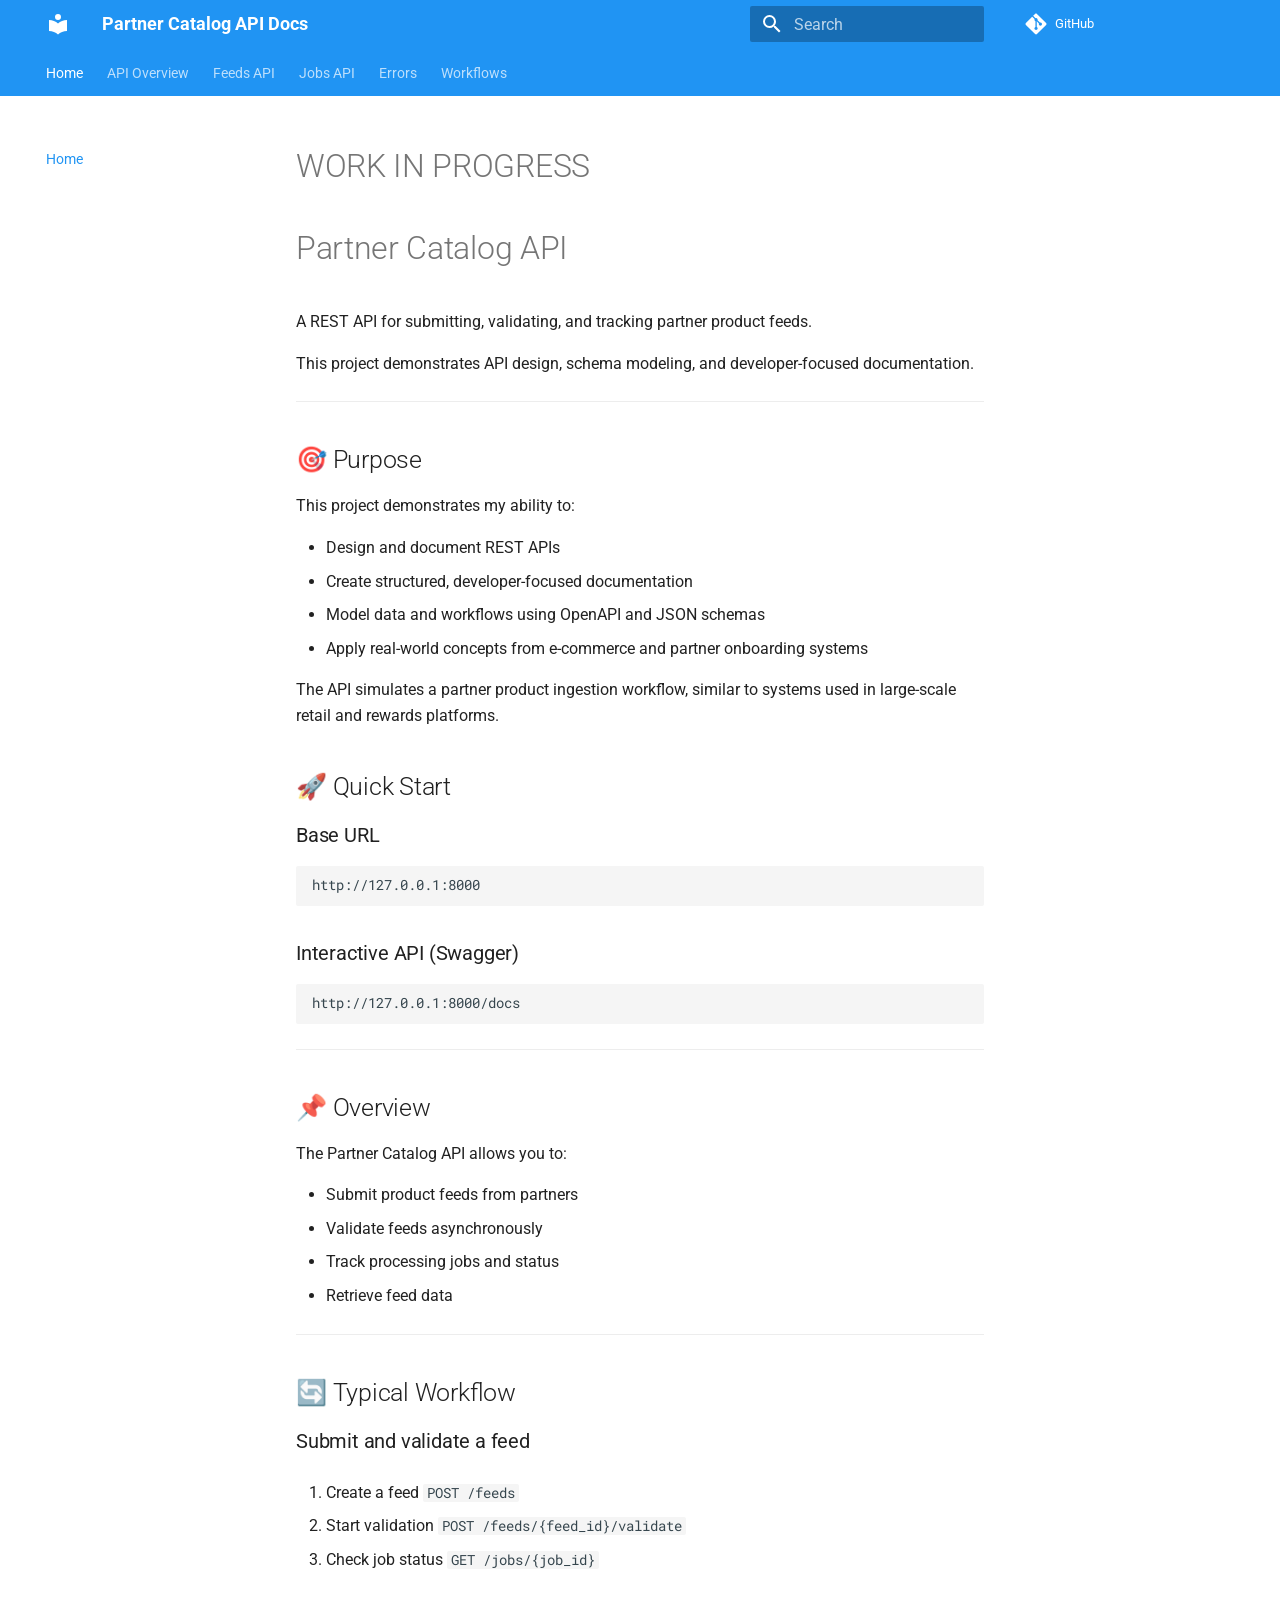
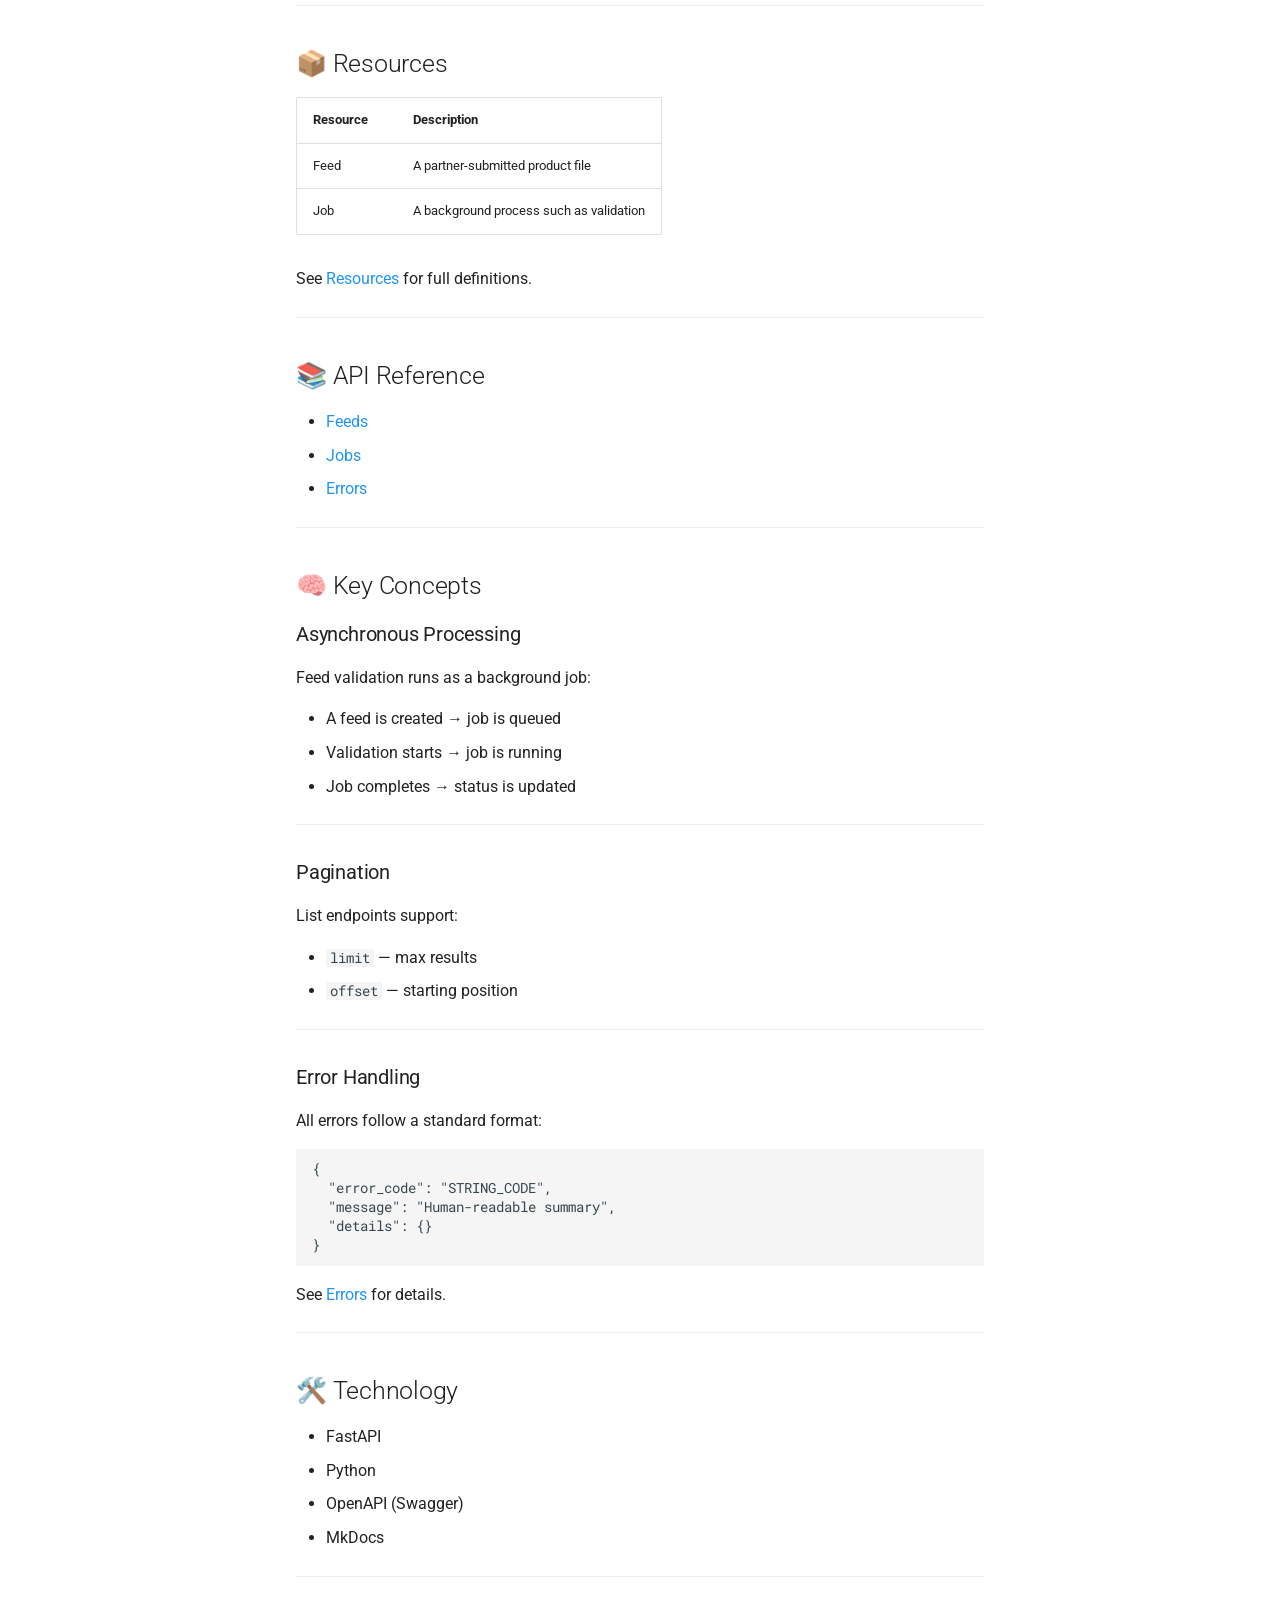
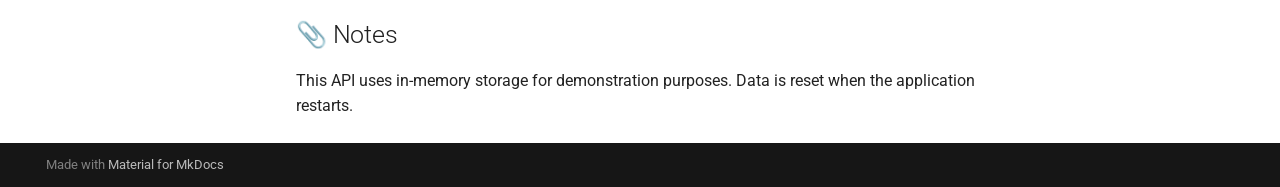
==== commit 2e9133f3: "update" ====
--- a/index.html
+++ b/index.html
@@ -27,6 +27,9 @@
     
       <link rel="stylesheet" href="assets/stylesheets/main.484c7ddc.min.css">
       
+        
+        <link rel="stylesheet" href="assets/stylesheets/palette.ab4e12ef.min.css">
+      
       
 
 
@@ -53,7 +56,12 @@
   </head>
   
   
-    <body dir="ltr">
+    
+    
+    
+    
+    
+    <body dir="ltr" data-md-color-scheme="default" data-md-color-primary="blue" data-md-color-accent="indigo">
   
     
     <input class="md-toggle" data-md-toggle="drawer" type="checkbox" id="__drawer" autocomplete="off">
@@ -62,7 +70,7 @@
     <div data-md-component="skip">
       
         
-        <a href="#partner-catalog-api" class="md-skip">
+        <a href="#work-in-progress" class="md-skip">
           Skip to content
         </a>
       
@@ -74,9 +82,7 @@
     
       
 
-  
-
-<header class="md-header md-header--shadow" data-md-component="header">
+<header class="md-header" data-md-component="header">
   <nav class="md-header__inner md-grid" aria-label="Header">
     <a href="." title="Partner Catalog API Docs" class="md-header__button md-logo" aria-label="Partner Catalog API Docs" data-md-component="logo">
       
@@ -98,15 +104,15 @@
         <div class="md-header__topic" data-md-component="header-topic">
           <span class="md-ellipsis">
             
-              Overview
+              Home
             
           </span>
         </div>
       </div>
     </div>
     
-    
-      <script>var palette=__md_get("__palette");if(palette&&palette.color){if("(prefers-color-scheme)"===palette.color.media){var media=matchMedia("(prefers-color-scheme: light)"),input=document.querySelector(media.matches?"[data-md-color-media='(prefers-color-scheme: light)']":"[data-md-color-media='(prefers-color-scheme: dark)']");palette.color.media=input.getAttribute("data-md-color-media"),palette.color.scheme=input.getAttribute("data-md-color-scheme"),palette.color.primary=input.getAttribute("data-md-color-primary"),palette.color.accent=input.getAttribute("data-md-color-accent")}for(var[key,value]of Object.entries(palette.color))document.body.setAttribute("data-md-color-"+key,value)}</script>
+      
+    
     
     
     
@@ -151,6 +157,18 @@
       
     
     
+      <div class="md-header__source">
+        <a href="https://github.com/rayajose/partner-catalog-api" title="Go to repository" class="md-source" data-md-component="source">
+  <div class="md-source__icon md-icon">
+    
+    <svg xmlns="http://www.w3.org/2000/svg" viewBox="0 0 448 512"><!--! Font Awesome Free 7.1.0 by @fontawesome - https://fontawesome.com License - https://fontawesome.com/license/free (Icons: CC BY 4.0, Fonts: SIL OFL 1.1, Code: MIT License) Copyright 2025 Fonticons, Inc.--><path d="M439.6 236.1 244 40.5c-5.4-5.5-12.8-8.5-20.4-8.5s-15 3-20.4 8.4L162.5 81l51.5 51.5c27.1-9.1 52.7 16.8 43.4 43.7l49.7 49.7c34.2-11.8 61.2 31 35.5 56.7-26.5 26.5-70.2-2.9-56-37.3L240.3 199v121.9c25.3 12.5 22.3 41.8 9.1 55-6.4 6.4-15.2 10.1-24.3 10.1s-17.8-3.6-24.3-10.1c-17.6-17.6-11.1-46.9 11.2-56v-123c-20.8-8.5-24.6-30.7-18.6-45L142.6 101 8.5 235.1C3 240.6 0 247.9 0 255.5s3 15 8.5 20.4l195.6 195.7c5.4 5.4 12.7 8.4 20.4 8.4s15-3 20.4-8.4l194.7-194.7c5.4-5.4 8.4-12.8 8.4-20.4s-3-15-8.4-20.4"/></svg>
+  </div>
+  <div class="md-source__repository">
+    GitHub
+  </div>
+</a>
+      </div>
+    
   </nav>
   
 </header>
@@ -159,6 +177,131 @@
       
       
         
+          
+            
+<nav class="md-tabs" aria-label="Tabs" data-md-component="tabs">
+  <div class="md-grid">
+    <ul class="md-tabs__list">
+      
+        
+  
+  
+  
+    
+  
+  
+    <li class="md-tabs__item md-tabs__item--active">
+      <a href="." class="md-tabs__link">
+        
+  
+  
+    
+  
+  Home
+
+      </a>
+    </li>
+  
+
+      
+        
+  
+  
+  
+  
+    <li class="md-tabs__item">
+      <a href="resources/" class="md-tabs__link">
+        
+  
+  
+    
+  
+  API Overview
+
+      </a>
+    </li>
+  
+
+      
+        
+  
+  
+  
+  
+    <li class="md-tabs__item">
+      <a href="feeds/" class="md-tabs__link">
+        
+  
+  
+    
+  
+  Feeds API
+
+      </a>
+    </li>
+  
+
+      
+        
+  
+  
+  
+  
+    <li class="md-tabs__item">
+      <a href="jobs/" class="md-tabs__link">
+        
+  
+  
+    
+  
+  Jobs API
+
+      </a>
+    </li>
+  
+
+      
+        
+  
+  
+  
+  
+    <li class="md-tabs__item">
+      <a href="errors/" class="md-tabs__link">
+        
+  
+  
+    
+  
+  Errors
+
+      </a>
+    </li>
+  
+
+      
+        
+  
+  
+  
+  
+    <li class="md-tabs__item">
+      <a href="workflows/" class="md-tabs__link">
+        
+  
+  
+    
+  
+  Workflows
+
+      </a>
+    </li>
+  
+
+      
+    </ul>
+  </div>
+</nav>
           
         
       
@@ -173,8 +316,10 @@
                     
 
 
-
-<nav class="md-nav md-nav--primary" aria-label="Navigation" data-md-level="0">
+  
+
+
+<nav class="md-nav md-nav--primary md-nav--lifted" aria-label="Navigation" data-md-level="0">
   <label class="md-nav__title" for="__drawer">
     <a href="." title="Partner Catalog API Docs" class="md-nav__button md-logo" aria-label="Partner Catalog API Docs" data-md-component="logo">
       
@@ -185,6 +330,18 @@
     Partner Catalog API Docs
   </label>
   
+    <div class="md-nav__source">
+      <a href="https://github.com/rayajose/partner-catalog-api" title="Go to repository" class="md-source" data-md-component="source">
+  <div class="md-source__icon md-icon">
+    
+    <svg xmlns="http://www.w3.org/2000/svg" viewBox="0 0 448 512"><!--! Font Awesome Free 7.1.0 by @fontawesome - https://fontawesome.com License - https://fontawesome.com/license/free (Icons: CC BY 4.0, Fonts: SIL OFL 1.1, Code: MIT License) Copyright 2025 Fonticons, Inc.--><path d="M439.6 236.1 244 40.5c-5.4-5.5-12.8-8.5-20.4-8.5s-15 3-20.4 8.4L162.5 81l51.5 51.5c27.1-9.1 52.7 16.8 43.4 43.7l49.7 49.7c34.2-11.8 61.2 31 35.5 56.7-26.5 26.5-70.2-2.9-56-37.3L240.3 199v121.9c25.3 12.5 22.3 41.8 9.1 55-6.4 6.4-15.2 10.1-24.3 10.1s-17.8-3.6-24.3-10.1c-17.6-17.6-11.1-46.9 11.2-56v-123c-20.8-8.5-24.6-30.7-18.6-45L142.6 101 8.5 235.1C3 240.6 0 247.9 0 255.5s3 15 8.5 20.4l195.6 195.7c5.4 5.4 12.7 8.4 20.4 8.4s15-3 20.4-8.4l194.7-194.7c5.4-5.4 8.4-12.8 8.4-20.4s-3-15-8.4-20.4"/></svg>
+  </div>
+  <div class="md-source__repository">
+    GitHub
+  </div>
+</a>
+    </div>
+  
   <ul class="md-nav__list" data-md-scrollfix>
     
       
@@ -203,14 +360,14 @@
         
       
       
-        <label class="md-nav__link md-nav__link--active" for="__toc">
-          
+      <a href="." class="md-nav__link md-nav__link--active">
+        
   
   
   <span class="md-ellipsis">
     
   
-    Overview
+    Home
   
 
     
@@ -218,216 +375,7 @@
   
   
 
-          <span class="md-nav__icon md-icon"></span>
-        </label>
-      
-      <a href="." class="md-nav__link md-nav__link--active">
-        
-  
-  
-  <span class="md-ellipsis">
-    
-  
-    Overview
-  
-
-    
-  </span>
-  
-  
-
-      </a>
-      
-        
-
-<nav class="md-nav md-nav--secondary" aria-label="Table of contents">
-  
-  
-  
-    
-  
-  
-    <label class="md-nav__title" for="__toc">
-      <span class="md-nav__icon md-icon"></span>
-      Table of contents
-    </label>
-    <ul class="md-nav__list" data-md-component="toc" data-md-scrollfix>
-      
-        <li class="md-nav__item">
-  <a href="#quick-start" class="md-nav__link">
-    <span class="md-ellipsis">
-      
-        🚀 Quick Start
-      
-    </span>
-  </a>
-  
-    <nav class="md-nav" aria-label="🚀 Quick Start">
-      <ul class="md-nav__list">
-        
-          <li class="md-nav__item">
-  <a href="#base-url" class="md-nav__link">
-    <span class="md-ellipsis">
-      
-        Base URL
-      
-    </span>
-  </a>
-  
-</li>
-        
-          <li class="md-nav__item">
-  <a href="#interactive-api-swagger" class="md-nav__link">
-    <span class="md-ellipsis">
-      
-        Interactive API (Swagger)
-      
-    </span>
-  </a>
-  
-</li>
-        
-      </ul>
-    </nav>
-  
-</li>
-      
-        <li class="md-nav__item">
-  <a href="#overview" class="md-nav__link">
-    <span class="md-ellipsis">
-      
-        📌 Overview
-      
-    </span>
-  </a>
-  
-</li>
-      
-        <li class="md-nav__item">
-  <a href="#typical-workflow" class="md-nav__link">
-    <span class="md-ellipsis">
-      
-        🔄 Typical Workflow
-      
-    </span>
-  </a>
-  
-    <nav class="md-nav" aria-label="🔄 Typical Workflow">
-      <ul class="md-nav__list">
-        
-          <li class="md-nav__item">
-  <a href="#submit-and-validate-a-feed" class="md-nav__link">
-    <span class="md-ellipsis">
-      
-        Submit and validate a feed
-      
-    </span>
-  </a>
-  
-</li>
-        
-      </ul>
-    </nav>
-  
-</li>
-      
-        <li class="md-nav__item">
-  <a href="#resources" class="md-nav__link">
-    <span class="md-ellipsis">
-      
-        📦 Resources
-      
-    </span>
-  </a>
-  
-</li>
-      
-        <li class="md-nav__item">
-  <a href="#api-reference" class="md-nav__link">
-    <span class="md-ellipsis">
-      
-        📚 API Reference
-      
-    </span>
-  </a>
-  
-</li>
-      
-        <li class="md-nav__item">
-  <a href="#key-concepts" class="md-nav__link">
-    <span class="md-ellipsis">
-      
-        🧠 Key Concepts
-      
-    </span>
-  </a>
-  
-    <nav class="md-nav" aria-label="🧠 Key Concepts">
-      <ul class="md-nav__list">
-        
-          <li class="md-nav__item">
-  <a href="#asynchronous-processing" class="md-nav__link">
-    <span class="md-ellipsis">
-      
-        Asynchronous Processing
-      
-    </span>
-  </a>
-  
-</li>
-        
-          <li class="md-nav__item">
-  <a href="#pagination" class="md-nav__link">
-    <span class="md-ellipsis">
-      
-        Pagination
-      
-    </span>
-  </a>
-  
-</li>
-        
-          <li class="md-nav__item">
-  <a href="#error-handling" class="md-nav__link">
-    <span class="md-ellipsis">
-      
-        Error Handling
-      
-    </span>
-  </a>
-  
-</li>
-        
-      </ul>
-    </nav>
-  
-</li>
-      
-        <li class="md-nav__item">
-  <a href="#technology" class="md-nav__link">
-    <span class="md-ellipsis">
-      
-        🛠️ Technology
-      
-    </span>
-  </a>
-  
-</li>
-      
-        <li class="md-nav__item">
-  <a href="#notes" class="md-nav__link">
-    <span class="md-ellipsis">
-      
-        📎 Notes
-      
-    </span>
-  </a>
-  
-</li>
-      
-    </ul>
-  
-</nav>
+      </a>
       
     </li>
   
@@ -447,7 +395,7 @@
   <span class="md-ellipsis">
     
   
-    Resources
+    API Overview
   
 
     
@@ -474,7 +422,7 @@
   <span class="md-ellipsis">
     
   
-    Feeds
+    Feeds API
   
 
     
@@ -501,7 +449,7 @@
   <span class="md-ellipsis">
     
   
-    Jobs
+    Jobs API
   
 
     
@@ -529,6 +477,33 @@
     
   
     Errors
+  
+
+    
+  </span>
+  
+  
+
+      </a>
+    </li>
+  
+
+    
+      
+      
+  
+  
+  
+  
+    <li class="md-nav__item">
+      <a href="workflows/" class="md-nav__link">
+        
+  
+  
+  <span class="md-ellipsis">
+    
+  
+    Workflows
   
 
     
@@ -561,186 +536,6 @@
     
   
   
-    <label class="md-nav__title" for="__toc">
-      <span class="md-nav__icon md-icon"></span>
-      Table of contents
-    </label>
-    <ul class="md-nav__list" data-md-component="toc" data-md-scrollfix>
-      
-        <li class="md-nav__item">
-  <a href="#quick-start" class="md-nav__link">
-    <span class="md-ellipsis">
-      
-        🚀 Quick Start
-      
-    </span>
-  </a>
-  
-    <nav class="md-nav" aria-label="🚀 Quick Start">
-      <ul class="md-nav__list">
-        
-          <li class="md-nav__item">
-  <a href="#base-url" class="md-nav__link">
-    <span class="md-ellipsis">
-      
-        Base URL
-      
-    </span>
-  </a>
-  
-</li>
-        
-          <li class="md-nav__item">
-  <a href="#interactive-api-swagger" class="md-nav__link">
-    <span class="md-ellipsis">
-      
-        Interactive API (Swagger)
-      
-    </span>
-  </a>
-  
-</li>
-        
-      </ul>
-    </nav>
-  
-</li>
-      
-        <li class="md-nav__item">
-  <a href="#overview" class="md-nav__link">
-    <span class="md-ellipsis">
-      
-        📌 Overview
-      
-    </span>
-  </a>
-  
-</li>
-      
-        <li class="md-nav__item">
-  <a href="#typical-workflow" class="md-nav__link">
-    <span class="md-ellipsis">
-      
-        🔄 Typical Workflow
-      
-    </span>
-  </a>
-  
-    <nav class="md-nav" aria-label="🔄 Typical Workflow">
-      <ul class="md-nav__list">
-        
-          <li class="md-nav__item">
-  <a href="#submit-and-validate-a-feed" class="md-nav__link">
-    <span class="md-ellipsis">
-      
-        Submit and validate a feed
-      
-    </span>
-  </a>
-  
-</li>
-        
-      </ul>
-    </nav>
-  
-</li>
-      
-        <li class="md-nav__item">
-  <a href="#resources" class="md-nav__link">
-    <span class="md-ellipsis">
-      
-        📦 Resources
-      
-    </span>
-  </a>
-  
-</li>
-      
-        <li class="md-nav__item">
-  <a href="#api-reference" class="md-nav__link">
-    <span class="md-ellipsis">
-      
-        📚 API Reference
-      
-    </span>
-  </a>
-  
-</li>
-      
-        <li class="md-nav__item">
-  <a href="#key-concepts" class="md-nav__link">
-    <span class="md-ellipsis">
-      
-        🧠 Key Concepts
-      
-    </span>
-  </a>
-  
-    <nav class="md-nav" aria-label="🧠 Key Concepts">
-      <ul class="md-nav__list">
-        
-          <li class="md-nav__item">
-  <a href="#asynchronous-processing" class="md-nav__link">
-    <span class="md-ellipsis">
-      
-        Asynchronous Processing
-      
-    </span>
-  </a>
-  
-</li>
-        
-          <li class="md-nav__item">
-  <a href="#pagination" class="md-nav__link">
-    <span class="md-ellipsis">
-      
-        Pagination
-      
-    </span>
-  </a>
-  
-</li>
-        
-          <li class="md-nav__item">
-  <a href="#error-handling" class="md-nav__link">
-    <span class="md-ellipsis">
-      
-        Error Handling
-      
-    </span>
-  </a>
-  
-</li>
-        
-      </ul>
-    </nav>
-  
-</li>
-      
-        <li class="md-nav__item">
-  <a href="#technology" class="md-nav__link">
-    <span class="md-ellipsis">
-      
-        🛠️ Technology
-      
-    </span>
-  </a>
-  
-</li>
-      
-        <li class="md-nav__item">
-  <a href="#notes" class="md-nav__link">
-    <span class="md-ellipsis">
-      
-        📎 Notes
-      
-    </span>
-  </a>
-  
-</li>
-      
-    </ul>
-  
 </nav>
                   </div>
                 </div>
@@ -755,11 +550,24 @@
                   
 
 
-
+  
+  
+
+
+<h1 id="work-in-progress">WORK IN PROGRESS</h1>
 <h1 id="partner-catalog-api">Partner Catalog API</h1>
 <p>A REST API for submitting, validating, and tracking partner product feeds.</p>
 <p>This project demonstrates API design, schema modeling, and developer-focused documentation.</p>
 <hr />
+<h2 id="purpose">🎯 Purpose</h2>
+<p>This project demonstrates my ability to:</p>
+<ul>
+<li>Design and document REST APIs  </li>
+<li>Create structured, developer-focused documentation  </li>
+<li>Model data and workflows using OpenAPI and JSON schemas  </li>
+<li>Apply real-world concepts from e-commerce and partner onboarding systems  </li>
+</ul>
+<p>The API simulates a partner product ingestion workflow, similar to systems used in large-scale retail and rewards platforms.</p>
 <h2 id="quick-start">🚀 Quick Start</h2>
 <h3 id="base-url">Base URL</h3>
 <pre><code>http://127.0.0.1:8000
@@ -908,7 +716,7 @@
     
       
       
-      <script id="__config" type="application/json">{"annotate": null, "base": ".", "features": [], "search": "assets/javascripts/workers/search.2c215733.min.js", "tags": null, "translations": {"clipboard.copied": "Copied to clipboard", "clipboard.copy": "Copy to clipboard", "search.result.more.one": "1 more on this page", "search.result.more.other": "# more on this page", "search.result.none": "No matching documents", "search.result.one": "1 matching document", "search.result.other": "# matching documents", "search.result.placeholder": "Type to start searching", "search.result.term.missing": "Missing", "select.version": "Select version"}, "version": null}</script>
+      <script id="__config" type="application/json">{"annotate": null, "base": ".", "features": ["navigation.tabs"], "search": "assets/javascripts/workers/search.2c215733.min.js", "tags": null, "translations": {"clipboard.copied": "Copied to clipboard", "clipboard.copy": "Copy to clipboard", "search.result.more.one": "1 more on this page", "search.result.more.other": "# more on this page", "search.result.none": "No matching documents", "search.result.one": "1 matching document", "search.result.other": "# matching documents", "search.result.placeholder": "Type to start searching", "search.result.term.missing": "Missing", "select.version": "Select version"}, "version": null}</script>
     
     
       <script src="assets/javascripts/bundle.79ae519e.min.js"></script>
--- a/assets/stylesheets/palette.ab4e12ef.min.css
+++ b/assets/stylesheets/palette.ab4e12ef.min.css
@@ -0,0 +1 @@
+@media screen{[data-md-color-scheme=slate]{--md-default-fg-color:hsla(var(--md-hue),15%,90%,0.82);--md-default-fg-color--light:hsla(var(--md-hue),15%,90%,0.56);--md-default-fg-color--lighter:hsla(var(--md-hue),15%,90%,0.32);--md-default-fg-color--lightest:hsla(var(--md-hue),15%,90%,0.12);--md-default-bg-color:hsla(var(--md-hue),15%,14%,1);--md-default-bg-color--light:hsla(var(--md-hue),15%,14%,0.54);--md-default-bg-color--lighter:hsla(var(--md-hue),15%,14%,0.26);--md-default-bg-color--lightest:hsla(var(--md-hue),15%,14%,0.07);--md-code-fg-color:hsla(var(--md-hue),18%,86%,0.82);--md-code-bg-color:hsla(var(--md-hue),15%,18%,1);--md-code-bg-color--light:hsla(var(--md-hue),15%,18%,0.9);--md-code-bg-color--lighter:hsla(var(--md-hue),15%,18%,0.54);--md-code-hl-color:#2977ff;--md-code-hl-color--light:#2977ff1a;--md-code-hl-number-color:#e6695b;--md-code-hl-special-color:#f06090;--md-code-hl-function-color:#c973d9;--md-code-hl-constant-color:#9383e2;--md-code-hl-keyword-color:#6791e0;--md-code-hl-string-color:#2fb170;--md-code-hl-name-color:var(--md-code-fg-color);--md-code-hl-operator-color:var(--md-default-fg-color--light);--md-code-hl-punctuation-color:var(--md-default-fg-color--light);--md-code-hl-comment-color:var(--md-default-fg-color--light);--md-code-hl-generic-color:var(--md-default-fg-color--light);--md-code-hl-variable-color:var(--md-default-fg-color--light);--md-typeset-color:var(--md-default-fg-color);--md-typeset-a-color:var(--md-primary-fg-color);--md-typeset-kbd-color:hsla(var(--md-hue),15%,90%,0.12);--md-typeset-kbd-accent-color:hsla(var(--md-hue),15%,90%,0.2);--md-typeset-kbd-border-color:hsla(var(--md-hue),15%,14%,1);--md-typeset-mark-color:#4287ff4d;--md-typeset-table-color:hsla(var(--md-hue),15%,95%,0.12);--md-typeset-table-color--light:hsla(var(--md-hue),15%,95%,0.035);--md-admonition-fg-color:var(--md-default-fg-color);--md-admonition-bg-color:var(--md-default-bg-color);--md-footer-bg-color:hsla(var(--md-hue),15%,10%,0.87);--md-footer-bg-color--dark:hsla(var(--md-hue),15%,8%,1);--md-shadow-z1:0 0.2rem 0.5rem #0000000d,0 0 0.05rem #0000001a;--md-shadow-z2:0 0.2rem 0.5rem #00000040,0 0 0.05rem #00000040;--md-shadow-z3:0 0.2rem 0.5rem #0006,0 0 0.05rem #00000059;color-scheme:dark}[data-md-color-scheme=slate] img[src$="#gh-light-mode-only"],[data-md-color-scheme=slate] img[src$="#only-light"]{display:none}[data-md-color-scheme=slate][data-md-color-primary=pink]{--md-typeset-a-color:#ed5487}[data-md-color-scheme=slate][data-md-color-primary=purple]{--md-typeset-a-color:#c46fd3}[data-md-color-scheme=slate][data-md-color-primary=deep-purple]{--md-typeset-a-color:#a47bea}[data-md-color-scheme=slate][data-md-color-primary=indigo]{--md-typeset-a-color:#5488e8}[data-md-color-scheme=slate][data-md-color-primary=teal]{--md-typeset-a-color:#00ccb8}[data-md-color-scheme=slate][data-md-color-primary=green]{--md-typeset-a-color:#71c174}[data-md-color-scheme=slate][data-md-color-primary=deep-orange]{--md-typeset-a-color:#ff764d}[data-md-color-scheme=slate][data-md-color-primary=brown]{--md-typeset-a-color:#c1775c}[data-md-color-scheme=slate][data-md-color-primary=black],[data-md-color-scheme=slate][data-md-color-primary=blue-grey],[data-md-color-scheme=slate][data-md-color-primary=grey],[data-md-color-scheme=slate][data-md-color-primary=white]{--md-typeset-a-color:#5e8bde}[data-md-color-switching] *,[data-md-color-switching] :after,[data-md-color-switching] :before{transition-duration:0ms!important}}[data-md-color-accent=red]{--md-accent-fg-color:#ff1947;--md-accent-fg-color--transparent:#ff19471a;--md-accent-bg-color:#fff;--md-accent-bg-color--light:#ffffffb3}[data-md-color-accent=pink]{--md-accent-fg-color:#f50056;--md-accent-fg-color--transparent:#f500561a;--md-accent-bg-color:#fff;--md-accent-bg-color--light:#ffffffb3}[data-md-color-accent=purple]{--md-accent-fg-color:#df41fb;--md-accent-fg-color--transparent:#df41fb1a;--md-accent-bg-color:#fff;--md-accent-bg-color--light:#ffffffb3}[data-md-color-accent=deep-purple]{--md-accent-fg-color:#7c4dff;--md-accent-fg-color--transparent:#7c4dff1a;--md-accent-bg-color:#fff;--md-accent-bg-color--light:#ffffffb3}[data-md-color-accent=indigo]{--md-accent-fg-color:#526cfe;--md-accent-fg-color--transparent:#526cfe1a;--md-accent-bg-color:#fff;--md-accent-bg-color--light:#ffffffb3}[data-md-color-accent=blue]{--md-accent-fg-color:#4287ff;--md-accent-fg-color--transparent:#4287ff1a;--md-accent-bg-color:#fff;--md-accent-bg-color--light:#ffffffb3}[data-md-color-accent=light-blue]{--md-accent-fg-color:#0091eb;--md-accent-fg-color--transparent:#0091eb1a;--md-accent-bg-color:#fff;--md-accent-bg-color--light:#ffffffb3}[data-md-color-accent=cyan]{--md-accent-fg-color:#00bad6;--md-accent-fg-color--transparent:#00bad61a;--md-accent-bg-color:#fff;--md-accent-bg-color--light:#ffffffb3}[data-md-color-accent=teal]{--md-accent-fg-color:#00bda4;--md-accent-fg-color--transparent:#00bda41a;--md-accent-bg-color:#fff;--md-accent-bg-color--light:#ffffffb3}[data-md-color-accent=green]{--md-accent-fg-color:#00c753;--md-accent-fg-color--transparent:#00c7531a;--md-accent-bg-color:#fff;--md-accent-bg-color--light:#ffffffb3}[data-md-color-accent=light-green]{--md-accent-fg-color:#63de17;--md-accent-fg-color--transparent:#63de171a;--md-accent-bg-color:#fff;--md-accent-bg-color--light:#ffffffb3}[data-md-color-accent=lime]{--md-accent-fg-color:#b0eb00;--md-accent-fg-color--transparent:#b0eb001a;--md-accent-bg-color:#000000de;--md-accent-bg-color--light:#0000008a}[data-md-color-accent=yellow]{--md-accent-fg-color:#ffd500;--md-accent-fg-color--transparent:#ffd5001a;--md-accent-bg-color:#000000de;--md-accent-bg-color--light:#0000008a}[data-md-color-accent=amber]{--md-accent-fg-color:#fa0;--md-accent-fg-color--transparent:#ffaa001a;--md-accent-bg-color:#000000de;--md-accent-bg-color--light:#0000008a}[data-md-color-accent=orange]{--md-accent-fg-color:#ff9100;--md-accent-fg-color--transparent:#ff91001a;--md-accent-bg-color:#000000de;--md-accent-bg-color--light:#0000008a}[data-md-color-accent=deep-orange]{--md-accent-fg-color:#ff6e42;--md-accent-fg-color--transparent:#ff6e421a;--md-accent-bg-color:#fff;--md-accent-bg-color--light:#ffffffb3}[data-md-color-primary=red]{--md-primary-fg-color:#ef5552;--md-primary-fg-color--light:#e57171;--md-primary-fg-color--dark:#e53734;--md-primary-bg-color:#fff;--md-primary-bg-color--light:#ffffffb3}[data-md-color-primary=pink]{--md-primary-fg-color:#e92063;--md-primary-fg-color--light:#ec417a;--md-primary-fg-color--dark:#c3185d;--md-primary-bg-color:#fff;--md-primary-bg-color--light:#ffffffb3}[data-md-color-primary=purple]{--md-primary-fg-color:#ab47bd;--md-primary-fg-color--light:#bb69c9;--md-primary-fg-color--dark:#8c24a8;--md-primary-bg-color:#fff;--md-primary-bg-color--light:#ffffffb3}[data-md-color-primary=deep-purple]{--md-primary-fg-color:#7e56c2;--md-primary-fg-color--light:#9574cd;--md-primary-fg-color--dark:#673ab6;--md-primary-bg-color:#fff;--md-primary-bg-color--light:#ffffffb3}[data-md-color-primary=indigo]{--md-primary-fg-color:#4051b5;--md-primary-fg-color--light:#5d6cc0;--md-primary-fg-color--dark:#303fa1;--md-primary-bg-color:#fff;--md-primary-bg-color--light:#ffffffb3}[data-md-color-primary=blue]{--md-primary-fg-color:#2094f3;--md-primary-fg-color--light:#42a5f5;--md-primary-fg-color--dark:#1975d2;--md-primary-bg-color:#fff;--md-primary-bg-color--light:#ffffffb3}[data-md-color-primary=light-blue]{--md-primary-fg-color:#02a6f2;--md-primary-fg-color--light:#28b5f6;--md-primary-fg-color--dark:#0287cf;--md-primary-bg-color:#fff;--md-primary-bg-color--light:#ffffffb3}[data-md-color-primary=cyan]{--md-primary-fg-color:#00bdd6;--md-primary-fg-color--light:#25c5da;--md-primary-fg-color--dark:#0097a8;--md-primary-bg-color:#fff;--md-primary-bg-color--light:#ffffffb3}[data-md-color-primary=teal]{--md-primary-fg-color:#009485;--md-primary-fg-color--light:#26a699;--md-primary-fg-color--dark:#007a6c;--md-primary-bg-color:#fff;--md-primary-bg-color--light:#ffffffb3}[data-md-color-primary=green]{--md-primary-fg-color:#4cae4f;--md-primary-fg-color--light:#68bb6c;--md-primary-fg-color--dark:#398e3d;--md-primary-bg-color:#fff;--md-primary-bg-color--light:#ffffffb3}[data-md-color-primary=light-green]{--md-primary-fg-color:#8bc34b;--md-primary-fg-color--light:#9ccc66;--md-primary-fg-color--dark:#689f38;--md-primary-bg-color:#fff;--md-primary-bg-color--light:#ffffffb3}[data-md-color-primary=lime]{--md-primary-fg-color:#cbdc38;--md-primary-fg-color--light:#d3e156;--md-primary-fg-color--dark:#b0b52c;--md-primary-bg-color:#000000de;--md-primary-bg-color--light:#0000008a}[data-md-color-primary=yellow]{--md-primary-fg-color:#ffec3d;--md-primary-fg-color--light:#ffee57;--md-primary-fg-color--dark:#fbc02d;--md-primary-bg-color:#000000de;--md-primary-bg-color--light:#0000008a}[data-md-color-primary=amber]{--md-primary-fg-color:#ffc105;--md-primary-fg-color--light:#ffc929;--md-primary-fg-color--dark:#ffa200;--md-primary-bg-color:#000000de;--md-primary-bg-color--light:#0000008a}[data-md-color-primary=orange]{--md-primary-fg-color:#ffa724;--md-primary-fg-color--light:#ffa724;--md-primary-fg-color--dark:#fa8900;--md-primary-bg-color:#000000de;--md-primary-bg-color--light:#0000008a}[data-md-color-primary=deep-orange]{--md-primary-fg-color:#ff6e42;--md-primary-fg-color--light:#ff8a66;--md-primary-fg-color--dark:#f4511f;--md-primary-bg-color:#fff;--md-primary-bg-color--light:#ffffffb3}[data-md-color-primary=brown]{--md-primary-fg-color:#795649;--md-primary-fg-color--light:#8d6e62;--md-primary-fg-color--dark:#5d4037;--md-primary-bg-color:#fff;--md-primary-bg-color--light:#ffffffb3}[data-md-color-primary=grey]{--md-primary-fg-color:#757575;--md-primary-fg-color--light:#9e9e9e;--md-primary-fg-color--dark:#616161;--md-primary-bg-color:#fff;--md-primary-bg-color--light:#ffffffb3;--md-typeset-a-color:#4051b5}[data-md-color-primary=blue-grey]{--md-primary-fg-color:#546d78;--md-primary-fg-color--light:#607c8a;--md-primary-fg-color--dark:#455a63;--md-primary-bg-color:#fff;--md-primary-bg-color--light:#ffffffb3;--md-typeset-a-color:#4051b5}[data-md-color-primary=light-green]:not([data-md-color-scheme=slate]){--md-typeset-a-color:#72ad2e}[data-md-color-primary=lime]:not([data-md-color-scheme=slate]){--md-typeset-a-color:#8b990a}[data-md-color-primary=yellow]:not([data-md-color-scheme=slate]){--md-typeset-a-color:#b8a500}[data-md-color-primary=amber]:not([data-md-color-scheme=slate]){--md-typeset-a-color:#d19d00}[data-md-color-primary=orange]:not([data-md-color-scheme=slate]){--md-typeset-a-color:#e68a00}[data-md-color-primary=white]{--md-primary-fg-color:hsla(var(--md-hue),0%,100%,1);--md-primary-fg-color--light:hsla(var(--md-hue),0%,100%,0.7);--md-primary-fg-color--dark:hsla(var(--md-hue),0%,0%,0.07);--md-primary-bg-color:hsla(var(--md-hue),0%,0%,0.87);--md-primary-bg-color--light:hsla(var(--md-hue),0%,0%,0.54);--md-typeset-a-color:#4051b5}[data-md-color-primary=white] .md-button{color:var(--md-typeset-a-color)}[data-md-color-primary=white] .md-button--primary{background-color:var(--md-typeset-a-color);border-color:var(--md-typeset-a-color);color:hsla(var(--md-hue),0%,100%,1)}@media screen and (min-width:60em){[data-md-color-primary=white] .md-search__form{background-color:hsla(var(--md-hue),0%,0%,.07)}[data-md-color-primary=white] .md-search__form:hover{background-color:hsla(var(--md-hue),0%,0%,.32)}[data-md-color-primary=white] .md-search__input+.md-search__icon{color:hsla(var(--md-hue),0%,0%,.87)}}@media screen and (min-width:76.25em){[data-md-color-primary=white] .md-tabs{border-bottom:.05rem solid #00000012}}[data-md-color-primary=black]{--md-primary-fg-color:hsla(var(--md-hue),15%,9%,1);--md-primary-fg-color--light:hsla(var(--md-hue),15%,9%,0.54);--md-primary-fg-color--dark:hsla(var(--md-hue),15%,9%,1);--md-primary-bg-color:hsla(var(--md-hue),15%,100%,1);--md-primary-bg-color--light:hsla(var(--md-hue),15%,100%,0.7);--md-typeset-a-color:#4051b5}[data-md-color-primary=black] .md-button{color:var(--md-typeset-a-color)}[data-md-color-primary=black] .md-button--primary{background-color:var(--md-typeset-a-color);border-color:var(--md-typeset-a-color);color:hsla(var(--md-hue),0%,100%,1)}[data-md-color-primary=black] .md-header{background-color:hsla(var(--md-hue),15%,9%,1)}@media screen and (max-width:59.984375em){[data-md-color-primary=black] .md-nav__source{background-color:hsla(var(--md-hue),15%,11%,.87)}}@media screen and (max-width:76.234375em){html [data-md-color-primary=black] .md-nav--primary .md-nav__title[for=__drawer]{background-color:hsla(var(--md-hue),15%,9%,1)}}@media screen and (min-width:76.25em){[data-md-color-primary=black] .md-tabs{background-color:hsla(var(--md-hue),15%,9%,1)}}
